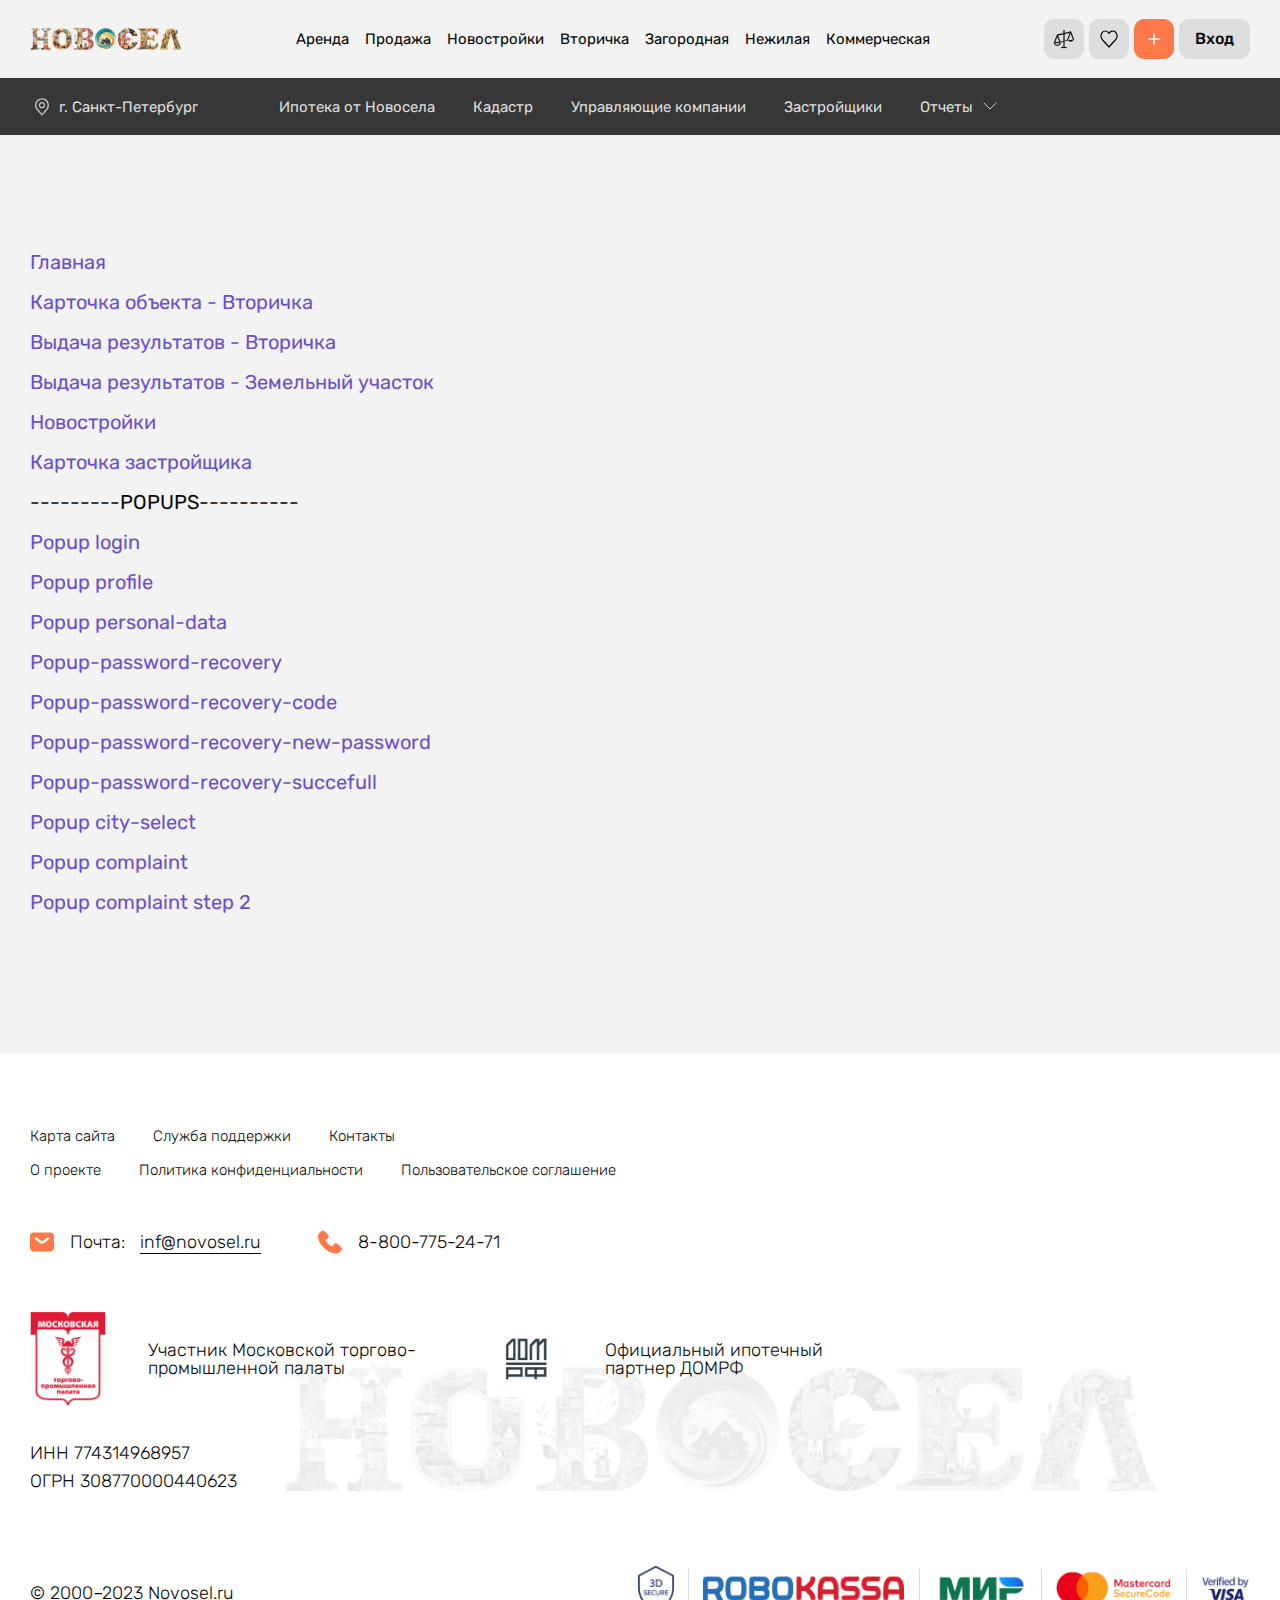
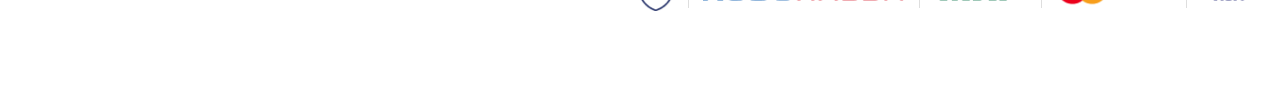
==== index.html @ 4f2bf42b "first commit" ====
<!DOCTYPE html>
<html lang="ru">

<head>
    <title>Главная</title>
    <meta http-equiv="X-UA-Compatible" content="IE=edge">
    <meta charset="utf-8" />
    <meta name="keywords" content="">
    <meta name="description" content="">
    <meta name="author" content="">
    <meta name="viewport" content="width=device-width, initial-scale=1.0">
    <link rel="preconnect" href="https://fonts.googleapis.com">
    <link rel="preconnect" href="https://fonts.gstatic.com" crossorigin>
    <link href="https://fonts.googleapis.com/css2?family=Rubik:wght@300;400;500;600;700;800;900&display=swap" rel="stylesheet">
    <link rel="stylesheet" href="./css/reset.css" />
    <link rel="stylesheet" href="./css/swipebox.min.css" />
    <link rel="stylesheet" href="./css/slick.css" />
    <link rel="stylesheet" href="./css/style.min.css" />
    <link rel="stylesheet" href="./css/swiper-bundle.min.css" />
    <script src="./js/jquery.min.js" defer></script>
    <script src="./js/slick.min.js" defer></script>
    <script src="./js/swiper-bundle.min.js" defer></script>
    <script src="./js/jquery.swipebox.min.js" defer></script>
    <script src="./js/jquery.maskedinput.min.js" defer></script>
    <script src="./js/popper.min.js" defer></script>
    <script src="./js/tippy-bundle.umd.min.js" defer></script>
    <script src="./js/scripts.js" defer></script>
    <style>
        .tile-many-lines,
        .text-many-lines {
            -webkit-box-orient: vertical;
        }
    </style>
</head>

<body>
    <!-- wrap -->
    <div class="wrap">


        <!-- header -->
        <header class="header">
            <!--header-main-panel-->
            <div class="header-main-panel cnt-section">
                <div class="inner-wrap">
                    <div class="logo-wrap">
                        <a href="" class="logo">
                            <img src="./img/main/logo.png" alt="">
                        </a>
                    </div>
                    <div class="menu-wrap js-popup-wrap">
                        <a href="" class="btn-popup-toggle btn-action-ico ico-menu js-btn-popup-toggle"></a>
                        <div class="menu-content-block js-popup-block">
                            <ul class="menu">
                                <li><a href="">Аренда</a></li>
                                <li>
                                    <a href="">Продажа</a>
                                    <ul>
                                        <li><a href="">Новостройки</a></li>
                                        <li><a href="">Вторичка</a></li>
                                        <li><a href="">Загородная недвижимость</a></li>
                                        <li><a href="">Коммерческая недвижимость</a></li>
                                        <li><a href="">Нежилая недвижимость</a></li>
                                    </ul>
                                </li>
                                <li><a href="">Новостройки</a></li>
                                <li><a href="">Вторичка</a></li>
                                <li><a href="">Загородная</a></li>
                                <li><a href="">Нежилая</a></li>
                                <li><a href="">Коммерческая</a></li>
                            </ul>
                        </div>
                    </div>
                    <div class="actions-wrap">
                        <div class="action-wrap">
                            <a href="" class="btn-action-ico ico-compare btn button-second"></a>
                        </div>
                        <div class="action-wrap">
                            <a href="" class="btn-action-ico ico-fav btn button-second"></a>
                        </div>
                        <div class="action-wrap action-add">
                            <a href="" class="btn">
                                <span class="button-ico">
                                    <img src="./img/icons/plus.svg" alt="">
                                </span>
                                <span class="button-title">Добавить объявление</span>
                            </a>
                        </div>
                        <div class="action-wrap">
                            <a href="" class="btn button-second">
                                <span class="button-title">Вход </span>
                            </a>
                        </div>
                    </div>
                </div>
            </div>
            <!--/header-main-panel-->
            <!--header-nav-panel-->
            <div class="header-nav-panel cnt-section">
                <div class="inner-wrap">
                    <div class="location-wrap">
                        <a href="" class="btn-location">
                            <span class="button-ico">
                                <img src="./img/icons/location.svg" alt="">
                            </span>
                            <span class="button-title">г. Санкт-Петербург</span>
                        </a>
                    </div>
                    <div class="menu-wrap">
                        <ul class="menu">
                            <li><a href="">Ипотека от Новосела</a></li>
                            <li><a href="">Кадастр</a></li>
                            <li><a href="">Управляющие компании</a></li>
                            <li><a href="">Застройщики</a></li>
                            <li>
                                <a href="">Отчеты</a>
                                <ul>
                                    <li><a href="">Об объектах недвижимости</a></li>
                                    <li><a href="">Об управляющей компании</a></li>
                                    <li><a href="">О застройщиках</a></li>
                                </ul>
                            </li>
                        </ul>
                    </div>
                </div>
            </div>
            <!--/header-nav-panel-->
            <!--mobile-nav-->
            <div class="mobile-nav">
                <a href="" class="btn-action-ico ico-arrow ico-arrow-dark ico-arrow-prev"></a>
            </div>
            <!--/mobile-nav-->
        </header>
        <!-- /header -->

        <!-- page -->
        <div class="page-full">
            <br><br><br><br><br>
            <ul style="line-height: 2;font-size: 20px;">
                <li><a href="main.html">Главная</a></li>
                <li><a href="card.html">Карточка объекта - Вторичка</a></li>
                <li><a href="results01.html">Выдача результатов - Вторичка</a></li>
                <li><a href="results02.html">Выдача результатов - Земельный участок</a></li>
                <li><a href="new-builders.html">Новостройки</a></li>
                <li><a href="builders-card.html">Карточка застройщика</a></li>
                <li>---------POPUPS----------</li>
                <li><a href="" class="js-popup-open" data-popup="popup-login">Popup login</a></li>
                <li><a href="" class="js-popup-open" data-popup="popup-profile">Popup profile</a></li>
                <li><a href="" class="js-popup-open" data-popup="popup-personal-data">Popup personal-data</a></li>
                <li><a href="" class="js-popup-open" data-popup="popup-password-recovery">Popup-password-recovery</a></li>
                <li><a href="" class="js-popup-open" data-popup="popup-password-recovery-code">Popup-password-recovery-code</a></li>
                <li><a href="" class="js-popup-open" data-popup="popup-password-recovery-new-password">Popup-password-recovery-new-password</a></li>
                <li><a href="" class="js-popup-open" data-popup="popup-password-recovery-succefull">Popup-password-recovery-succefull</a></li>
                <li><a href="" class="js-popup-open" data-popup="popup-city-select">Popup city-select</a></li>
                <li><a href="" class="js-popup-open" data-popup="popup-complaint">Popup complaint</a></li>
                <li><a href="" class="js-popup-open" data-popup="popup-complaint-step2">Popup complaint step 2</a></li>
            </ul>
            <br><br><br><br><br>
        </div>
        <!-- /page -->


        <!-- footer -->
        <footer class="footer">
            <div class="inner-wrap">
                <div class="menu-wrap">
                    <ul class="menu">
                        <li><a href="">Карта сайта</a></li>
                        <li><a href="">Служба поддержки</a></li>
                        <li><a href="">Контакты</a></li>
                    </ul>
                    <ul class="menu">
                        <li><a href="">О проекте</a></li>
                        <li><a href="">Политика конфиденциальности</a></li>
                        <li><a href="">Пользовательское соглашение</a></li>
                    </ul>
                </div>
                <div class="contacts-wrap">
                    <div class="cnt-wrap cnt-email">
                        <div class="cnt-title">Почта:</div>
                        <a href="mailto:inf@novosel.ru" class="link-email link-main">inf@novosel.ru</a>
                    </div>
                    <div class="cnt-wrap cnt-phone">
                        <a href="tel:88007752471" class="link-phone">8-800-775-24-71</a>
                    </div>
                </div>
                <div class="logos-wrap">
                    <div class="logo-wrap">
                        <div class="logo">
                            <img src="./img/main/logo-second.png" alt="">
                        </div>
                        <div class="logo-title">Участник Московской торгово-промышленной палаты</div>
                    </div>
                    <div class="logo-wrap">
                        <div class="logo">
                            <img src="./img/main/logo-third.png" alt="">
                        </div>
                        <div class="logo-title">Официальный ипотечный партнер ДОМРФ</div>
                    </div>
                </div>
                <div class="info-wrap">
                    <p>ИНН 774314968957</p>
                    <p>ОГРН 308770000440623</p>
                </div>
                <div class="footer-bottom-wrap">
                    <div class="bottom-info-wrap">
                        <p>© 2000–2023 Novosel.ru</p>
                    </div>
                    <div class="pays-wrap">
                        <ul class="list">
                            <li><img src="./img/icons/pay01.png" alt=""></li>
                            <li><img src="./img/icons/pay02.png" alt=""></li>
                            <li><img src="./img/icons/pay03.png" alt=""></li>
                            <li><img src="./img/icons/pay04.png" alt=""></li>
                            <li><img src="./img/icons/pay05.png" alt=""></li>
                        </ul>
                    </div>
                </div>
            </div>
        </footer>
        <!-- /footer -->

        <!--footer-mobile-panel-->
        <div class="footer-mobile-panel">
            <div class="actions-inner-wrap">
                <div class="action-wrap">
                    <a href="" class="btn-footer">
                        <span class="button-ico">
                            <img src="./img/icons/m01.svg" alt="">
                        </span>
                        <span class="button-title">Поиск</span>
                    </a>
                </div>
                <div class="action-wrap">
                    <a href="" class="btn-footer">
                        <span class="button-ico">
                            <img src="./img/icons/m02.svg" alt="">
                        </span>
                        <span class="button-title">Сравнить</span>
                    </a>
                </div>
                <div class="action-wrap">
                    <a href="" class="btn-footer button-att">
                        <span class="button-ico">
                            <img src="./img/icons/plus.svg" alt="">
                        </span>
                        <span class="button-title">Добавить</span>
                    </a>
                </div>
                <div class="action-wrap">
                    <a href="" class="btn-footer">
                        <span class="button-ico">
                            <img src="./img/icons/m03.svg" alt="">
                        </span>
                        <span class="button-title">Избранное</span>
                    </a>
                </div>
                <div class="action-wrap">
                    <a href="" class="btn-footer">
                        <span class="button-ico">
                            <img src="./img/icons/m04.svg" alt="">
                        </span>
                        <span class="button-title">Профиль</span>
                    </a>
                </div>
            </div>
        </div><!--/footer-mobile-panel-->



        <!--popup-outer-box-->
        <div class="popup-outer-box" id="popup-login">
            <div class="popup-box">
                <a href="" class="btn-action-ico ico-close js-popup-close"></a>
                <div class="popup-title-wrap">
                    <div class="popup-title">Войти или&nbsp;зарегистрироваться</div>
                </div>
                <div class="popup-content-wrap">
                    <form action="/" class="frm-popup">
                        <div class="frm-row">
                            <div class="frm-field">
                                <input type="text" class="form-input inp-main" placeholder="Почта или телефон">
                            </div>
                        </div>
                        <div class="frm-row">
                            <div class="frm-field">
                                <input type="password" class="form-input inp-main" placeholder="Пароль">
                            </div>
                        </div>
                        <div class="frm-row-submit">
                            <div class="frm-field">
                                <button type="submit" class="btn button-main button-att">Получить код</button>
                            </div>
                            <div class="frm-field">
                                <button type="button" class="btn button-dark button-border">Регистрация</button>
                            </div>
                        </div>
                        <div class="frm-row row-links">
                            <div class="frm-field">
                                <a href="" class="link-dark">Нужна помощь?</a>
                            </div>
                            <div class="frm-field">
                                <a href="">Забыли пароль?</a>
                            </div>
                        </div>
                        <div class="frm-row row-soc">
                            <div class="frm-field">
                                <div class="field-soc-title">Продолжить через:</div>
                                <div class="field-soc-items">
                                    <a href="" class="btn-action-ico button-soc">
                                        <img src="./img/icons/soc-google.svg" alt="">
                                    </a>
                                    <a href="" class="btn-action-ico button-soc">
                                        <img src="./img/icons/soc-vk.svg" alt="">
                                    </a>
                                    <a href="" class="btn-action-ico button-soc">
                                        <img src="./img/icons/soc-yd.svg" alt="">
                                    </a>
                                </div>
                            </div>
                        </div>
                    </form>
                </div>
            </div>
        </div><!--/popup-outer-box-->

        <!--popup-outer-box-->
        <div class="popup-outer-box popup-medium-width" id="popup-profile">
            <div class="popup-box">
                <a href="" class="btn-action-ico ico-close js-popup-close"></a>
                <div class="popup-title-wrap">
                    <div class="popup-title">Профиль</div>
                </div>
                <div class="popup-content-wrap">
                    <div class="frm-popup">
                        <div class="frm-row row-title row-sep">
                            <div class="frm-field">
                                <div class="frm-field-title">E-mail<span class="frm-req">*</span></div>
                                <div class="frm-field-content">
                                    <input type="email" class="form-input inp-main" placeholder="Введите почту">
                                </div>
                            </div>
                        </div>
                        <div class="frm-row row-title">
                            <div class="frm-field">
                                <div class="frm-field-title">Пароль<span class="frm-req">*</span></div>
                                <div class="frm-field-content">
                                    <div class="frm-field-password">
                                        <a href="" class="btn-action-ico ico-view-toggle js-password-toggle"></a>
                                        <input type="password" class="form-input inp-main" value="12345" placeholder="Пароль">
                                    </div>
                                </div>
                            </div>
                        </div>
                        <div class="frm-row row-title">
                            <div class="frm-field">
                                <div class="frm-field-title">Повторите пароль<span class="frm-req">*</span></div>
                                <div class="frm-field-content">
                                    <div class="frm-field-password">
                                        <a href="" class="btn-action-ico ico-view-toggle js-password-toggle"></a>
                                        <input type="password" class="form-input inp-main" value="12345" placeholder="Повторите пароль">
                                    </div>
                                </div>
                            </div>
                        </div>
                        <div class="frm-row row-title">
                            <div class="frm-field">
                                <div class="frm-field-title">Ваш профиль<span class="frm-req">*</span></div>
                                <div class="frm-field-content">
                                    <select class="form-input inp-main" required>
                                        <option selected disabled hidden value="">Выбрать категорию</option><!--placeholder-->
                                        <option>Частный риелтор</option>
                                        <option>Пункт списка</option>
                                        <option>Пункт списка</option>
                                        <option>Пункт списка</option>
                                    </select>
                                </div>
                            </div>
                        </div>
                        <div class="frm-row row-title">
                            <div class="frm-field">
                                <div class="frm-field-title">Сайт</div>
                                <div class="frm-field-content">
                                    <input type="url" class="form-input inp-main" placeholder="https://novosel.ru/">
                                </div>
                            </div>
                        </div>
                        <div class="frm-row row-sep">
                            <div class="frm-field">
                                <div class="frm-field-content">
                                    <div class="frm-select select-text">
                                        <input type="checkbox" id="popup01">
                                        <label for="popup01">Подписаться на рассылку новостей</label>
                                    </div>
                                    <div class="frm-select select-text">
                                        <input type="checkbox" id="popup02">
                                        <label for="popup02">Я согласен с условиями <a href="" class="link-main link-dark">пользовательского соглашения</a></label>
                                    </div>
                                </div>
                            </div>
                        </div>
                        <div class="frm-row-submit row-sep-main row-buttons">
                            <div class="frm-field field-main">
                                <a href="" class="btn button-main button-att js-popup-close js-popup-open" data-popup="popup-personal-data">Далее</a>
                            </div>
                            <div class="frm-field">
                                <a href="" class="btn button-main button-second button-disabled">Шаг 1/2</a>
                            </div>
                        </div>
                    </div>
                </div>
            </div>
        </div><!--/popup-outer-box-->

        <!--popup-outer-box-->
        <div class="popup-outer-box popup-medium-width" id="popup-personal-data">
            <div class="popup-box">
                <a href="" class="btn-action-ico ico-close js-popup-close"></a>
                <div class="popup-title-wrap">
                    <div class="popup-title">Персональные <br>данные</div>
                </div>
                <div class="popup-content-wrap">
                    <div class="frm-popup">
                        <div class="frm-row row-title row-sep">
                            <div class="frm-field">
                                <div class="frm-field-title">Название компании<span class="frm-req">*</span></div>
                                <div class="frm-field-content">
                                    <input type="email" class="form-input inp-main" placeholder="Введите почту">
                                </div>
                            </div>
                        </div>
                        <div class="frm-row row-title row-sep">
                            <div class="frm-field">
                                <div class="frm-field-title">ИНН<span class="frm-req">*</span></div>
                                <div class="frm-field-content">
                                    <input type="text" class="form-input inp-main" placeholder="Введите ИНН">
                                </div>
                            </div>
                        </div>
                        <div class="frm-row row-title row-sep">
                            <div class="frm-field">
                                <div class="frm-field-title">Телефон<span class="frm-req">*</span></div>
                                <div class="frm-field-content">
                                    <input type="tel" class="form-input inp-main" placeholder="+7 (___) ___-__-__">
                                </div>
                            </div>
                        </div>
                        <div class="frm-row row-title row-sep">
                            <div class="frm-field">
                                <div class="frm-field-title">Страна</div>
                                <div class="frm-field-content">
                                    <input type="text" class="form-input inp-main" placeholder="Введите название" value="Российская Федерация">
                                </div>
                            </div>
                        </div>
                        <div class="frm-row row-title row-sep">
                            <div class="frm-field">
                                <div class="frm-field-title">Город</div>
                                <div class="frm-field-content">
                                    <input type="text" class="form-input inp-main" placeholder="Введите название" value="Москва">
                                </div>
                            </div>
                        </div>
                        <div class="frm-row row-title row-sep">
                            <div class="frm-field">
                                <div class="frm-field-title">Адрес офиса</div>
                                <div class="frm-field-content">
                                    <input type="text" class="form-input inp-main" placeholder="Введите адрес">
                                </div>
                            </div>
                        </div>
                        <div class="frm-row-submit row-sep-main row-buttons">
                            <div class="frm-field field-main">
                                <a href="" class="btn button-main button-att">Зарегистрироваться</a>
                            </div>
                            <div class="frm-field">
                                <a href="" class="btn button-main button-second button-disabled">Шаг 2/2</a>
                            </div>
                        </div>
                    </div>
                </div>
            </div>
        </div><!--/popup-outer-box-->


        <!--popup-outer-box-->
        <div class="popup-outer-box popup-password" id="popup-password-recovery">
            <div class="popup-box">
                <a href="" class="btn-action-ico ico-close js-popup-close"></a>
                <div class="popup-title-wrap">
                    <div class="popup-title">Восстановление <br>пароля</div>
                </div>
                <div class="popup-content-wrap">
                    <div class="frm-popup">
                        <div class="frm-row">
                            <div class="frm-field">
                                <input type="text" class="form-input inp-main" placeholder="Логин или номер телефона">
                            </div>
                        </div>
                        <div class="frm-row-submit">
                            <div class="frm-field">
                                <a href="" class="btn button-main button-att js-popup-close js-popup-open" data-popup="popup-password-recovery-code">Получить код</a>
                            </div>
                        </div>
                    </div>
                </div>
            </div>
        </div><!--/popup-outer-box-->

        <!--popup-outer-box-->
        <div class="popup-outer-box popup-password" id="popup-password-recovery-code">
            <div class="popup-box">
                <a href="" class="btn-action-ico ico-close js-popup-close"></a>
                <div class="popup-title-wrap">
                    <div class="popup-title">Введите <br>полученый&nbsp;код</div>
                </div>
                <div class="popup-content-wrap">
                    <div class="frm-popup">
                        <div class="frm-row">
                            <div class="frm-field">
                                <input type="text" class="form-input inp-main js-input-code" placeholder="_ _ _ _">
                            </div>
                        </div>
                        <div class="frm-row-submit">
                            <div class="frm-field">
                                <a href="" class="btn button-main button-att js-popup-close js-popup-open" data-popup="popup-password-recovery-new-password">Продолжить</a>
                            </div>
                        </div>
                    </div>
                </div>
            </div>
        </div><!--/popup-outer-box-->

        <!--popup-outer-box-->
        <div class="popup-outer-box popup-password" id="popup-password-recovery-new-password">
            <div class="popup-box">
                <a href="" class="btn-action-ico ico-close js-popup-close"></a>
                <div class="popup-title-wrap">
                    <div class="popup-title">Введите новый <br>пароль</div>
                </div>
                <div class="popup-content-wrap">
                    <div class="frm-popup">
                        <div class="frm-row">
                            <div class="frm-field">
                                <input type="password" class="form-input inp-main" placeholder="Новый пароль">
                            </div>
                        </div>
                        <div class="frm-row">
                            <div class="frm-field">
                                <input type="password" class="form-input inp-main" placeholder="Повторите пароль">
                            </div>
                        </div>
                        <div class="frm-row-submit">
                            <div class="frm-field">
                                <a href="" class="btn button-main button-att js-popup-close js-popup-open" data-popup="popup-password-recovery-succefull">Обновить пароль</a>
                            </div>
                        </div>
                    </div>
                </div>
            </div>
        </div><!--/popup-outer-box-->

        <!--popup-outer-box-->
        <div class="popup-outer-box popup-password" id="popup-password-recovery-succefull">
            <div class="popup-box">
                <a href="" class="btn-action-ico ico-close js-popup-close"></a>
                <div class="popup-title-wrap">
                    <div class="popup-title">Пароль успешно восстановлен</div>
                </div>
                <div class="popup-content-wrap">
                    <div class="frm-popup">
                        <div class="frm-row-submit">
                            <div class="frm-field">
                                <a href="" class="btn button-main button-att">Ок</a>
                            </div>
                        </div>
                    </div>
                </div>
            </div>
        </div><!--/popup-outer-box-->

        <!--popup-outer-box-->
        <div class="popup-outer-box popup-bg-dark popup-city-select" id="popup-city-select">
            <div class="popup-box">
                <a href="" class="btn-action-ico ico-close js-popup-close"></a>
                <div class="popup-title-wrap">
                    <div class="popup-title">Выберите город</div>
                </div>
                <div class="popup-content-wrap">
                    <form action="/" class="frm-main-button">
                        <div class="field-input">
                            <input type="text" class="form-input inp-main" placeholder="Начните вводить город...">
                        </div>
                        <div class="field-button">
                            <button type="submit" class="btn button-att button-main">
                                <div class="button-ico">
                                    <img src="./img/icons/search.svg" alt="">
                                </div>
                                <div class="button-title">Найти</div>
                            </button>
                        </div>
                    </form>
                    <div class="popup-city-box">
                        <ul class="list">
                            <li><a href="">Москва</a></li>
                            <li><a href="">Московская область</a></li>
                            <li><a href="">Санкт-Петербург</a></li>
                            <li><a href="">Екатеринбург</a></li>
                            <li><a href="">Чебоксары</a></li>
                            <li><a href="">Саранск</a></li>
                            <li><a href="">Уфа</a></li>
                            <li><a href="">Усть-Каменогорск</a></li>
                            <li><a href="">Петрозаводск</a></li>
                            <li><a href="">Нижний Новгород</a></li>
                            <li><a href="">Воронеж</a></li>
                            <li><a href="">Ростов-на-Дону</a></li>
                            <li><a href="">Москва</a></li>
                            <li><a href="">Московская область</a></li>
                            <li><a href="">Санкт-Петербург</a></li>
                            <li><a href="">Екатеринбург</a></li>
                            <li><a href="">Чебоксары</a></li>
                            <li><a href="">Саранск</a></li>
                        </ul>
                    </div>
                </div>
            </div>
        </div><!--/popup-outer-box-->



        <!--popup-outer-box-->
        <div class="popup-outer-box popup-medium-width" id="popup-complaint">
            <div class="popup-box">
                <a href="" class="btn-action-ico ico-close js-popup-close"></a>
                <div class="popup-title-wrap">
                    <div class="popup-title">Шаг 1. Вид жалобы</div>
                </div>
                <div class="popup-content-wrap">
                    <div class="frm-popup">
                        <div class="frm-row">
                            <div class="frm-field">
                                <div class="frm-select">
                                    <input type="checkbox" id="popup-select01">
                                    <label for="popup-select01">Предложение неактуально</label>
                                </div>
                                <div class="frm-select">
                                    <input type="checkbox" id="popup-select02" checked>
                                    <label for="popup-select02">Фотографии и видеоролики</label>
                                </div>
                                <div class="frm-select">
                                    <input type="checkbox" id="popup-select03">
                                    <label for="popup-select03">Мошенничество, правовые вопросы, хулиганство</label>
                                </div>
                                <div class="frm-select">
                                    <input type="checkbox" id="popup-select04">
                                    <label for="popup-select04">Адрес, расположение объекта</label>
                                </div>
                                <div class="frm-select">
                                    <input type="checkbox" id="popup-select05">
                                    <label for="popup-select05">Цена</label>
                                </div>
                                <div class="frm-select">
                                    <input type="checkbox" id="popup-select06">
                                    <label for="popup-select06">Описание и параметры объекта</label>
                                </div>
                                <div class="frm-select">
                                    <input type="checkbox" id="popup-select07">
                                    <label for="popup-select07">Условия сделки указаны неверно</label>
                                </div>
                                <div class="frm-select">
                                    <input type="checkbox" id="popup-select08">
                                    <label for="popup-select08">Невозможно дозвониться или ошибочный номер</label>
                                </div>
                                <div class="frm-select">
                                    <input type="checkbox" id="popup-select09">
                                    <label for="popup-select09">Жалоба от собственника объекта</label>
                                </div>
                            </div>
                        </div>
                        <div class="frm-row-submit row-sep-main row-buttons">
                            <div class="frm-field field-main">
                                <a href="" class="btn button-main button-att js-popup-close js-popup-open" data-popup="popup-complaint-step2">Далее</a>
                            </div>
                            <div class="frm-field">
                                <a href="" class="btn button-main button-second button-disabled">Шаг 1/2</a>
                            </div>
                        </div>
                    </div>
                </div>
            </div>
        </div><!--/popup-outer-box-->

        <!--popup-outer-box-->
        <div class="popup-outer-box popup-medium-width" id="popup-complaint-step2">
            <div class="popup-box">
                <a href="" class="btn-action-ico ico-close js-popup-close"></a>
                <div class="popup-title-wrap">
                    <div class="popup-title">Шаг 1. Вид жалобы</div>
                </div>
                <div class="popup-content-wrap">
                    <div class="frm-popup">
                        <div class="frm-row row-title">
                            <div class="frm-field">
                                <div class="frm-field-title">E-mail<span class="frm-req">*</span></div>
                                <div class="frm-field-content">
                                    <input type="text" class="form-input inp-main" placeholder="Введите почту">
                                </div>
                            </div>
                        </div>
                        <div class="frm-row row-title">
                            <div class="frm-field">
                                <div class="frm-field-title">Обращение</div>
                                <div class="frm-field-content">
                                    <textarea class="form-input inp-main" placeholder="Опишите жалобу"></textarea>
                                </div>
                            </div>
                        </div>
                        <div class="frm-row-submit row-sep-main row-buttons">
                            <div class="frm-field field-main">
                                <a href="" class="btn button-main button-att" data-popup="popup-complaint-step2">Отправить жалобу</a>
                            </div>
                            <div class="frm-field">
                                <a href="" class="btn button-main button-second button-disabled">Шаг 2/2</a>
                            </div>
                        </div>
                    </div>
                </div>
            </div>
        </div><!--/popup-outer-box-->

    </div>
    <!-- /wrap -->



</body>

</html>
---- css/swipebox.min.css ----
/*! Swipebox v1.3.0 | Constantin Saguin csag.co | MIT License | github.com/brutaldesign/swipebox */html.swipebox-html.swipebox-touch{overflow:hidden!important}#swipebox-overlay img{border:none!important}#swipebox-overlay{width:100%;height:100%;position:fixed;top:0;left:0;z-index:99999!important;overflow:hidden;-webkit-user-select:none;-moz-user-select:none;-ms-user-select:none;user-select:none}#swipebox-container{position:relative;width:100%;height:100%}#swipebox-slider{-webkit-transition:-webkit-transform .4s ease;transition:transform .4s ease;height:100%;left:0;top:0;width:100%;white-space:nowrap;position:absolute;display:none;cursor:pointer}#swipebox-slider .slide{height:100%;width:100%;line-height:1px;text-align:center;display:inline-block}#swipebox-slider .slide:before{content:"";display:inline-block;height:50%;width:1px;margin-right:-1px}#swipebox-slider .slide .swipebox-inline-container,#swipebox-slider .slide .swipebox-video-container,#swipebox-slider .slide img{display:inline-block;max-height:100%;max-width:100%;margin:0;padding:0;width:auto;height:auto;vertical-align:middle}#swipebox-slider .slide .swipebox-video-container{background:0 0;max-width:1140px;max-height:100%;width:100%;padding:5%;-webkit-box-sizing:border-box;box-sizing:border-box}#swipebox-slider .slide .swipebox-video-container .swipebox-video{width:100%;height:0;padding-bottom:56.25%;overflow:hidden;position:relative}#swipebox-slider .slide .swipebox-video-container .swipebox-video iframe{width:100%!important;height:100%!important;position:absolute;top:0;left:0}#swipebox-slider .slide-loading{background:url(../img/loader.gif) center center no-repeat}#swipebox-bottom-bar,#swipebox-top-bar{-webkit-transition:.5s;transition:.5s;position:absolute;left:0;z-index:999;height:50px;width:100%}#swipebox-bottom-bar{bottom:-50px}#swipebox-bottom-bar.visible-bars{-webkit-transform:translate3d(0,-50px,0);transform:translate3d(0,-50px,0)}#swipebox-top-bar{top:-50px}#swipebox-top-bar.visible-bars{-webkit-transform:translate3d(0,50px,0);transform:translate3d(0,50px,0)}#swipebox-title{display:block;width:100%;text-align:center}#swipebox-close,#swipebox-next,#swipebox-prev{background-image:url(../img/icons.png);background-repeat:no-repeat;border:none!important;text-decoration:none!important;cursor:pointer;width:50px;height:50px;top:0}#swipebox-arrows{display:block;margin:0 auto;width:100%;height:50px}#swipebox-prev{background-position:-32px 13px;float:left}#swipebox-next{background-position:-78px 13px;float:right}#swipebox-close{top:0;right:0;position:absolute;z-index:9999;background-position:15px 12px}.swipebox-no-close-button #swipebox-close{display:none}#swipebox-next.disabled,#swipebox-prev.disabled{opacity:.3}.swipebox-no-touch #swipebox-overlay.rightSpring #swipebox-slider{-webkit-animation:rightSpring .3s;animation:rightSpring .3s}.swipebox-no-touch #swipebox-overlay.leftSpring #swipebox-slider{-webkit-animation:leftSpring .3s;animation:leftSpring .3s}.swipebox-touch #swipebox-container:after,.swipebox-touch #swipebox-container:before{-webkit-backface-visibility:hidden;backface-visibility:hidden;-webkit-transition:all .3s ease;transition:all .3s ease;content:' ';position:absolute;z-index:999;top:0;height:100%;width:20px;opacity:0}.swipebox-touch #swipebox-container:before{left:0;-webkit-box-shadow:inset 10px 0 10px -8px #656565;box-shadow:inset 10px 0 10px -8px #656565}.swipebox-touch #swipebox-container:after{right:0;-webkit-box-shadow:inset -10px 0 10px -8px #656565;box-shadow:inset -10px 0 10px -8px #656565}.swipebox-touch #swipebox-overlay.leftSpringTouch #swipebox-container:before,.swipebox-touch #swipebox-overlay.rightSpringTouch #swipebox-container:after{opacity:1}@-webkit-keyframes rightSpring{0%{left:0}50%{left:-30px}100%{left:0}}@keyframes rightSpring{0%{left:0}50%{left:-30px}100%{left:0}}@-webkit-keyframes leftSpring{0%{left:0}50%{left:30px}100%{left:0}}@keyframes leftSpring{0%{left:0}50%{left:30px}100%{left:0}}@media screen and (min-width:800px){#swipebox-close{right:10px}#swipebox-arrows{width:92%;max-width:800px}}#swipebox-overlay{background:#0d0d0d}#swipebox-bottom-bar,#swipebox-top-bar{text-shadow:1px 1px 1px #000;background:#000;opacity:.95}#swipebox-top-bar{color:#fff!important;font-size:15px;line-height:43px;font-family:Helvetica,Arial,sans-serif}
---- css/style.min.css ----
:root{--clr-base:#070707;--clr-att:#6a4ed4;--clr-att-second:#fd7949;--clr-att-third:#da2031;--clr-bg-light:#dedede;--clr-border:#dedede;--clr-light:#e4e4e;--min:320px;--max:1400px;--mb-main:80px;--mb-main:8rem;--mb-medium:40px;--mb-last:120px;--mb-last:12rem;--paddingContainer:10px;font-size:10px}.mb-main{margin-bottom:var(--mb-main)!important}.mb-last{margin-bottom:var(--mb-last)!important}.mb-medium{margin-bottom:var(--mb-medium)!important}.elm-hidden{display:none}body{color:var(--clr-base);background:#f3f3f3;font-size:16px;line-height:1.1875}.bq-text,blockquote,ol,p,table,ul{position:relative;margin-bottom:1.1875em}.bq-text img,blockquote img,ol img,p img,table img,ul img{max-width:100%}.bq-text:last-child,blockquote:last-child,ol:last-child,p:last-child,table:last-child,ul:last-child{margin-bottom:0!important}li{position:relative}.list-check li{padding-left:35px}.list-check li:before{content:"";display:block;width:24px;height:24px;position:absolute;background:url(../img/icons/list-check.svg) 50% no-repeat;background-size:100% auto;top:50%;left:-4px;margin-top:-12px}.list,.list li,.menu,.menu li{margin:0;padding:0}.list li:before,.menu li:before{display:none}a{color:var(--clr-att)}a,a:hover{text-decoration:none}a:hover{color:var(--clr-att-second)}.link-main,a.link-main{text-decoration:none;border-bottom:1px solid}.link-phone{white-space:nowrap}.h1-title,.h2-title,.h3-title,.h4-title,.h5-title,.h6-title,.page-subtitle,.page-title,h1,h2,h3,h4,h5,h6{display:block;position:relative;font-weight:700;margin:1em 0}.h1-title:first-child,.h2-title:first-child,.h3-title:first-child,.h4-title:first-child,.h5-title:first-child,.h6-title:first-child,.page-subtitle:first-child,.page-title:first-child,h1:first-child,h2:first-child,h3:first-child,h4:first-child,h5:first-child,h6:first-child{margin-top:0}.page-subtitle,.page-title{font-size:24px;font-weight:500;line-height:normal}.page-subtitle{font-size:20px}.text-danger,.title-danger{color:#ee1515!important}.text-att,.title-att{color:var(--clr-att)}.text-att-second,.title-att-second{color:var(--clr-att-second)}.text-light,.title-light{color:var(--clr-light)}.text-center,.title-center{text-align:center}.text-right,.title-right{text-align:right}.text-left,.title-left{text-align:left}table.tbl-main{font-size:1em}table.tbl-main thead td,table.tbl-main thead th{border:none;text-transform:uppercase;font-size:1em;color:rgba(7,7,7,.5);padding-bottom:40px;padding-bottom:4rem}table.tbl-main td,table.tbl-main th{vertical-align:top;text-align:left;font-weight:400;padding:.9em .9em .9em 30px;padding:.9em .9em .9em 3rem;border:none;border-bottom:1px solid var(--clr-border)}@media (max-width:1399px){:root{font-size:9.5px}}@media (max-width:1199px){:root{font-size:9px}}@media (max-width:1023px){:root{font-size:8px}.text-mobile-center,.title-mobile-center{text-align:center}.text-mobile-right,.title-mobile-right{text-align:right}.text-mobile-left,.title-mobile-left{text-align:left}.page-title.title-mobile-small{font-size:20px;font-weight:500}.page-subtitle.title-mobile-large{font-size:24px;font-weight:500}}@media (max-width:767px){:root{font-size:7px}}@media (min-width:1024px){:root{--paddingContainer:30px}body{font-size:18px}.page-title{font-size:4.4rem}.page-subtitle{font-size:3rem}}@media (min-width:1400px){:root{--paddingContainer:50px}}body,html{margin:0;padding:0;width:100%;height:100%;min-width:var(--min);-webkit-font-smoothing:antialiased;-moz-osx-font-smoothing:grayscale}body{width:100vw;overflow-x:hidden}.cnt-full-wrap{margin-left:calc(var(--paddingContainer) * -1);margin-right:calc(var(--paddingContainer) * -1)}.cnt-full-wrap,.inner-wrap,.page-full{padding-left:var(--paddingContainer);padding-right:var(--paddingContainer)}.inner-wrap,.page-full{position:relative;clear:both;margin:0 auto;min-width:var(--min);max-width:var(--max);width:100%}.inner-wrap .inner-wrap,.page-full .inner-wrap{min-width:0;padding-left:0;padding-right:0}.inner-wrap .cnt-section,.page-full .cnt-section{min-width:0}.page-full{-ms-flex:1 0 auto;flex:1 0 auto}.cnt-section,.footer,.header,.nav,.wrap{position:relative;clear:both;min-width:var(--min);width:100%}.wrap{min-height:100vh;display:-ms-flexbox;display:flex;-ms-flex-direction:column;flex-direction:column}.footer,.header,.nav,.wrap>.cnt-section{-ms-flex-negative:0;flex-shrink:0}.footer,.header,.nav{line-height:1;text-align:left}.footer li,.footer p,.footer ul,.header li,.header p,.header ul,.nav li,.nav p,.nav ul{margin:0;padding:0}.footer li:before,.footer p:before,.footer ul:before,.header li:before,.header p:before,.header ul:before,.nav li:before,.nav p:before,.nav ul:before{display:none}.footer a,.header a,.nav a{text-decoration:none;position:relative;transition:all .2s ease}.footer{overflow:hidden;background:#fff;font-size:16px;font-weight:300;padding:35px 0 40px}.footer:before{content:"";display:block;position:absolute;top:0;bottom:0;left:0;right:0;background:url(../img/main/logo-footer.png) 70px 16% no-repeat;background-size:262px auto}.footer .inner-wrap{z-index:2}.footer .menu-wrap{display:-ms-flexbox;display:flex;-ms-flex-wrap:wrap;flex-wrap:wrap;margin:0 -20px 5px 0}.footer .menu-wrap .menu{width:300px;padding:0 20px 30px 0}.footer .menu-wrap a{display:block;padding:5px 0}.footer .contacts-wrap{display:-ms-flexbox;display:flex;margin:0 20px 25px 0;-ms-flex-wrap:wrap;flex-wrap:wrap;font-size:18px}.footer .logos-wrap{display:none;-ms-flex-wrap:wrap;flex-wrap:wrap;margin:0 -60px 20px 0;margin:0 -6rem 2rem 0}.footer .logo-wrap,.footer .logos-wrap{-ms-flex-align:center;align-items:center}.footer .logo-wrap{margin-bottom:20px;margin-bottom:2rem;display:-ms-flexbox;display:flex;margin-right:60px;margin-right:6rem;width:auto;max-width:400px}.footer .logo-wrap .logo{width:80px;width:8rem;-ms-flex-negative:0;flex-shrink:0}.footer .logo-wrap .logo-title{padding-left:44px;padding-left:4.4rem}.footer .info-wrap{margin-bottom:40px}.footer .footer-bottom-wrap{display:-ms-flexbox;display:flex;-ms-flex-direction:column;flex-direction:column}.footer .bottom-info-wrap{-ms-flex-order:2;order:2;width:100%;text-align:center;margin-top:20px;font-size:12px}.footer .pays-wrap .list{display:-ms-flexbox;display:flex;-ms-flex-wrap:wrap;flex-wrap:wrap;-ms-flex-pack:center;justify-content:center;margin:0 -8px}.footer .pays-wrap .list li{-ms-flex-negative:0;flex-shrink:0;padding:0 8px;position:relative;margin-bottom:10px}.footer .pays-wrap .list li:after{content:"";display:block;position:absolute;left:0;top:3px;bottom:3px;width:1px;background:#dedede}.footer .pays-wrap .list li:first-child:after{display:none}.footer .pays-wrap img{display:block;width:auto;height:29px}.footer .cnt-wrap{padding:0 20px 0 38px;margin-bottom:20px;-ms-flex-negative:0;flex-shrink:0;position:relative;line-height:20px}.footer .cnt-wrap:before{content:"";display:block;width:20px;height:20px;position:absolute;background:url(../img/icons/email.svg) 50% no-repeat;background-size:100% auto;top:0;left:0}.footer .cnt-wrap.cnt-phone:before{background-image:url(../img/icons/phone.svg)}.footer .cnt-wrap .cnt-title,.footer .cnt-wrap a{display:inline}.footer .cnt-wrap .cnt-title{margin-right:10px}.footer p{margin-bottom:10px}.footer a{color:inherit}.footer a.active,.footer a:hover{color:var(--clr-att-second)}.footer-mobile-panel{position:fixed;bottom:0;left:0;right:0;display:block;z-index:99;background:#fff;line-height:1;padding:0 10px;box-shadow:0 0 20px 0 rgba(0,0,0,.2)}.footer-mobile-panel .actions-inner-wrap{display:-ms-flexbox;display:flex}.footer-mobile-panel .action-wrap{-ms-flex:1;flex:1}.footer-mobile-panel .btn-footer{display:block;position:relative;text-align:center;font-size:9px;line-height:14px;white-space:nowrap;color:var(--clr-base);overflow:hidden;padding:10px 0 0;transition:all .2s ease;height:65px}.footer-mobile-panel .btn-footer.button-att{font-weight:700;color:var(--clr-att-second)}.footer-mobile-panel .btn-footer.button-att .button-ico{width:40px;height:24px;border-radius:10px;background:var(--clr-att-second);filter:none}.footer-mobile-panel .btn-footer.button-att .button-ico img,.footer-mobile-panel .btn-footer.button-att .button-ico svg{filter:brightness(0) invert(1)}.footer-mobile-panel .btn-footer:hover{color:var(--clr-att-second)}.footer-mobile-panel .btn-footer:hover .button-ico{filter:none}.footer-mobile-panel .btn-footer .button-ico{width:25px;height:25px;margin:0 auto 5px;filter:brightness(0) grayscale(1);transition:all .2s ease}.header{border-bottom:.5px solid rgba(55,55,55,.2);background:linear-gradient(180deg,rgba(7,7,7,.7),rgba(7,7,7,0));z-index:99;position:absolute;top:0;left:0;right:0}.header .mobile-nav{display:none;width:40px;height:40px;position:absolute;top:50%;left:35px;margin:-20px 0 0 -20px;z-index:10}.wrap:not(.wrap-main) .header .btn-action-ico.ico-menu:before{background-image:url(../img/icons/menu-inner.svg)}.wrap:not(.wrap-inner) .header .btn-action-ico.ico-menu:before,.wrap:not(.wrap-inner) .header .mobile-nav .btn-action-ico.ico-arrow:before{filter:brightness(0) invert(1)}.header-nav-panel{display:none;background:#373737;color:#dedede;font-size:15px;line-height:24px}.header-nav-panel .location-wrap{width:180px;position:absolute;display:-ms-flexbox;display:flex;-ms-flex-align:center;align-items:center;top:0;bottom:0;left:var(--paddingContainer);z-index:3;overflow:hidden}.header-nav-panel .menu-wrap{display:block;position:relative;padding-left:180px;padding-right:180px}.header-nav-panel .menu-wrap .menu{display:-ms-flexbox;display:flex;-ms-flex-pack:center;justify-content:center}.header-nav-panel .menu-wrap .menu>li{-ms-flex-negative:0;flex-shrink:0;position:relative}.header-nav-panel .menu-wrap .menu>li>a{display:-ms-flexbox;display:flex;-ms-flex-align:center;align-items:center;white-space:nowrap;height:60px;height:6rem;padding:0 20px;padding:0 2rem}.header-nav-panel .menu-wrap .menu>li:hover ul{display:block}.header-nav-panel .menu-wrap .menu ul{display:none;animation:fadeinease .2s;border-radius:0 0 10px 10px;border-top:1px solid hsla(0,0%,91%,.1);background:#373737;width:274px;padding:12px 0;position:absolute;top:100%;left:0}.header-nav-panel .menu-wrap .menu ul a{display:block;padding:6px 15px 6px 20px;padding:6px 15px 6px 2rem;white-space:normal}.header-nav-panel .btn-location{display:-ms-inline-flexbox;display:inline-flex;-ms-flex-align:center;align-items:center;max-width:100%;position:relative;overflow:hidden}.header-nav-panel .btn-location .button-ico{width:24px;height:24px;-ms-flex-negative:0;flex-shrink:0;filter:grayscale(100%) brightness(1.4);transition:all .2s ease}.header-nav-panel .btn-location .button-title{padding-left:5px;display:block;max-width:100%;white-space:nowrap;text-overflow:ellipsis;position:relative;overflow:hidden}.header-nav-panel a{transition:all .2s ease;color:inherit}.header-nav-panel a.active,.header-nav-panel a:hover{color:var(--clr-att-second)}.header-nav-panel a.active .button-ico,.header-nav-panel a.active:after,.header-nav-panel a.active:before,.header-nav-panel a:hover .button-ico,.header-nav-panel a:hover:after,.header-nav-panel a:hover:before{filter:none}.header-nav-panel li:hover>a{color:var(--clr-att-second)}.header-nav-panel li:hover>a .button-ico,.header-nav-panel li:hover>a:after,.header-nav-panel li:hover>a:before{filter:none}.header-nav-panel .submenu:hover a:after{transform:rotate(180deg)}.header-nav-panel .submenu>a:after{content:"";display:inline-block;width:24px;height:24px;position:relative;background:url(../img/icons/arrow-menu.svg) 50% no-repeat;background-size:100% auto;vertical-align:middle;margin:-1px 0 0 5px;filter:grayscale(100%) brightness(1.4);transition:all .2s ease}.header-main-panel .actions-wrap{display:none;-ms-flex-negative:0;flex-shrink:0}.header-main-panel .action-wrap{padding-left:10px;-ms-flex-negative:0;flex-shrink:0}.header-main-panel .action-wrap:first-child{padding-left:0}.header-main-panel .action-wrap:nth-child(3){padding-left:18px}.header-main-panel .action-wrap:nth-child(2){padding-left:5px}.header-main-panel .btn{height:40px;border-radius:10px;padding:0 14px;min-width:88px;font-size:16px;font-weight:500}.header-main-panel .btn.btn-action-ico{min-width:40px;padding:0}.header-main-panel .btn .button-ico{width:24px;height:24px;margin:0 8px 0 0}.header-main-panel .btn .button-ico:first-child{margin-left:-8px}.cnt-box{border-radius:10px;background:#fff;box-shadow:0 2px 20px 0 rgba(0,0,0,.05);margin-bottom:20px}.cnt-box.box-att{background-color:#e2dcf7;box-shadow:none}.cnt-box .cnt-section-wrap{padding:20px;border-bottom:1px solid #dedede}.cnt-box .cnt-section-wrap:last-child{border-bottom:none}.cnt-box .cnt-title-wrap{margin-bottom:20px;font-size:16px}.cnt-box .cnt-title-wrap.title-space{padding-top:20px;padding-bottom:20px}.cnt-box .cnt-content-wrap{display:block}.cnt-box .cnt-title{font-size:20px;font-weight:500;margin-bottom:28px}.cnt-box .cnt-title:last-child{margin-bottom:0}.logo{display:block;position:relative;overflow:hidden;line-height:1;width:100%;letter-spacing:normal;font-weight:400}.logo,.logo:hover{text-decoration:none}.logo img{display:block;width:100%}@media (max-width:1023px){.cnt-box .cnt-title.title-mobile-large{font-size:24px}.wrap{overflow:hidden}.wrap-inner .header{margin-bottom:30px;position:relative;background:none}.wrap:not(.wrap-main) .header .mobile-nav{display:block}.wrap{padding-bottom:65px}.section-mobile-full{margin-left:calc(var(--paddingContainer) * -1);margin-right:calc(var(--paddingContainer) * -1)}.header-main-panel .inner-wrap{display:-ms-flexbox;display:flex;-ms-flex-align:center;align-items:center;-ms-flex-pack:center;justify-content:center;padding-top:5px;padding-bottom:5px;min-height:50px}.header-main-panel .actions-wrap{display:none}.header-main-panel .logo-wrap{width:116px;margin:0 auto}.header-main-panel .menu-wrap{position:absolute;top:0;right:0;bottom:0;width:0}.header-main-panel .menu-wrap .btn-popup-toggle{z-index:10;position:absolute;top:50%;right:var(--paddingContainer);margin-top:-20px}.header-main-panel .menu-wrap .menu-content-block{display:none;position:absolute;top:0;right:0;z-index:9;width:182px;border-radius:10px 0 0 10px;background:var(--clr-base);box-shadow:0 6px 20px 0 rgba(0,0,0,.25);font-size:15px;font-weight:400;line-height:normal;padding:50px 0 17px}.header-main-panel .menu-wrap .menu{display:block}.header-main-panel .menu-wrap .menu ul{padding:10px 0 10px 10px;display:none}.header-main-panel .menu-wrap .menu ul a{padding-top:5px;padding-bottom:5px}.header-main-panel .menu-wrap .menu a{display:block;padding:10px 15px 10px 30px;color:#fff}.header-main-panel .menu-wrap .menu a.active,.header-main-panel .menu-wrap .menu a:hover{color:var(--clr-att)}}@media (min-width:768px) and (max-width:1023px){.wrap:not(.wrap-main) .header .inner-wrap{padding-left:50px}.wrap:not(.wrap-main) .header .mobile-nav{left:20px}.header .inner-wrap{-ms-flex-pack:justify;justify-content:space-between}.header .logo-wrap{margin:0}.header .actions-wrap{display:-ms-flexbox;display:flex;padding-right:50px}}@media (min-width:1024px){.wrap-inner .header{margin-bottom:20px;position:relative;background:none}.footer{padding:8rem 0;font-size:18px}.footer:before{background-size:91.9rem auto;background-position:70% 60%}.footer .menu-wrap{margin:0 0 5.5rem;display:block}.footer .menu-wrap .menu{padding:0;margin:0 -2rem 2rem;width:auto;max-width:inherit;min-width:inherit;display:-ms-flexbox;display:flex;font-size:15px}.footer .menu-wrap a{padding:0 2rem;white-space:nowrap}.footer .contacts-wrap{margin:0 -6rem 4rem 0}.footer .cnt-wrap{line-height:24px;padding-left:40px}.footer .cnt-wrap:before{width:24px;height:24px}.footer .logos-wrap{display:-ms-flexbox;display:flex}.footer .info-wrap{margin-bottom:8rem}.footer .footer-bottom-wrap{-ms-flex-direction:row;flex-direction:row;-ms-flex-align:center;align-items:center;-ms-flex-wrap:nowrap;flex-wrap:nowrap}.footer .bottom-info-wrap{-ms-flex-order:1;order:1;-ms-flex-negative:0;flex-shrink:0;margin:0;padding:0 15px 0 0;font-size:1em;text-align:left;width:auto}.footer .pays-wrap{-ms-flex:1;flex:1;-ms-flex-order:2;order:2}.footer .pays-wrap .list{margin:0 -1.5rem;-ms-flex-pack:end;justify-content:flex-end}.footer .pays-wrap .list li{padding:0 1.5rem}.footer .pays-wrap .list img{height:4.7rem}.footer .cnt-wrap{padding-right:6rem;-ms-flex-negative:0;flex-shrink:0}.footer-mobile-panel{display:none}.header{position:relative;background:#f3f3f3;border-bottom:none}.header-nav-panel{display:block}.header-main-panel .inner-wrap{padding-top:2rem;padding-bottom:2rem;display:-ms-flexbox;display:flex;-ms-flex-align:center;align-items:center}.header-main-panel .logo-wrap{width:18.6rem;-ms-flex-negative:0;flex-shrink:0}.header-main-panel .menu-wrap{-ms-flex:1;flex:1;position:static;padding:0 10px}.header-main-panel .menu-wrap .btn-popup-toggle{display:none}.header-main-panel .menu-wrap .menu-content-block{display:block;position:static}.header-main-panel .menu-wrap .menu{font-size:15px;line-height:24px;color:var(--clr-base);display:-ms-flexbox;display:flex;-ms-flex-wrap:wrap;flex-wrap:wrap;-ms-flex-pack:center;justify-content:center;position:static}.header-main-panel .menu-wrap .menu ul{display:none;position:absolute;animation:a ease .2s;top:100%;z-index:10;border-radius:0 0 10px 10px;border-top:1px solid rgba(55,55,55,.5);background:#f3f3f3;padding:12px 0;width:274px}.header-main-panel .menu-wrap .menu ul a{padding:8px 10px 8px 20px}.header-main-panel .menu-wrap .menu li{-ms-flex-negative:0;flex-shrink:0;position:static}.header-main-panel .menu-wrap .menu li:hover>a{z-index:2}.header-main-panel .menu-wrap .menu li:hover>a:before,.header-main-panel .menu-wrap .menu li:hover ul{display:block}.header-main-panel .menu-wrap .menu li:hover>a{color:var(--clr-att-second)}.header-main-panel .menu-wrap .menu a{display:block;white-space:nowrap;color:inherit;padding:0 8px;position:relative}.header-main-panel .menu-wrap .menu a.active,.header-main-panel .menu-wrap .menu a:hover{color:var(--clr-att-second)}.header-main-panel .menu-wrap .menu .submenu>a:before{content:"";position:absolute;top:0;left:0;right:0;height:100px}.header-main-panel .actions-wrap{display:-ms-flexbox;display:flex}.cnt-box .cnt-section-wrap{padding:3rem}.cnt-box .cnt-title-wrap{margin-bottom:3rem}.cnt-box .cnt-title{font-size:2.4rem;margin-bottom:15px}.cnt-box .cnt-title.title-large{font-size:3rem}}@media (min-width:1024px) and (max-width:1399px){.header-main-panel .logo-wrap{width:16rem}.header-main-panel .action-wrap,.header-main-panel .action-wrap:nth-child(3){padding-left:5px}.header-main-panel .action-wrap .btn{min-width:0;padding:0 15px}.header-main-panel .action-add .btn{width:40px;min-width:0;padding:0}.header-main-panel .action-add .btn .button-title{display:none}.header-main-panel .action-add .btn .button-ico{margin:0 auto}.header-main-panel .action-add .btn .button-ico:first-child{margin-left:auto}}@media (min-width:1024px) and (max-width:1199px){.header-nav-panel .menu-wrap{padding-right:0}.header-nav-panel .menu-wrap .menu>li:last-child ul{left:auto;right:0}.header-main-panel .menu-wrap .menu{font-size:14px}}.item-tile-catalog{padding:20px 20px 20px 15px;display:-ms-flexbox;display:flex;-ms-flex-align:start;align-items:flex-start;font-size:15px}.item-tile-catalog .tile-price-wrap{margin-bottom:20px;display:-ms-flexbox;display:flex;-ms-flex-align:center;align-items:center;-ms-flex-wrap:wrap;flex-wrap:wrap}.item-tile-catalog .tile-link-wrap{margin-bottom:10px}.item-tile-catalog .tile-link-wrap:last-child{margin-bottom:0}.item-tile-catalog .tile-links-wrap{font-size:12px;font-weight:500;padding-right:120px}.item-tile-catalog .tile-links-wrap .btn-action-icon{color:var(--clr-att-second)}.item-tile-catalog .tile-links-wrap .btn-action-icon .button-ico{width:16px;height:16px;filter:none}.item-tile-catalog .tile-contacts-wrap{display:-ms-flexbox;display:flex;-ms-flex-wrap:wrap;flex-wrap:wrap;margin:0 -40px 10px 0}.item-tile-catalog .tile-contacts-wrap .btn{padding:0 25px;height:50px;font-size:16px;font-weight:500}.item-tile-catalog .tile-contacts-wrap .btn .button-ico{width:20px;height:20px}.item-tile-catalog .tile-email-wrap{padding-right:18px}.item-tile-catalog .tile-email-wrap,.item-tile-catalog .tile-phone-wrap,.item-tile-catalog .tile-user-wrap{-ms-flex-negative:0;flex-shrink:0;margin-bottom:15px}.item-tile-catalog .tile-phone-wrap{padding:0 10px 0 0}.item-tile-catalog .tile-phone-wrap .btn{padding:0;width:54px}.item-tile-catalog .tile-phone-wrap .btn .button-ico,.item-tile-catalog .tile-phone-wrap .btn .button-ico:first-child,.item-tile-catalog .tile-phone-wrap .btn .button-ico:last-child{margin:0 auto}.item-tile-catalog .tile-photos-wrap{width:272px;width:27.2rem;-ms-flex-negative:0;flex-shrink:0;display:-ms-flexbox;display:flex;-ms-flex-wrap:wrap;flex-wrap:wrap}.item-tile-catalog .tile-inner-wrap{-ms-flex:1;flex:1;padding-left:35px;padding-right:40px}.item-tile-catalog .tile-location-wrap{margin-bottom:20px}.item-tile-catalog .tile-location-button{margin-bottom:5px}.item-tile-catalog .tile-location-button .btn-action-icon:hover,.item-tile-catalog .tile-location-button .btn-action-icon:not(.button-dark){color:#da2031}.item-tile-catalog .tile-location-button .btn-action-icon:not(.button-dark) .button-ico{filter:none}.item-tile-catalog .tile-title-wrap{font-size:20px;font-weight:500;padding:10px 0 0;margin-bottom:30px}.item-tile-catalog .tile-title-wrap a{display:block}.item-tile-catalog .tile-title-wrap a:not(:hover){color:inherit}.item-tile-catalog .tile-actions-wrap{width:51px;-ms-flex-negative:0;flex-shrink:0;display:block}.item-tile-catalog .tile-views-wrap{position:absolute;bottom:0;right:0;display:-ms-inline-flexbox;display:inline-flex;-ms-flex-align:center;align-items:center;padding:0 20px 20px 0;z-index:2;font-size:12px;font-weight:300;color:rgba(7,7,7,.55);line-height:20px}.item-tile-catalog .tile-views-wrap .btn-action-icon{color:inherit;min-height:20px;line-height:20px}.item-tile-catalog .tile-views-wrap .btn-action-icon .button-ico{filter:none;width:20px;height:20px}.item-tile-catalog .tile-view-action{margin:0 30px 0 0;-ms-flex-negative:0;flex-shrink:0;height:20px}.item-tile-catalog .tile-action-wrap{margin-bottom:10px;display:block;height:38px}.item-tile-catalog .tile-action-wrap .btn{width:100%;padding:0;height:38px;background:#f3f3f3;border:none}.item-tile-catalog .tile-action-wrap .btn.active,.item-tile-catalog .tile-action-wrap .btn:hover{background:#f3f3f3}.item-tile-catalog .tile-action-wrap .btn.active .button-ico,.item-tile-catalog .tile-action-wrap .btn:hover .button-ico{filter:none}.item-tile-catalog .tile-action-wrap .btn:hover{background-color:#e2e2e2}.item-tile-catalog .tile-action-wrap .btn .button-ico{filter:none}.item-tile-catalog .tile-action-wrap .btn.active .btn-action-ico.ico-compare:before,.item-tile-catalog .tile-action-wrap .btn.active .btn-action-ico.ico-fav-add:before{opacity:0}.item-tile-catalog .tile-action-wrap .btn.active .btn-action-ico.ico-compare:after,.item-tile-catalog .tile-action-wrap .btn.active .btn-action-ico.ico-fav-add:after{opacity:1}.item-tile-catalog .tile-action-wrap .btn-action-ico{height:38px;width:38px;margin:0 auto}.item-tile-catalog .tile-action-wrap .btn-action-ico.ico-fav-add:after,.item-tile-catalog .tile-action-wrap .btn-action-ico.ico-fav-add:before{background-size:44px auto}.item-tile-catalog .tile-action-wrap .btn-action-ico.ico-compare:after,.item-tile-catalog .tile-action-wrap .btn-action-ico.ico-compare:before{background-size:36px auto}.item-tile-catalog .tile-photo{aspect-ratio:81/78;border-radius:10px}.item-tile-catalog .tile-price-info{font-size:12px;font-weight:500;-ms-flex-negative:0;flex-shrink:0;margin-bottom:20px;padding:0 20px 0 0;border-right:1px solid var(--clr-border);margin-right:20px}.item-tile-catalog .tile-price-info:last-child{border-right:none;margin-right:0;padding-right:0}.item-tile-catalog .tile-price-inner{padding:0 20px 0 0;border-right:1px solid var(--clr-border);-ms-flex-negative:0;flex-shrink:0;margin-right:20px;margin-bottom:20px}.item-tile-catalog .tile-price-inner:last-child{margin-right:0;padding-right:0;border-right:none}.item-tile-catalog .tile-info-title{color:#181818;font-weight:300;margin-bottom:10px}.item-tile-catalog .tile-price{font-size:24px;font-weight:500;display:block}.item-tile-catalog .tile-price.price-small{margin-top:4px;font-weight:500;font-size:15px;color:rgba(7,7,7,.55)}.item-tile-catalog.cnt-box{margin:0}.item-tile-catalog .elm-user{font-size:16px}.item-tile-catalog .elm-user .user-title{font-size:15px;font-weight:400}.item-tile-question{font-size:18px;font-weight:300}.item-tile-question .popup-content-block{display:none;padding:8px 35px 20px 30px}.item-tile-question .btn-popup{display:block;position:relative;padding:20px 60px 20px 30px;font-size:15px;font-weight:500}.item-tile-question .btn-popup:after,.item-tile-question .btn-popup:before{content:"";display:block;width:20px;height:2px;position:absolute;top:30px;right:35px;margin:-1px -10px 0 0;transition:all .2s ease;background:var(--clr-att)}.item-tile-question .btn-popup:before{transform:rotate(90deg)}.item-tile-question .btn-popup.active:before{transform:rotate(135deg)}.item-tile-question .btn-popup.active:after{transform:rotate(45deg)}.item-tile-info-attention{font-size:12px;font-weight:300;padding:24px 20px;border-radius:10px;border:1px solid var(--clr-att);background:#e5e1fa}.item-tile-info-attention.tile-second{border-radius:10px;border:1px solid var(--clr-att-second);background:#faeedd}.item-tile-info-attention.tile-second .tile-title{color:var(--clr-att-second)}.item-tile-info-attention .tile-title{color:var(--clr-att);font-weight:500;font-size:1em}.item-tile-info-attention .tile-title,.item-tile-info-attention p,.item-tile-info-attention ul{margin-bottom:10px}.item-tile-info-attention .tile-title:last-child,.item-tile-info-attention p:last-child,.item-tile-info-attention ul:last-child{margin-bottom:0}.item-tile-info-attention li{padding-left:20px;margin-bottom:0}.item-tile-info-attention li:before{content:"";display:block;width:4px;height:4px;background:currentColor;position:absolute;top:8px;left:8px;margin:-2px 0 0;border-radius:50%}.item-tile-info-text{display:block;position:relative;border-radius:10px;background:#fff;padding:20px;font-size:12px;font-weight:300;overflow:hidden}.item-tile-info-text.tile-att{background-color:var(--clr-att);color:#fff}.item-tile-info-text.tile-att .btn-action-icon{color:#fff}.item-tile-info-text.tile-att .btn-action-icon .button-ico{filter:brightness(0) invert(1)}.item-tile-info-text .tile-title-wrap{margin-bottom:20px}.item-tile-info-text .tile-select-wrap{padding:10px 0 20px}.item-tile-info-text .tile-total-wrap{padding:30px 20px 20px;margin:0 -20px -20px;color:var(--clr-base);background:#e2dcf7}.item-tile-info-text .tile-total-wrap .tile-total{font-size:15px;margin-bottom:20px}.item-tile-info-text .tile-total-wrap .tile-price{font-weight:700;font-size:16px;display:inline}.item-tile-info-text .tile-total-wrap .btn{width:100%}.item-tile-info-text .tile-total-info-wrap{margin-bottom:30px;display:-ms-flexbox;display:flex;-ms-flex-wrap:wrap;flex-wrap:wrap;-ms-flex-align:start;align-items:flex-start;font-size:12px;line-height:20px}.item-tile-info-text .tile-total-info-wrap:last-child{margin-bottom:0}.item-tile-info-text .tile-total-info-wrap .tile-price{font-weight:400;margin:0 2px 0 0;-ms-flex-negative:0;flex-shrink:0;font-size:16px}.item-tile-info-text .tile-total-info-wrap .tile-help{margin:-4px 12px 0 0;-ms-flex-negative:0;flex-shrink:0}.item-tile-info-text .tile-total-info-wrap .tile-total-action{-ms-flex:1;flex:1;text-align:right;font-size:14px;font-weight:700}.item-tile-info-text .tile-info-row{margin-bottom:10px;display:block;position:relative;filter:blur(5px)}.item-tile-info-text .tile-info-row:last-child{margin-bottom:0}.item-tile-info-text .tile-info-row:before{content:"";display:block;position:absolute;top:0;bottom:0;left:0;right:0}.item-tile-info-text .tile-info-title,.item-tile-info-text .tile-info-value{display:inline}.item-tile-info-text .tile-info-value{font-weight:400}.item-tile-info-text .tile-subtitle{display:block;margin:30px 0 20px;font-size:15px;font-weight:400;color:var(--clr-att)}.item-tile-info-text .tile-subtitle:first-child{margin-top:0}.item-tile-info-text .tile-subtitle-small{margin:20px 0 10px;font-size:12px;font-weight:500;color:var(--clr-att)}.item-tile-info-text .tile-subtitle-small:first-child{margin-top:0}.item-tile-info-text .tile-title{font-size:16px;font-weight:700;margin-bottom:5px}.item-tile-info-text .tile-title:last-child{margin-bottom:0}.item-tile-info-text .frm-select{margin-bottom:20px;font-weight:400}.item-tile-info-text .frm-select .lbl-title{display:block}.item-tile-info-text .frm-select:last-child{margin-bottom:0}.item-tile-info-text .frm-select b{font-weight:500}.item-tile-offer{display:-ms-flexbox;display:flex;-ms-flex-direction:column;flex-direction:column;min-height:100%;border-radius:10px;position:relative;overflow:hidden;font-size:16px;background:#fff}.item-tile-offer,.item-tile-offer:hover{color:rgba(7,7,7,.55)}.item-tile-offer .tile-photo-wrap{display:block;-ms-flex-negative:0;flex-shrink:0}.item-tile-offer .tile-info-wrap{display:block;-ms-flex:1;flex:1;padding:20px}.item-tile-offer .tile-action-wrap{padding:0 20px 20px;display:block;-ms-flex-negative:0;flex-shrink:0}.item-tile-offer .tile-title{color:var(--clr-base);font-weight:500;margin-bottom:10px;display:block}.item-tile-offer .tile-photo{aspect-ratio:300/188;border-radius:10px 10px 0 0}.item-tile-offer .tile-photo:after{content:"";display:block;position:absolute;top:0;bottom:0;left:0;right:0;background:rgba(0,0,0,.08)}.item-tile-logo{width:auto;line-height:1;position:relative;overflow:hidden;display:block}.item-tile-logo img{width:auto;max-width:inherit;height:42px}.item-tile-icon{display:-ms-flexbox;display:flex;-ms-flex-align:center;align-items:center}.item-tile-icon .tile-ico{width:30px;height:30px;-ms-flex-negative:0;flex-shrink:0}.item-tile-icon .tile-action{-ms-flex:1;flex:1;padding:0 0 0 10px}.item-tile-icon .btn{height:42px;padding:0 10px;width:100%;-ms-flex-pack:start;justify-content:flex-start}.item-tile-info{display:block;position:relative;border-radius:10px;background:#fff;box-shadow:0 2px 20px 0 rgba(0,0,0,.05);padding:20px 28px 20px 20px;font-size:16px;line-height:normal;font-weight:300;color:var(--clr-base)}.item-tile-info.tile-bg{background:#e2dcf7}.item-tile-info .tile-action{margin-bottom:20px}.item-tile-info .btn{height:50px;padding:0 20px;font-size:16px;font-weight:700}.item-tile-article{display:-ms-flexbox;display:flex;-ms-flex-direction:column;flex-direction:column;min-height:100%;border-radius:10px;color:var(--clr-base);transition:all .2s ease;box-shadow:0 2px 20px 0 rgba(0,0,0,.05);position:relative;overflow:hidden;font-size:15px;line-height:normal}.item-tile-article:before{content:"";display:block;position:absolute;top:0;bottom:0;left:0;right:0;background:var(--clr-att-second);z-index:2;opacity:0;transition:opacity .2s ease}.item-tile-article:hover{color:#fff;box-shadow:none}.item-tile-article:hover:before{opacity:1}.item-tile-article .tile-photo-wrap{display:block;-ms-flex-negative:0;flex-shrink:0}.item-tile-article .tile-info-wrap{-ms-flex:1;flex:1;display:block;padding:20px}.item-tile-article .tile-photo{aspect-ratio:300/125;border-radius:0 0 10px 10px}.item-tile-article .tile-photo:after{content:"";display:block;position:absolute;top:0;bottom:0;left:0;right:0;opacity:.5;background:var(--clr-base);-webkit-backdrop-filter:blur(5px);backdrop-filter:blur(5px)}.item-tile-article .tile-title{font-size:18px;line-height:normal;text-transform:uppercase;font-weight:300;color:#fff;position:absolute;bottom:0;left:0;right:0;padding:20px;z-index:3}.item-tile-article .tile-info{display:block;z-index:3;position:relative}.item-tile-adv{display:-ms-flexbox;display:flex;-ms-flex-direction:column;flex-direction:column;border-radius:10px;position:relative;overflow:hidden;background:#fff;color:#373737;font-size:12px;line-height:normal;box-shadow:0 2px 20px 0 rgba(0,0,0,.05);height:100%;min-height:190px}.item-tile-adv .tile-inner-wrap{display:none;margin-bottom:15px;-ms-flex-order:2;order:2}.item-tile-adv .tile-inner-items{display:-ms-flexbox;display:flex;-ms-flex-wrap:wrap;flex-wrap:wrap;margin:0 -15px 0 0}.item-tile-adv .tile-sl-wrap{display:block}.item-tile-adv .tile-sl-wrap~.tile-sl-wrap{display:none}.item-tile-adv .slick-slider{line-height:0}.item-tile-adv .slick-dots{position:absolute;bottom:0;left:0;right:0;padding:0 0 9px;margin:0;-ms-flex-wrap:nowrap;flex-wrap:nowrap;pointer-events:none}.item-tile-adv .slick-dots li{margin:0 2px;width:auto;-ms-flex:1;flex:1;max-width:36px;padding:0}.item-tile-adv .slick-dots li button{z-index:8;margin:0;width:100%}.item-tile-adv .slick-dots li:not(.slick-active) button{background-color:#fff}.item-tile-adv .slick-list{border-radius:10px;overflow:hidden;z-index:7;position:relative}.item-tile-adv .slick-list .tile-photo{border-radius:0}.item-tile-adv .tile-inner-item{display:-ms-flexbox;display:flex;-ms-flex-align:center;align-items:center;margin:0 15px 10px 0}.item-tile-adv .tile-inner-item .tile-ico{width:18px;height:18px;-ms-flex-negative:0;flex-shrink:0;margin:0 6px 0 0}.item-tile-adv .tile-inner-item .tile-inner-title{display:block;font-weight:400}.item-tile-adv .tile-inner-info{font-size:12px;line-height:normal;font-weight:300}.item-tile-adv .tile-inner-info b{font-weight:500}.item-tile-adv .tile-actions-wrap{display:none;-ms-flex-align:center;align-items:center;-ms-flex-pack:justify;justify-content:space-between;padding:0 20px 20px;padding:0 2rem 2rem}.item-tile-adv .tile-action,.item-tile-adv .tile-time{-ms-flex-negative:0;flex-shrink:0}.item-tile-adv .tile-time .tile-info-ico{color:rgba(7,7,7,.5);font-size:15px}.item-tile-adv .tile-photo-wrap{display:block;width:100%;-ms-flex-negative:0;flex-shrink:0;position:relative}.item-tile-adv .tile-info-wrap{display:-ms-flexbox;display:flex;-ms-flex-direction:column;flex-direction:column;-ms-flex:1;flex:1;padding:10px 8px 18px}.item-tile-adv .tile-info-wrap .tile-info-ico{-ms-flex-order:3;order:3}.item-tile-adv .tile-price-info{display:block;-ms-flex-order:2;order:2;font-size:15px;line-height:normal;color:var(--clr-base);font-weight:400}.item-tile-adv .tile-title,.item-tile-adv .tile-title-short{display:block;font-size:1em;line-height:normal;font-weight:400;-ms-flex-order:1;order:1;margin:0 0 5px;-ms-flex:1;flex:1}.item-tile-adv .tile-title{display:none}.item-tile-adv .tile-info-ico{display:block;position:relative;padding-left:20px}.item-tile-adv .tile-info-ico .tile-ico{width:16px;height:16px;position:absolute;top:50%;left:0;margin-top:-8px}.item-tile-adv .tile-photo{aspect-ratio:145/100}.item-tile-adv .tile-photo:after{content:"";display:block;position:absolute;top:0;bottom:0;left:0;right:0;background:rgba(0,0,0,.08)}.item-tile-adv .btn-action-ico.button-compare,.item-tile-adv .btn-action-ico.button-fav{z-index:6;position:absolute;top:5px;right:5px;width:20px;height:20px;border-radius:6px;background:#fff}.item-tile-adv .btn-action-ico.button-compare:hover,.item-tile-adv .btn-action-ico.button-fav:hover{background-color:var(--clr-att)}.item-tile-adv .btn-action-ico.button-compare:hover:after,.item-tile-adv .btn-action-ico.button-compare:hover:before,.item-tile-adv .btn-action-ico.button-fav:hover:after,.item-tile-adv .btn-action-ico.button-fav:hover:before{filter:brightness(0) invert(1)}.item-tile-adv .btn-action-ico.button-compare{display:none}.item-tile-adv .btn{z-index:6;height:42px;padding:0 24px}.item-tile-list{display:-ms-flexbox;display:flex;position:relative;min-height:100%;background:#fff;border-radius:0 0 10px 10px;background:var(--white,#fff);-ms-flex-direction:column;flex-direction:column;padding:20px 30px 25px 20px}.item-tile-list .tile-title-wrap{display:block;-ms-flex-negative:0;flex-shrink:0;min-height:40px;padding-bottom:2px}.item-tile-list .tile-title-wrap a{color:inherit}.item-tile-list .tile-title-wrap a:hover{color:var(--clr-att)}.item-tile-list .tile-list-wrap{display:block;font-size:15px;line-height:25px;font-weight:400}.item-tile-list .tile-list-wrap a{display:block;padding:2px 30px 2px 0;color:var(--clr-att);transition:all .2s ease}.item-tile-list .tile-list-wrap a.active,.item-tile-list .tile-list-wrap a:hover{color:var(--clr-att-second)}.item-tile-list .tile-list-wrap a.active:before,.item-tile-list .tile-list-wrap a:hover:before{opacity:0}.item-tile-list .tile-list-wrap a.active:after,.item-tile-list .tile-list-wrap a:hover:after{opacity:1}.item-tile-list .tile-list-wrap a:after,.item-tile-list .tile-list-wrap a:before{content:"";display:block;width:24px;height:24px;position:absolute;background:url(../img/icons/arrow-att.svg) 50% no-repeat;background-size:100% auto;top:50%;right:0;margin-top:-12px;transition:all .2s ease}.item-tile-list .tile-list-wrap a:after{background-image:url(../img/icons/arrow-att-second.svg);opacity:0}.item-tile-list .tile-category{display:none;font-size:16px;line-height:19px;color:var(--clr-att)}.item-tile-list .tile-category a{color:var(--clr-att)}.item-tile-list .tile-category a:hover{color:var(--clr-att-second)}.item-tile-list .tile-title{display:block;font-size:16px;line-height:19px;font-weight:700}.item-tile-main{display:-ms-flexbox;display:flex;-ms-flex-direction:column;flex-direction:column;min-height:100%;border-radius:10px;box-shadow:0 2px 20px 0 rgba(0,0,0,.05);background:#fff;padding:30px 20px 20px;font-size:16px;line-height:normal;color:var(--clr-base)}.item-tile-main.tile01{background-color:#f5d4c8}.item-tile-main.tile01 .btn:not(:hover){color:var(--clr-att-second);background-color:#fff;border-color:#fff}.item-tile-main.tile01 .btn:hover{background-color:var(--clr-att-second);border-color:var(--clr-att-second)}.item-tile-main.tile02{background-color:#e2dcf7}.item-tile-main.tile02 .btn:not(:hover){color:var(--clr-att);background-color:#fff}.item-tile-main.tile03{background-color:#fff}.item-tile-main.tile03 .tile-title{color:#00a639}.item-tile-main.tile03 .btn:not(:hover){color:#00a639;background-color:#c5f0d4;border-color:#c5f0d4}.item-tile-main.tile03 .btn:hover{background-color:#00a639;border-color:#00a639}.item-tile-main .tile-title-wrap{display:block;-ms-flex:1;flex:1;padding-bottom:16px}.item-tile-main .tile-actions-wrap{display:-ms-flexbox;display:flex;-ms-flex-pack:justify;justify-content:space-between;-ms-flex-align:center;align-items:center}.item-tile-main .tile-ico{width:40px;height:40px}.item-tile-main .tile-button,.item-tile-main .tile-ico{-ms-flex-negative:0;flex-shrink:0}.item-tile-main .tile-title{font-size:18px;font-weight:600;margin-bottom:10px}.item-tile-main .btn{min-width:157px;height:50px;font-size:15px;padding:0 10px;font-weight:700}.item-tile-main .btn:not(:hover){background-color:#dedede;border-color:#dedede;color:rgba(7,7,7,.5)}:is([class^=item-tile]):hover .elm-photo img,:is([class^=item-tile]):hover .tile-photo img{transform:scale(1.03)}.elm-photo,.tile-photo{display:block;position:relative;overflow:hidden;text-decoration:none;line-height:1}.elm-photo.photo-main,.tile-photo.photo-main{border:1px solid red;width:300px;height:300px}.elm-photo:before,.tile-photo:before{content:"";display:none;padding-top:100%}.elm-photo img,.tile-photo img{display:block;position:relative;width:100%;transition:all 1s ease-out}.elm-photo.photo-cover:before,.tile-photo.photo-cover:before{display:block}.elm-photo.photo-cover img,.tile-photo.photo-cover img{position:absolute;top:0;left:0;width:100%;height:100%;object-fit:cover}.elm-photo.photo-contain:before,.tile-photo.photo-contain:before{display:block}.elm-photo.photo-contain img,.tile-photo.photo-contain img{position:absolute;top:0;left:0;bottom:0;right:0;margin:auto;max-width:100%;max-height:100%;width:auto;height:auto}@supports (aspect-ratio:1){.elm-photo:not(.photo-cover,.photo-contain),.tile-photo:not(.photo-cover,.photo-contain){aspect-ratio:inherit!important}.photo-contain,.photo-cover{aspect-ratio:1}.photo-contain:before,.photo-cover:before{display:none!important}}.elm-price,.tile-price{white-space:nowrap}.elm-price.price-old,.tile-price.price-old{text-decoration:line-through}.elm-price[data-unit]:after,.tile-price[data-unit]:after{content:" " attr(data-unit)}.button-ico,.elm-ico,.frm-ico,.lbl-ico,.menu-ico,.tab-ico,.tile-ico{display:block;position:relative;overflow:hidden;width:40px;height:40px}.button-ico .i,.button-ico [class*=icon-],.button-ico img,.button-ico svg,.elm-ico .i,.elm-ico [class*=icon-],.elm-ico img,.elm-ico svg,.frm-ico .i,.frm-ico [class*=icon-],.frm-ico img,.frm-ico svg,.lbl-ico .i,.lbl-ico [class*=icon-],.lbl-ico img,.lbl-ico svg,.menu-ico .i,.menu-ico [class*=icon-],.menu-ico img,.menu-ico svg,.tab-ico .i,.tab-ico [class*=icon-],.tab-ico img,.tab-ico svg,.tile-ico .i,.tile-ico [class*=icon-],.tile-ico img,.tile-ico svg{display:block;position:absolute;top:0;bottom:0;left:0;right:0;margin:auto;max-width:100%;max-height:100%}.elm-overlay{display:none;animation:a ease .2s;background:rgba(0,0,0,.8);position:fixed;top:0;bottom:0;left:0;right:0;z-index:120}.elm-overlay.active{display:block}.elm-user{font-size:16px;font-weight:400;color:rgba(7,7,7,.55);display:-ms-flexbox;display:flex;-ms-flex-align:center;align-items:center}.elm-user .elm-photo{width:44px;height:44px;-ms-flex-negative:0;flex-shrink:0;border-radius:50%}.elm-user .user-title-wrap{display:block;padding-left:16px}.elm-user .user-title{color:var(--clr-base);font-weight:700;display:block;margin-bottom:5px}.elm-row,.tile-row{display:-ms-flexbox;display:flex}.elm-row .row-title,.tile-row .row-title{color:rgba(7,7,7,.5);-ms-flex:1;flex:1;padding-right:10px}.elm-row .rov-value,.tile-row .rov-value{text-align:right}.elm-help,.tile-help{display:block;position:relative;z-index:2;width:20px;height:20px}.elm-help:before,.tile-help:before{content:"";display:block;position:absolute;top:0;bottom:0;left:0;right:0;background:url(../img/icons/info.svg) 50% no-repeat;background-size:13px auto}@media (max-width:1399px){.item-tile-catalog .tile-inner-wrap{padding-left:20px;padding-right:20px}}@media (max-width:1199px){.item-tile-catalog{-ms-flex-wrap:wrap;flex-wrap:wrap;padding:0}.item-tile-catalog .tile-photos-wrap{width:100%;-ms-flex-wrap:nowrap;flex-wrap:nowrap;-ms-flex-negative:0;flex-shrink:0;padding-top:3rem;margin-bottom:20px;overflow-x:auto;overflow-y:hidden;scrollbar-width:none;-ms-overflow-style:none;padding-left:3rem}.item-tile-catalog .tile-photos-wrap::-webkit-scrollbar{width:0;height:0}.item-tile-catalog .tile-photo-wrap{width:276px;padding:0 10px 0 0;-ms-flex-negative:0;flex-shrink:0;margin:0}.item-tile-catalog .tile-photo-wrap .tile-photo{aspect-ratio:266/157;border-radius:10px}.item-tile-catalog .tile-inner-wrap{padding:0 20px 3rem 3rem;max-width:calc(100% - 81px)}.item-tile-catalog .tile-actions-wrap{width:81px;padding-right:3rem}.item-tile-catalog .tile-title-wrap{padding-top:0}}@media (max-width:1023px){.item-tile-catalog .tile-links-wrap{padding-right:0}.item-tile-catalog .tile-views-wrap{display:none}}@media (max-width:479px){.item-tile-catalog{display:block;font-size:12px}.item-tile-catalog .tile-actions-wrap{position:absolute;top:30px;right:15px;display:-ms-inline-flexbox;display:inline-flex;-ms-flex-direction:row-reverse;flex-direction:row-reverse;width:auto;pointer-events:none;padding:0}.item-tile-catalog .tile-action-wrap{margin:0 0 0 4px;width:50px;height:auto;padding:0;-ms-flex-negative:0;flex-shrink:0;display:none}.item-tile-catalog .tile-action-wrap.action-mobile{display:block}.item-tile-catalog .tile-action-wrap .btn{width:100%;height:38px;z-index:10;border-radius:5px;background-color:rgba(7,7,7,.55);pointer-events:auto}.item-tile-catalog .tile-action-wrap .btn:not(.active) .btn-action-ico:before{filter:brightness(0) invert(1)}.item-tile-catalog .tile-action-wrap .btn.active,.item-tile-catalog .tile-action-wrap .btn:hover{background-color:rgba(7,7,7,.55)}.item-tile-catalog .tile-photos-wrap{padding-left:15px;padding-top:15px}.item-tile-catalog .tile-inner-wrap{padding:0 15px 20px;max-width:100%;width:100%}.item-tile-catalog .tile-title-wrap{margin-bottom:15px}.item-tile-catalog .tile-location-button{font-size:15px;margin-bottom:2px}.item-tile-catalog .tile-price-wrap{display:block;margin-bottom:20px}.item-tile-catalog .tile-contacts-wrap{margin:0 0 20px;-ms-flex-wrap:wrap;flex-wrap:wrap}.item-tile-catalog .tile-phone-wrap{width:64px;margin-bottom:15px}.item-tile-catalog .tile-email-wrap{width:calc(100% - 64px);padding:0;margin-bottom:15px}.item-tile-catalog .tile-email-wrap .btn{width:100%}.item-tile-catalog .tile-user-wrap{width:100%;padding:0;margin:0}.item-tile-catalog .tile-price-inner{display:-ms-flexbox;display:flex;padding:0 0 10px;margin:0 0 10px;-ms-flex-wrap:wrap;flex-wrap:wrap;-ms-flex-align:end;align-items:flex-end;position:relative;border:none;width:100%}.item-tile-catalog .tile-price-inner:before{content:"";display:block;position:absolute;bottom:0;left:0;width:110px;height:1px;background:var(--clr-border)}.item-tile-catalog .tile-price-inner:last-child{margin-bottom:0;padding-bottom:0}.item-tile-catalog .tile-price-inner:last-child:before{display:none}.item-tile-catalog .tile-price-info{display:-ms-flexbox;display:flex;-ms-flex-wrap:wrap;flex-wrap:wrap;padding:0 0 10px;margin:0 0 10px;position:relative}.item-tile-catalog .tile-price-info:before{content:"";display:block;position:absolute;bottom:0;left:0;width:110px;height:1px;background:var(--clr-border)}.item-tile-catalog .tile-price-info:last-child{margin-bottom:0;padding-bottom:0}.item-tile-catalog .tile-price-info:last-child:before{display:none}.item-tile-catalog .tile-price-info .tile-info-title{margin:0 10px 0 0}.item-tile-catalog .tile-price{margin:0 10px 0 0;font-size:24px}.item-tile-catalog .tile-price.price-small{font-size:12px;margin:0}.item-tile-catalog .tile-title{font-size:15px}.item-tile-catalog .elm-user{font-size:12px}.item-tile-catalog .elm-user .user-title-wrap{padding-left:10px}.item-tile-catalog .elm-user .user-title{font-weight:500;margin-bottom:5px;font-size:1em}.item-tile-catalog .elm-user .elm-photo{width:30px;height:30px}.item-tile-info:not(.show-all) .tile-info.tile-info-more{max-height:9.5em;position:relative;overflow:hidden}.item-tile-info:not(.show-all) .tile-more-link{display:block}.item-tile-info p{position:static}.item-tile-info .tile-more-link{position:absolute;bottom:0;right:0;z-index:2;white-space:nowrap;font-weight:500;color:rgba(7,7,7,.5);display:none;background:#e2dcf7}.item-tile-info .tile-more-link:before{content:"... "}.item-tile-info .tile-more-link:hover{color:var(--clr-att-second)}}@media (min-width:480px){.item-tile-info .tile-more-link{display:none}}@media (min-width:768px){.item-tile-icon{display:block}.item-tile-icon .tile-ico{height:40px;width:100%}.item-tile-icon .tile-action{margin-top:20px;padding:0;width:100%;display:block}.item-tile-icon .btn{-ms-flex-pack:center;justify-content:center}.item-tile-info{font-size:1.8rem;padding:4rem 7rem 4rem 4rem;display:-ms-flexbox;display:flex;-ms-flex-direction:column;flex-direction:column;-ms-flex-pack:end;justify-content:flex-end;min-height:202px;height:100%}.item-tile-info.tile-bg .tile-info{max-width:60.55555556em}.item-tile-info .tile-action{margin-bottom:2.8rem;width:100%;text-align:left}}@media (min-width:1024px){.item-tile-question .btn-popup{font-size:2rem}.item-tile-question .popup-content-block{padding:20px 30px 30px}.item-tile-question .popup-content-block ol,.item-tile-question .popup-content-block p,.item-tile-question .popup-content-block ul{max-width:36.27777778em}.item-tile-info-text{background:#f3f3f3;padding-top:24px;padding-bottom:24px}.item-tile-info-text .tile-select-wrap{padding-top:0}.item-tile-info-text .tile-total-info-wrap{margin-bottom:18px}.item-tile-info-text .tile-total-wrap{margin-bottom:-24px}.item-tile-info-text .tile-title-wrap{margin-bottom:4rem}.item-tile-logo img{height:8.2rem}.item-tile-article{font-size:16px;font-weight:500}.item-tile-article .tile-photo{aspect-ratio:420/152}.item-tile-article .tile-info-wrap,.item-tile-article .tile-title{padding:2rem}.item-tile-adv{min-height:100%;height:auto;font-size:15px;border-radius:10px}.item-tile-adv .tile-photo-wrap{position:static}.item-tile-adv .tile-info-wrap{padding:18px 15px 15px 2rem}.item-tile-adv .tile-price-info{padding-right:110px;height:38px;line-height:38px;-ms-flex-order:4;order:4;margin:0;font-size:16px;font-weight:400}.item-tile-adv .tile-inner-wrap{display:block}.item-tile-adv .tile-title{display:block;margin-bottom:10px}.item-tile-adv .tile-title-short{display:none}.item-tile-adv .tile-photo{aspect-ratio:280/150;border-radius:10px}.item-tile-adv .btn-action-ico.button-compare,.item-tile-adv .btn-action-ico.button-fav{width:50px;height:38px;border-radius:5px;background-color:#f3f3f3;position:absolute;top:auto;right:15px;bottom:15px;margin:0}.item-tile-adv .btn-action-ico.button-compare:after,.item-tile-adv .btn-action-ico.button-compare:before,.item-tile-adv .btn-action-ico.button-fav:after,.item-tile-adv .btn-action-ico.button-fav:before{background-size:50px auto}.item-tile-adv .btn-action-ico.button-compare.active,.item-tile-adv .btn-action-ico.button-fav.active{background-color:#f3f3f3}.item-tile-adv .btn-action-ico.button-compare.active:after,.item-tile-adv .btn-action-ico.button-compare.active:before,.item-tile-adv .btn-action-ico.button-fav.active:after,.item-tile-adv .btn-action-ico.button-fav.active:before{filter:none}.item-tile-adv .btn-action-ico.button-compare{right:69px;display:block}.item-tile-adv .btn-action-ico.button-compare:after,.item-tile-adv .btn-action-ico.button-compare:before{background-size:44px auto}.item-tile-list{border-radius:10px;box-shadow:0 2px 20px 0 rgba(0,0,0,.05);padding:3rem;min-height:260px}.item-tile-list .tile-list-wrap{font-size:15px;font-weight:500;color:var(--clr-base)}.item-tile-list .tile-list-wrap a:not(:hover,.active){color:var(--clr-base)}.item-tile-list .tile-title-wrap{padding-bottom:12px;min-height:60px}.item-tile-list .tile-title{font-size:2rem;line-height:normal;margin-bottom:4px}.item-tile-list .tile-title:last-child{margin-bottom:0}.item-tile-list .tile-category{display:block}.item-tile-main{padding:3rem}.item-tile-main .tile-title{margin-bottom:16px}.item-tile-main .tile-title-wrap{padding-bottom:2rem;max-width:305px}}@media (min-width:1200px){.item-tile-catalog .tile-photo-wrap{width:33.33%;padding:0 5px;-ms-flex-negative:0;flex-shrink:0}.item-tile-catalog .tile-photo-wrap:nth-child(4) .tile-photo:after{content:attr(data-title);display:-ms-flexbox;display:flex;-ms-flex-pack:center;justify-content:center;-ms-flex-align:center;align-items:center;background:rgba(7,7,7,.7);position:absolute;top:0;bottom:0;left:0;right:0;font-size:12px;font-weight:300;color:#fff;text-align:center}.item-tile-catalog .tile-photo-wrap:nth-child(4)~.tile-photo-wrap{display:none}.item-tile-catalog .tile-photo-wrap:first-child{width:100%;margin-bottom:10px}.item-tile-catalog .tile-photo-wrap:first-child .tile-photo{aspect-ratio:262/273}}.tiles-totals-box .items-wrap{margin:0 -10px -20px}.tiles-totals-box .item-wrap{padding:0 10px;margin-bottom:20px}.tiles-totals-box .cnt-box{margin-bottom:0}.tiles-totals-box .cnt-title .elm-ico{width:24px;height:24px;margin:0 auto 5px}.tiles-totals-box .more-box{margin-top:30px;text-align:center}.tiles-totals-box .more-box .btn{width:auto;padding:0 24px}.tiles-totals-box .more-box .btn.active:not(:hover){background-color:#dedede;border-color:#dedede;color:#373737}.tiles-totals-box .cnt-box:not(.show-all) li:nth-child(5)~li{display:none}.tiles-totals-box .list{font-size:15px;font-weight:500;text-align:center}.tiles-totals-box .list a{color:inherit;display:block;padding:7px 0}.tiles-totals-box .list a.active,.tiles-totals-box .list a:hover{color:var(--clr-att-second)}.contacts-box .cnt-section-wrap{border:none}.contacts-box .cnt-photo{margin:0 auto;max-width:300px;padding-right:25px}.contacts-box .contacts-inner-wrap{margin-bottom:30px;margin-left:-5px;margin-right:-5px}.contacts-box .contacts-inner-wrap,.contacts-box .soc-inner-wrap{display:-ms-flexbox;display:flex;-ms-flex-wrap:wrap;flex-wrap:wrap}.contacts-box .soc-inner-wrap{margin:0 -10px}.contacts-box .soc-wrap{padding:0 10px;width:100%;-ms-flex-negative:0;flex-shrink:0;margin-bottom:10px}.contacts-box .soc-wrap .cnt-title{text-align:center;margin-bottom:15px}.contacts-box .soc-buttons-wrap{margin:0 -10px;display:-ms-flexbox;display:flex;-ms-flex-wrap:wrap;flex-wrap:wrap;-ms-flex-pack:center;justify-content:center}.contacts-box .soc-buttons-wrap .button-soc{-ms-flex-negative:0;flex-shrink:0;margin:0 10px 20px}.contacts-box .contact-wrap{margin-bottom:10px;padding:0 5px;width:100%;-ms-flex-negative:0;flex-shrink:0}.contacts-box .contact-wrap .btn{width:100%}.contacts-box .contact-wrap .btn.button-main{height:58px;padding:0 10px}.map-box{margin-bottom:30px;height:454px;position:relative;overflow:hidden;display:none;border-radius:10px}.filter-box{margin-bottom:var(--mb-main);padding:0;font-size:15px}.filter-box .filter-submit-wrap{-ms-flex-negative:0;flex-shrink:0;padding:20px 30px 30px}.filter-box .filter-section-wrap{border-bottom:1px solid var(--clr-border);padding:30px 30px 10px;display:block;position:relative}.filter-box .filter-section-wrap:last-child{border-bottom:none}.filter-box .filter-content-wrap{display:block;position:relative;padding-top:10px}.filter-box .filter-title-wrap{display:-ms-flexbox;display:flex;padding-bottom:20px;-ms-flex-align:center;align-items:center;font-size:15px;font-weight:400}.filter-box .filter-title-wrap.mb-small{padding-bottom:10px}.filter-box .filter-title-info{display:block;-ms-flex-negative:0;flex-shrink:0;color:#373737}.filter-box .filter-title{-ms-flex:1;flex:1;padding:0 10px 0 0;font-size:20px;font-weight:500}.filter-box .frm-field-range{max-width:280px;border:1px solid rgba(7,7,7,.55);border-radius:10px;overflow:hidden}.filter-box .btn-popup,.filter-box .btn-popup-close{display:none}.filter-box .btn-popup{display:block}.filter-box .popup-content-block{margin:0}.filter-box .frm-row-submit{margin:0 -8px;-ms-flex-wrap:nowrap;flex-wrap:nowrap}.filter-box .frm-row-submit .frm-field{-ms-flex:1;flex:1;padding:0 8px;margin:0;-ms-flex-negative:0;flex-shrink:0}.filter-box .frm-row-submit .frm-field:last-child{margin:0}.filter-box .frm-row-submit .btn{width:100%}.filter-box .frm-row{margin:0 -5px}.filter-box .frm-field{padding:0 5px;margin-bottom:16px}.filter-box .field-half{width:50%}.filter-box .frm-select{margin-bottom:10px;font-size:15px}.filter-box .frm-select:last-child{margin-bottom:0}.filter-box .frm-select-button.button-mobile{display:none}.filter-box .form-input{height:40px;font-size:15px;padding-left:24px}.pagenav-box{margin:40px 0 60px;display:block;position:relative}.pagenav-box .more-wrap{margin-bottom:15px}.pagenav-box .more-wrap .btn{width:100%}.pagenav-box .pages-wrap{display:-ms-flexbox;display:flex;-ms-flex:1;flex:1;-ms-flex-pack:center;justify-content:center;margin:0 -3px}.pagenav-box .nav-wrap{display:none;-ms-flex-negative:0;flex-shrink:0}.pagenav-box .nav-wrap .btn-page{margin:0 6px 0 0}.pagenav-box .nav-wrap .btn-page:last-child{margin-right:0}.pagenav-box:last-child{margin-bottom:0}.pagenav-box:first-child{margin-top:0}.pagenav-box .btn-page{padding:0 16px;border-radius:10px;box-shadow:0 2px 15px 0 rgba(0,0,0,.05);border:none;background:#fff;display:block;-ms-flex-negative:0;flex-shrink:0;position:relative;overflow:hidden;text-align:center;height:36px;line-height:36px;font-size:15px;font-weight:400;transition:all .2s ease;color:var(--clr-base);margin:0 3px;z-index:2}.pagenav-box .btn-page:nth-child(6)~.btn-page{display:none}.pagenav-box .btn-page.button-disabled{color:rgba(7,7,7,.55);pointer-events:none}.pagenav-box .btn-page.button-disabled:before{opacity:.5}.pagenav-box .btn-page.active,.pagenav-box .btn-page:hover{color:#fff;background-color:var(--clr-att)}.pagenav-box .btn-page.active:before,.pagenav-box .btn-page:hover:before{filter:brightness(0) invert(1)}.pagenav-box .btn-page.active{pointer-events:none}.pagenav-box .btn-page.button-nav-next,.pagenav-box .btn-page.button-nav-prev{padding-left:18px;padding-right:18px}.pagenav-box .btn-page.button-nav-next:before,.pagenav-box .btn-page.button-nav-prev:before{content:"";display:block;width:24px;height:24px;position:absolute;background:url(../img/icons/arrow-nav.svg) 50% no-repeat;background-size:100% auto;top:50%;margin-top:-12px}.pagenav-box .btn-page.button-nav-next{padding-right:40px}.pagenav-box .btn-page.button-nav-next:before{right:23px;margin-right:-12px}.pagenav-box .btn-page.button-nav-prev{padding-left:40px}.pagenav-box .btn-page.button-nav-prev:before{left:23px;margin-left:-12px;transform:rotate(180deg)}.catalog-box{margin-bottom:60px}.catalog-box .items-wrap{margin-left:calc(var(--paddingContainer) * -1);margin-right:calc(var(--paddingContainer) * -1)}.catalog-box .item-wrap{margin-bottom:20px}.catalog-box .item-wrap:last-child{margin-bottom:0}.subscribe-box{margin-bottom:var(--mb-main)}.subscribe-box.section-inner .cnt-title-inner{min-height:0;margin-bottom:20px}.subscribe-box.section-inner .cnt-photo{width:290px;margin-left:auto;margin-right:auto}.subscribe-box.section-inner .elm-photo{width:290px;margin-left:-20px}.subscribe-box .cnt-title-inner{min-height:150px}.subscribe-box .cnt-section-wrap{padding:30px 10px 20px;min-height:557px;display:-ms-flexbox;display:flex;-ms-flex-direction:column;flex-direction:column;-ms-flex-pack:justify;justify-content:space-between}.subscribe-box .cnt-title-wrap{text-align:center;padding:0 20px;-ms-flex:1;flex:1;display:-ms-flexbox;display:flex;-ms-flex-direction:column;flex-direction:column}.subscribe-box .cnt-content-wrap{padding-top:0;margin-top:-45px;position:relative;z-index:2;-ms-flex-negative:0;flex-shrink:0}.subscribe-box .cnt-text,.subscribe-box .cnt-title{margin-bottom:20px}.subscribe-box .cnt-text:last-child{-ms-flex:1;flex:1;display:-ms-flexbox;display:flex;-ms-flex-direction:column;flex-direction:column;-ms-flex-pack:end;justify-content:flex-end;padding-bottom:20px}.subscribe-box .cnt-photo{margin-bottom:20px}.subscribe-box .elm-photo{margin:0 auto;width:230px}.subscribe-box .info-wrap{border-radius:10px;background:#f3f3f3;margin-bottom:25px;margin-top:30px;font-size:15px;padding:20px}.subscribe-box .info-wrap .info-title{font-weight:500;font-size:1em;margin:0 0 20px}.subscribe-box .info-wrap li{margin-bottom:11px}.subscribe-box .info-wrap li:last-child{margin-bottom:0}.info-photo-box{margin-bottom:var(--mb-main);font-size:18px;font-weight:300}.info-photo-box .info-inner-wrap{border-radius:0;margin-bottom:0}.info-photo-box .photo-inner-wrap{margin-bottom:20px}.info-photo-box .cnt-section-wrap{padding:30px 20px 20px 30px}.info-photo-box .elm-photo{aspect-ratio:300/169;border-radius:10px}.questions-box{margin-bottom:var(--mb-main)}.questions-box .cnt-section-wrap{padding:0}.questions-box .item-wrap{border-bottom:1px solid var(--clr-border)}.questions-box .item-wrap:last-child{border-bottom:none}.card-box{margin-bottom:40px}.card-box .desc-inner-wrap{font-size:12px;font-weight:300}.card-box .desc-inner-wrap .page-subtitle{text-align:center}.card-box .user-inner-wrap{margin-bottom:60px}.card-box .buttons-actions-wrap{margin-bottom:20px}.card-box .buttons-actions-wrap .action-wrap{margin-bottom:10px}.card-box .buttons-actions-wrap .btn{width:100%}.card-box .photos-inner-wrap .btn-action-icon{position:absolute;right:46px;bottom:20px;z-index:3}.card-box .price-info-wrap{margin-bottom:20px}.card-box .price-info-wrap .elm-price{font-size:24px;font-weight:500}.card-box .price-info-wrap .elm-price.price-small{font-size:18px;font-weight:300;margin-top:4px}.card-box .address-wrap{margin-bottom:10px;font-size:15px;font-weight:500}.card-box .address-wrap p{margin-bottom:8px}.card-box .address-wrap .btn-action-icon{color:#da2031}.card-box .address-wrap .btn-action-icon .button-ico{filter:none}.card-box .view-info-wrap{margin-bottom:40px;font-size:12px;font-weight:300;color:#373737;display:-ms-flexbox;display:flex;-ms-flex-align:center;align-items:center}.card-box .view-info-wrap .view-add{margin:0 40px 0 0}.card-box .view-info-wrap .btn-action-icon{font-weight:300}.card-box .buttons-inner-wrap{display:-ms-flexbox;display:flex;margin:0 -6px 24px 0}.card-box .buttons-inner-wrap .button-wrap{-ms-flex-negative:0;flex-shrink:0;padding:0 6px 0 0;margin-bottom:6px}.card-box .buttons-inner-wrap .btn-action-ico.ico-compare:after,.card-box .buttons-inner-wrap .btn-action-ico.ico-compare:before,.card-box .buttons-inner-wrap .btn-action-ico.ico-fav-add:after,.card-box .buttons-inner-wrap .btn-action-ico.ico-fav-add:before{background-size:36px auto}.card-box .buttons-inner-wrap .btn{width:45px;padding:0;height:38px}.card-box .buttons-inner-wrap .btn:hover .btn-action-ico,.card-box .buttons-inner-wrap .btn:hover .button-ico{filter:brightness(0) invert(1)}.card-box .buttons-inner-wrap .btn.active{background:#fff;border-color:#fff}.card-box .buttons-inner-wrap .btn.active:hover .btn-action-ico,.card-box .buttons-inner-wrap .btn.active:hover .button-ico{filter:none}.card-box .buttons-inner-wrap .btn.active .btn-action-ico:before{opacity:0}.card-box .buttons-inner-wrap .btn.active .btn-action-ico:after{opacity:1}.card-box .buttons-inner-wrap .btn .btn-action-ico,.card-box .buttons-inner-wrap .btn .button-ico{width:24px;height:24px;margin:0 auto;filter:none}.card-box .buttons-inner-wrap .btn .btn-action-ico:first-child,.card-box .buttons-inner-wrap .btn .btn-action-ico:last-child,.card-box .buttons-inner-wrap .btn .button-ico:first-child,.card-box .buttons-inner-wrap .btn .button-ico:last-child{margin-left:auto;margin-right:auto}.card-box .buttons-inner-wrap .btn .button-title{display:none}.info-box{margin-bottom:var(--mb-main)}.info-box .item-tile-info-attention,.info-box .item-tile-info-text{margin-top:20px}.info-box .item-tile-info-attention:first-child,.info-box .item-tile-info-text:first-child{margin-top:0}.info-box .items-wrap{margin:0 -10px -20px}.info-box .item-wrap{padding:0 10px;margin-bottom:20px}.info-tabs-box{margin-bottom:50px}.info-tabs-box .menu{display:-ms-flexbox;display:flex;-ms-flex-wrap:wrap;flex-wrap:wrap;margin:0 -5px}.info-tabs-box .menu li{width:100%;-ms-flex-negative:0;flex-shrink:0;padding:0 5px;margin-bottom:10px}.info-tabs-box .btn{min-height:130px;width:100%;height:auto;padding:12px 35px;font-size:15px;font-weight:500;text-align:center;-ms-flex-direction:column;flex-direction:column;white-space:normal}.info-tabs-box .btn .button-ico{margin:0 auto 8px;display:block}.info-tabs-box .btn .button-ico:first-child,.info-tabs-box .btn .button-ico:last-child{margin-left:auto;margin-right:auto}.search-box{margin-bottom:40px}.search-box .page-subtitle{text-align:center;margin-bottom:20px}.search-box .search-info{display:block;margin-top:20px;font-size:12px;color:rgba(7,7,7,.5)}.menu-box{margin-bottom:30px;margin-bottom:3rem;font-size:15px;font-weight:500}.menu-box .list{display:-ms-flexbox;display:flex;-ms-flex-wrap:wrap;flex-wrap:wrap;margin:0 -20px 0 0;margin:0 -2rem 0 0}.menu-box .list>li{width:100%;-ms-flex-negative:0;flex-shrink:0;padding:0 20px 0 0;padding:0 2rem 0 0;margin-bottom:50px;margin-bottom:5rem}.menu-box .list ul{display:block}.menu-box .list ul li{margin-bottom:16px}.menu-box .list ul li:last-child{margin-bottom:0}.menu-box .menu-title{margin-bottom:20px}.menu-box .menu-title a{color:inherit}.menu-box .menu-title a:hover{color:var(--clr-att)}.table-box{font-size:16px;margin-bottom:var(--mb-main)}.table-box .cnt-section-wrap{padding:20px 0 30px;padding:2rem 0 3rem;min-height:300px;min-height:30rem}.table-box .cnt-content-wrap{overflow-y:auto;max-height:220px}.table-box .text-att,.table-box .text-att-second{margin-left:24px;margin-left:2.4rem}.price-dbox{margin-bottom:var(--mb-main)}.price-dbox .d-title{display:none;font-size:15px;line-height:20px;font-weight:400;color:#373737;position:absolute;top:0;right:100%;white-space:nowrap;float:left;transform:rotate(-90deg);transform-origin:100% 0}.tabs-box{margin-bottom:6px}.tabs-box .menu{display:-ms-flexbox;display:flex;-ms-flex-wrap:wrap;flex-wrap:wrap;margin:0 -20px 0 0}.tabs-box .menu li{padding:0 15px 15px 0;-ms-flex-negative:0;flex-shrink:0}.tabs-box .btn{height:51px;padding:0 31px;border-radius:10px;font-size:16px}.card-comm-box .cnt-section-wrap{padding:30px}.card-comm-box .actions-inner-wrap{margin:0 -5px 20px;display:-ms-flexbox;display:flex}.card-comm-box .action-wrap{-ms-flex-preferred-size:0;flex-basis:0;-ms-flex-positive:1;flex-grow:1;padding:0 5px}.card-comm-box .btn{padding:0 20px}.card-comm-box .btn .button-ico{width:20px;height:20px}.card-avprice-box{font-size:12px}.card-avprice-box .cnt-title-wrap{font-size:12px;margin-bottom:30px}.card-avprice-box .cnt-section-wrap{padding:20px 30px}.card-avprice-box .cnt-title{font-size:15px;font-weight:500;margin-bottom:10px}.card-avprice-box b{font-weight:500}.card-avprice-box .elm-photo{margin-bottom:20px}.card-price-box .cnt-section-wrap{padding:20px 30px}.card-price-box .address-wrap{font-size:15px;margin-bottom:10px}.card-price-box .address-wrap b{font-size:16px}.card-price-box .address-wrap p{margin-bottom:10px}.card-price-box .btn-action-icon:not(:hover){color:#da2031}.card-price-box .btn-action-icon:not(:hover) .button-ico{filter:none}.card-price-box .elm-price{font-size:40px;font-size:4rem;font-weight:400}.card-price-box .elm-price.price-small{font-size:1em;color:#373737;font-weight:300;margin-top:5px}.card-actions-box{margin-bottom:30px;margin:-10px -5px 3rem;display:-ms-flexbox;display:flex}.card-actions-box .action-wrap{padding:0 5px;-ms-flex-preferred-size:0;flex-basis:0;-ms-flex-positive:1;flex-grow:1}.card-actions-box .btn{padding:0 20px;width:100%}.card-outer-box{display:block;position:relative}.card-outer-box .card-side-wrap{display:none;width:400px;-ms-flex-negative:0;flex-shrink:0}.content-outer-box{display:-ms-flexbox;display:flex;-ms-flex-direction:column;flex-direction:column;position:relative}.content-outer-box .side-wrap{-ms-flex-order:2;order:2;-ms-flex-negative:0;flex-shrink:0}.content-outer-box .content-wrap{-ms-flex-order:1;order:1}.breadcrumbs-box{display:none;font-size:12px;font-weight:300;color:rgba(7,7,7,.55);margin-bottom:40px;margin-bottom:4rem}.breadcrumbs-box .menu{display:-ms-flexbox;display:flex;-ms-flex-wrap:wrap;flex-wrap:wrap}.breadcrumbs-box li{-ms-flex-negative:0;flex-shrink:0;max-width:100%}.breadcrumbs-box li:last-child a{padding-right:8px}.breadcrumbs-box li:last-child a:before{display:none}.breadcrumbs-box .btn-page,.breadcrumbs-box a{display:block;position:relative;max-width:100%;overflow:hidden;padding:6px 20px 6px 8px;color:inherit}.breadcrumbs-box .btn-page:hover,.breadcrumbs-box a:hover{color:var(--clr-base)}.breadcrumbs-box .btn-page:before,.breadcrumbs-box a:before{content:"";display:block;width:24px;height:24px;position:absolute;background:url(../img/icons/arrow-breadcrumbs.svg) 50% no-repeat;background-size:100% auto;top:50%;right:12px;margin:-12px -12px 0 0}.tiles-logos-box{margin-bottom:90px}.tiles-logos-box .slick-list{overflow:visible}.tiles-logos-box .slider-wrap{margin:0 -10px}.tiles-logos-box .sl-wrap{padding:0 10px}.tiles-logos-box .tabs-buttons-box{margin-bottom:35px}.tiles-logos-box .slick-dots{padding-top:20px}.tiles-icons-box{margin-bottom:80px}.tiles-icons-box .item-wrap{margin-bottom:20px;padding:0 10px}.tiles-icons-box .items-wrap{margin:0 -10px -20px}.bg-light-box{position:relative;z-index:2;padding:50px 0;margin-bottom:60px}.bg-light-box:last-child{margin-bottom:var(--mb-last)}.bg-light-box>div,.bg-light-box>section{margin-bottom:0}.bg-light-box:before{content:"";display:block;position:absolute;top:0;bottom:0;left:50%;width:100vw;transform:translateX(-50%);background:#fff;z-index:-1}.tiles-info-box{margin-bottom:60px}.tiles-info-box .items-wrap{margin:0 -10px -20px}.tiles-info-box .item-wrap{padding:0 10px;margin-bottom:20px}.tiles-info-box .tile-photo{border-radius:10px;aspect-ratio:300/173}.tiles-info-box .wrap03 .tile-photo{aspect-ratio:300/118}.tiles-links-box{margin-bottom:80px}.tiles-links-box.show-all .more-box{display:none}.tiles-links-box .more-box{margin-top:30px}.tiles-links-box .more-box .btn.active:not(:hover){background-color:#dedede;border-color:#dedede;color:#373737}.tiles-links-box .list{font-size:18px;line-height:normal;font-weight:300}.tiles-links-box .list a{display:block;position:relative;padding:10px 30px 10px 0;color:var(--clr-base)}.tiles-links-box .list a:after,.tiles-links-box .list a:before{content:"";display:block;width:24px;height:24px;position:absolute;background:url(../img/icons/arrow-att.svg) 50% no-repeat;background-size:100% auto;top:50%;right:0;margin-top:-12px;transition:opacity .2s ease}.tiles-links-box .list a:after{background-image:url(../img/icons/arrow-att-second.svg);opacity:0}.tiles-links-box .list a.active,.tiles-links-box .list a:hover{color:var(--clr-att-second)}.tiles-links-box .list a.active:before,.tiles-links-box .list a:hover:before{opacity:0}.tiles-links-box .list a.active:after,.tiles-links-box .list a:hover:after{opacity:1}.tiles-links-box .list a .button-count,.tiles-links-box .list a .button-title{display:inline;margin-right:10px}.tiles-links-box .list a .button-count{white-space:nowrap;opacity:.6;margin-right:0}.tiles-articles-box{margin-bottom:80px}.tiles-articles-box .items-wrap{margin:0 -5px -10px}.tiles-articles-box .item-wrap{width:100%;padding:0 5px;margin-bottom:10px}.tags-box{margin-bottom:10px}.tags-box .menu{margin:0 -5px;display:-ms-flexbox;display:flex;-ms-flex-wrap:wrap;flex-wrap:wrap}.tags-box .menu li{padding:0 5px;-ms-flex-negative:0;flex-shrink:0;margin-bottom:10px}.tags-box .btn{height:51px;padding:0 32px;font-size:16px}.tags-box .btn.button-second{font-weight:300;height:43px;padding:0 20px}.tags-box .btn.button-second:not(:hover,.active){background-color:#f3f3f3;border-color:#f3f3f3}.tags-box .btn.button-second.active{background-color:var(--clr-att);border-color:var(--clr-att)}.tags-box .btn .button-count{display:inline;margin-left:10px;margin-left:1rem;opacity:.6}.tiles-slider-box{margin-bottom:80px;position:relative}.tiles-slider-box .actions-inner-wrap{margin-top:40px}.tiles-slider-box .actions-inner-wrap .btn{width:100%}.tiles-slider-box .slider-wrap{margin:0 -5px}.tiles-slider-box .sl-wrap{padding:0 5px}.more-box{line-height:1}.more-box .btn{width:100%}.title-box{text-align:center;margin-bottom:40px}.title-box.title-catalog{display:-ms-flexbox;display:flex;-ms-flex-direction:column;flex-direction:column;margin-bottom:20px}.title-box.title-catalog .slider-inner-wrap{display:none;-ms-flex-order:10;order:10;margin-top:30px;margin-top:3rem;width:100%;-ms-flex-negative:0;flex-shrink:0}.title-box.title-catalog .title-wrap{margin-bottom:20px;-ms-flex-order:2;order:2}.title-box.title-catalog .sort-wrap{-ms-flex-order:3;order:3}.title-box.title-catalog .buttons-wrap{-ms-flex-order:1;order:1;margin-bottom:20px;margin-left:-5px;margin-right:-5px;display:-ms-flexbox;display:flex}.title-box.title-catalog .buttons-wrap .btn{padding:0 21px;width:100%;font-weight:400}.title-box.title-catalog .button-wrap{padding:0 5px;-ms-flex-preferred-size:0;flex-basis:0;-ms-flex-positive:1;flex-grow:1}.title-box.title-catalog .sort-title{display:block;font-size:16px;font-weight:500;color:rgba(7,7,7,.55);margin-bottom:30px;text-align:center}.title-box.title-catalog .sort-field{display:block}.title-box.title-catalog .form-input{width:100%}.title-box.title-catalog .btn,.title-box.title-catalog .form-input{height:38px;font-size:15px}.title-box.title-card{text-align:left;margin-bottom:30px}.title-box .page-subtitle,.title-box .page-title{margin-bottom:10px;margin-bottom:1rem}.title-box .page-subtitle:last-child,.title-box .page-title:last-child{margin-bottom:0}.tiles-box{margin-bottom:80px}.order-info-box{margin-bottom:60px;padding:30px 0 20px;border-radius:10px;background:var(--clr-bg-light);box-shadow:0 2px 20px 0 rgba(0,0,0,.05)}.order-info-box .title-inner-wrap{text-align:center;margin-bottom:40px;padding:0 5px}.order-info-box .frm-row-info{padding-top:12px;text-align:center;font-size:16px;line-height:normal}.order-info-box .frm-row-info a:not(:hover){color:inherit}.order-info-box .frm-row{margin:0 -10px;margin:0 -1rem}.order-info-box .frm-field{padding:0 10px;padding:0 1rem;width:100%;margin-bottom:10px}.order-info-box .order-title{display:block;font-size:24px;font-weight:500;margin:0 0 10px;line-height:normal}.order-info-box .order-title:last-child{margin-bottom:0}.order-info-box .btn{width:100%;font-size:16px;font-weight:500}.order-info-box .btn .button-ico{display:none}.order-info-box .form-input{padding-left:23px;font-size:15px}.order-info-box .btn,.order-info-box .form-input{height:50px}.main-tiles-box{margin-bottom:60px;margin-top:-40px}.main-tiles-box .slick-list{overflow:visible}.main-tiles-box .slick-list .slick-slide{transition:all .2s ease}.main-tiles-box .slick-list .slick-slide:not(.slick-active){opacity:0;pointer-events:none}.main-tiles-box .slider-wrap{margin:0 -10px;margin:0 -1rem}.main-tiles-box .sl-wrap{padding:0 10px;padding:0 1rem}.main-tiles-box .slick-dots{padding-top:20px}.main-tiles-box .item-tile-main{z-index:5}.main-tiles-box .slick-track{display:-ms-flexbox;display:flex}.main-tiles-box .slick-track:after,.main-tiles-box .slick-track:before{display:none}.main-tiles-box .slick-track .slick-slide{min-height:100%;float:none;height:auto}.main-tiles-box .slick-track .slick-slide>div{min-height:100%;display:-ms-flexbox;display:flex}.main-tiles-box .slick-track .sl-wrap{display:block!important;width:100%;min-height:100%}.main-top-box{padding:65px 0 0;margin-bottom:100px}.main-top-box .breadcrumbs-box{padding:0;margin-bottom:50px;margin-bottom:5rem;color:#fff;font-weight:300}.main-top-box .breadcrumbs-box a:hover{color:var(--clr-att-second)}.main-top-box .breadcrumbs-box a:before{filter:brightness(0) invert(1)}.main-top-box .items-inner-wrap{border-radius:10px;background:var(--50-dark,rgba(7,7,7,.55));padding:12px 30px;font-size:20px;font-weight:500;color:#fff;text-align:center;margin-bottom:10px;display:-ms-flexbox;display:flex;-ms-flex-pack:center;justify-content:center}.main-top-box .items-wrap{display:block;-ms-flex-negative:0;flex-shrink:0;max-width:100%}.main-top-box .item-wrap{padding:8px 0;width:100%;display:block;position:relative;margin:0}.main-top-box .item-wrap:before{content:"";display:block;position:absolute;bottom:0;left:50%;width:160px;margin-left:-80px;height:1px;background-color:#fff}.main-top-box .item-wrap:last-child:before{display:none}.main-top-box .item-title{display:block;font-size:14px;font-weight:400;color:#dedede;margin:0 0 4px}.main-top-box .box-inner-wrap{margin-bottom:-40px}.main-top-box .title-inner-wrap{margin-bottom:20px;color:#fff;text-align:center}.main-top-box .info-inner-wrap{border-radius:10px;background:#e2dcf7;padding:30px 14px 10px;text-align:center;font-size:15px;font-weight:500}.main-top-box .info-inner-wrap li,.main-top-box .info-inner-wrap p,.main-top-box .info-inner-wrap ul{margin-bottom:20px}.main-top-box .info-inner-wrap li:last-child,.main-top-box .info-inner-wrap p:last-child,.main-top-box .info-inner-wrap ul:last-child{margin-bottom:0}.main-top-box .actions-wrap{display:-ms-flexbox;display:flex;padding:10px 0 0;margin:0 -5px;-ms-flex-wrap:wrap;flex-wrap:wrap}.main-top-box .action-wrap{width:100%;margin-bottom:10px;padding:0 5px;-ms-flex-negative:0;flex-shrink:0}.main-top-box .action-wrap .btn{width:100%;padding-left:13px;padding-right:13px;font-size:16px}.main-top-box .action-wrap .btn .button-ico{margin-right:5px;width:20px;height:20px}.main-top-box .action-wrap .btn.button-light{font-weight:700;font-size:14px}.main-top-box .action-wrap .btn.button-light:not(:hover){color:var(--clr-att)}.main-top-box .action-wrap .btn.button-light:not(:hover) .button-ico{filter:none}.main-top-box .top-title{display:block;color:inherit;margin-bottom:10px;font-size:32px;line-height:1.05;font-weight:600}.main-top-box .top-title:last-child{margin-bottom:0}.main-filter-box{padding:65px 0 75px}.main-filter-box .title-inner-wrap{margin-bottom:30px;color:#fff;text-align:center}.main-filter-box .add-inner-wrap{margin-top:60px}.main-filter-box .add-inner-wrap .btn{width:100%}.main-filter-box .frm-row{margin:0 -3px}.main-filter-box .frm-field{padding:0 3px;margin-bottom:6px}.main-filter-box .field-buttons{display:-ms-flexbox;display:flex;-ms-flex-wrap:nowrap;flex-wrap:nowrap;-ms-flex-pack:end;justify-content:flex-end}.main-filter-box .field-button{padding:0 3px;width:auto;max-width:240px}.main-filter-box .field-button:first-child{-ms-flex:1;flex:1}.main-filter-box .field-button .btn{padding:0 10px;width:100%}.main-filter-box .field-more{display:none}.main-filter-box .field-more .btn.button-border{font-size:13px;font-weight:500;padding:0 15px}.main-filter-box .field-more .btn.button-border:not(:hover){border-color:#fff;color:#fff}.main-filter-box .filter-title{display:block;color:inherit;margin-bottom:10px;font-size:32px;line-height:1.05;font-weight:600}.main-filter-box .filter-title:last-child,.main-filter-box .tabs-buttons-box{margin-bottom:0}.main-filter-box .button-title[data-title-short]:after{content:attr(data-title-short)}.tabs-buttons-main-box{margin-bottom:14px}.tabs-buttons-main-box .menu{display:-ms-flexbox;display:flex;-ms-flex-wrap:wrap;flex-wrap:wrap;margin:0 -3px}.tabs-buttons-main-box .menu li{padding:0 3px;margin-bottom:6px;width:100%}.tabs-buttons-main-box .menu .btn{width:100%}.tabs-buttons-box{margin-bottom:10px}.tabs-buttons-box .menu{display:-ms-flexbox;display:flex;-ms-flex-wrap:wrap;flex-wrap:wrap;margin:0 -3px}.tabs-buttons-box li{-ms-flex:1;flex:1;padding:0 3px;margin-bottom:6px}.tabs-buttons-box .btn{width:100%;padding:0 5px;font-size:15px;font-weight:400}.cnt-box .cnt-actions-wrap{display:-ms-flexbox;display:flex;-ms-flex-wrap:wrap;flex-wrap:wrap;margin:0 -5px -10px;padding:0 10px}.cnt-box .cnt-actions-wrap .cnt-action{padding:0 5px;width:100%;-ms-flex-negative:0;flex-shrink:0;margin-bottom:10px}.cnt-box .cnt-actions-wrap .btn{width:100%}.cnt-box .cnt-map-wrap{position:relative;overflow:hidden;height:203px;border-radius:10px;margin:0 -20px -20px}.cnt-box .cnt-map-wrap.map-main{height:473px}.cnt-box .cnt-rows-wrap{font-size:16px}.cnt-box .cnt-list-wrap{font-size:18px}.cnt-box .cnt-list-wrap .list li{break-inside:avoid-column;padding-top:10px;padding-bottom:2px}.cnt-box .cnt-list-wrap a{color:inherit}.cnt-box .cnt-list-wrap a:hover{color:var(--clr-att)}.cnt-box .elm-row{break-inside:avoid-column;padding-top:10px}.text-more-wrap.active .text-more-inner{overflow:visible;-webkit-line-clamp:inherit;height:auto;max-height:inherit}.text-more-wrap.active .text-more-action a:before{content:attr(data-hide)}.text-more-wrap .text-more-action{margin-top:10px;font-size:15px;font-weight:500}.text-more-wrap .text-more-action a:before{content:attr(data-show)}.text-more-wrap .text-more-inner{-webkit-line-clamp:6;line-height:1.16666667;max-height:7em;position:relative;overflow:hidden}@media (max-width:1023px){.filter-show{overflow:hidden}.filter-box{margin:0;position:static;padding:0}.filter-box .filter-content-wrap{padding-top:0}.filter-box .filter-submit-wrap{padding:20px}.filter-box .filter-title-wrap,.filter-box .filter-title-wrap.mb-small{padding-bottom:20px}.filter-box .filter-section-wrap{padding:20px 20px 10px}.filter-box .filter-submit-wrap .frm-row-submit{-ms-flex-wrap:wrap;flex-wrap:wrap}.filter-box .filter-submit-wrap .frm-row-submit .frm-field{width:100%;margin-bottom:10px;-ms-flex:inherit;flex:inherit;-ms-flex-negative:0;flex-shrink:0}.filter-box .filter-submit-wrap .frm-row-submit .frm-field:last-child{margin:0}.filter-box .field-half{width:100%}.filter-box .field-half:last-child{margin-top:-6px}.filter-box .popup-content-block{margin:0;position:fixed;top:0;bottom:0;left:0;right:0;z-index:200;display:none;-ms-flex-direction:column;flex-direction:column;border-radius:0}.filter-box .filter-sections-wrap{-ms-flex:1;flex:1;overflow-y:auto;overflow-x:hidden;scrollbar-width:none;-ms-overflow-style:none}.filter-box .filter-sections-wrap::-webkit-scrollbar{width:0;height:0}.filter-box .btn-popup-close{display:block;position:absolute;top:12px;right:12px;z-index:10}.filter-box .js-btn-popup-toggle.active+.js-popup-block{display:-ms-flexbox!important;display:flex!important}.card-box .photos-inner-wrap{margin-bottom:20px;margin-left:calc(var(--paddingContainer) * -1);margin-right:calc(var(--paddingContainer) * -1);padding-left:var(--paddingContainer);overflow-x:auto;overflow-y:hidden;scrollbar-width:none;-ms-overflow-style:none}.card-box .photos-inner-wrap::-webkit-scrollbar{width:0;height:0}.card-box .photos-inner-wrap .items-wrap{margin:0 -5px;-ms-flex-wrap:nowrap;flex-wrap:nowrap}.card-box .photos-inner-wrap .item-wrap{width:270px;-ms-flex-negative:0;flex-shrink:0;padding:0 5px;margin-bottom:0}.card-box .photos-inner-wrap .elm-photo{aspect-ratio:260/246;border-radius:10px}.card-box .photos-inner-wrap .btn-action-icon{display:none}.info-box{background:none;border-radius:0;box-shadow:none}.info-box .cnt-section-wrap{padding:0}.card-outer-box .tabs-buttons-main-box .btn.button-second br{display:none}.title-box.mb-mobile-small{margin-bottom:30px}.tiles-links-box:not(.show-all) li:nth-child(30)~li{display:none}.tags-box .scroll-inner-wrap{padding-left:var(--paddingContainer);margin-left:calc(var(--paddingContainer) * -1);margin-right:calc(var(--paddingContainer) * -1);overflow-x:auto;overflow-y:hidden;scrollbar-width:none;-ms-overflow-style:none}.tags-box .scroll-inner-wrap::-webkit-scrollbar{width:0;height:0}.tags-box .scroll-inner-wrap .menu{width:1200px}.tiles-slider-box.all-slider{margin-bottom:var(--mb-last)}.tiles-slider-box.all-slider .slider-outer-wrap{max-width:1180px;min-width:1180px}.tiles-slider-box.all-slider .box-inner-wrap{position:relative}.tiles-slider-box.all-slider .tabs-buttons-box{padding-right:14rem}.tiles-slider-box.all-slider .slider,.tiles-slider-box.all-slider .slider-wrap{position:static}.tiles-slider-box.all-slider .slick-list{overflow:visible}.tiles-slider-box.all-slider .slider-wrap{margin:0 -1rem}.tiles-slider-box.all-slider .sl-wrap{padding:0 5px;display:-ms-flexbox!important;display:flex!important}.tiles-slider-box.all-slider .sl-inner-wrap{width:100%;padding:0 5px}.tiles-slider-box.all-slider .slider>.slick-dots{padding-top:24px;padding-left:8px;padding-right:8px;width:100dvw}.tiles-slider-box.all-slider .ico-arrow{position:absolute;top:0;right:0}.tiles-slider-box.all-slider .ico-arrow-prev{margin-right:7rem}.tiles-slider-box.all-slider .item-tile-adv{min-height:100%;height:auto;font-size:15px;border-radius:10px}.tiles-slider-box.all-slider .item-tile-adv .tile-photo-wrap{position:static}.tiles-slider-box.all-slider .item-tile-adv .tile-info-wrap{padding:18px 15px 15px 2rem}.tiles-slider-box.all-slider .item-tile-adv .tile-price-info{padding-right:110px;height:38px;line-height:38px;-ms-flex-order:4;order:4;margin:0;font-size:16px;font-weight:400}.tiles-slider-box.all-slider .item-tile-adv .tile-inner-wrap{display:block}.tiles-slider-box.all-slider .item-tile-adv .tile-title{display:block;margin-bottom:10px}.tiles-slider-box.all-slider .item-tile-adv .tile-title-short{display:none}.tiles-slider-box.all-slider .item-tile-adv .tile-photo{aspect-ratio:280/150;border-radius:10px}.tiles-slider-box.all-slider .item-tile-adv .btn-action-ico.button-compare,.tiles-slider-box.all-slider .item-tile-adv .btn-action-ico.button-fav{width:50px;height:38px;border-radius:5px;background-color:#f3f3f3;position:absolute;top:auto;right:15px;bottom:15px;margin:0}.tiles-slider-box.all-slider .item-tile-adv .btn-action-ico.button-compare:after,.tiles-slider-box.all-slider .item-tile-adv .btn-action-ico.button-compare:before,.tiles-slider-box.all-slider .item-tile-adv .btn-action-ico.button-fav:after,.tiles-slider-box.all-slider .item-tile-adv .btn-action-ico.button-fav:before{background-size:50px auto}.tiles-slider-box.all-slider .item-tile-adv .btn-action-ico.button-compare.active,.tiles-slider-box.all-slider .item-tile-adv .btn-action-ico.button-fav.active{background-color:#f3f3f3}.tiles-slider-box.all-slider .item-tile-adv .btn-action-ico.button-compare.active:after,.tiles-slider-box.all-slider .item-tile-adv .btn-action-ico.button-compare.active:before,.tiles-slider-box.all-slider .item-tile-adv .btn-action-ico.button-fav.active:after,.tiles-slider-box.all-slider .item-tile-adv .btn-action-ico.button-fav.active:before{filter:none}.tiles-slider-box.all-slider .item-tile-adv .btn-action-ico.button-compare:hover,.tiles-slider-box.all-slider .item-tile-adv .btn-action-ico.button-fav:hover{background-color:var(--clr-att)}.tiles-slider-box.all-slider .item-tile-adv .btn-action-ico.button-compare{right:69px;display:block}.tiles-slider-box.all-slider .item-tile-adv .btn-action-ico.button-compare:after,.tiles-slider-box.all-slider .item-tile-adv .btn-action-ico.button-compare:before{background-size:44px auto}.tiles-slider-box:not(.all-slider) .slider-outer-wrap{padding:10px 0;padding-left:var(--paddingContainer);margin:-10px calc(var(--paddingContainer) * -1);overflow-x:auto;overflow-y:hidden;scrollbar-width:none;-ms-overflow-style:none}.tiles-slider-box:not(.all-slider) .slider-outer-wrap::-webkit-scrollbar{width:0;height:0}.tiles-slider-box:not(.all-slider) .slider{display:-ms-flexbox;display:flex}.tiles-slider-box:not(.all-slider) .sl-wrap{-ms-flex-negative:0;flex-shrink:0;width:155px}.tiles-slider-box:not(.all-slider) .sl-wrap~.sl-wrap{display:block}.tiles-slider-box:not(.all-slider) .sl-inner-wrap{margin-bottom:10px;-ms-flex:1;flex:1;display:-ms-flexbox;display:flex;-ms-flex-direction:column;flex-direction:column}.tiles-slider-box:not(.all-slider) .sl-inner-wrap:last-child{margin-bottom:0}.tiles-slider-box:not(.all-slider) .sl-wrap{display:-ms-flexbox;display:flex;-ms-flex-direction:column;flex-direction:column}.tiles-slider-box:not(.all-slider) .sl-wrap~.sl-wrap{display:-ms-flexbox;display:flex}.tiles-box.section-list-row .sl-inner-wrap{background:none;border-radius:0;box-shadow:none}.tiles-box.section-list-row .tile-photo.elm-hidden-desktop{-ms-flex-order:1;order:1;border-radius:10px 10px 0 0;z-index:3}.tiles-box.section-list-row .tile-photo.elm-hidden-desktop~.tile-photo.elm-hidden-desktop{-ms-flex-order:3;order:3;margin-top:20px}.tiles-box.section-list-row .item-tile-list{-ms-flex-order:2;order:2;border-radius:0 0 10px 10px;box-shadow:0 2px 20px 0 rgba(0,0,0,.05)}.tiles-box.section-list-row .item-tile-list~.item-tile-list{-ms-flex-order:3;order:3}.tiles-box .slider-wrap{margin:0 -10px}.tiles-box .sl-inner-wrap{display:-ms-flexbox;display:flex;-ms-flex-direction:column;flex-direction:column;border-radius:10px;position:relative;overflow:hidden;box-shadow:0 2px 20px 0 rgba(0,0,0,.05);background:#fff;min-height:100%}.tiles-box .sl-wrap{padding:0 10px;width:100%;margin-bottom:20px}.tiles-box .sl-wrap~.sl-wrap{display:block}.tiles-box .tile-photo{-ms-flex-order:1;order:1;width:100%;-ms-flex-negative:0;flex-shrink:0;aspect-ratio:300/110}.tiles-box .item-tile-list{-ms-flex-order:2;order:2;border-radius:10px;-ms-flex:1;flex:1}.tiles-box .item-tile-list+.item-tile-list{border-top:1px solid var(--clr-bg-light)}.tiles-box .slider{display:-ms-flexbox;display:flex;-ms-flex-wrap:wrap;flex-wrap:wrap}.main-filter-box.section-filter-new .title-inner-wrap{min-height:160px}.main-filter-box .frm-field{-ms-flex-order:1;order:1}.main-filter-box .field-app{-ms-flex-order:2;order:2}.main-filter-box .field-select-buttons{-ms-flex-order:4;order:4}.main-filter-box .field-location{-ms-flex-order:3;order:3;display:-ms-flexbox;display:flex}.main-filter-box .field-location .frm-field-input{-ms-flex:1;flex:1;max-width:calc(100% - 46px)}.main-filter-box .field-location .btn-action-ico{width:40px;height:40px;-ms-flex-negative:0;flex-shrink:0;margin-left:6px;border-radius:10px}.main-filter-box .field-location .btn-action-ico:before{filter:brightness(0) grayscale(1)}.main-filter-box .field-location .btn-action-ico:hover:before{filter:none}.main-filter-box .field-price{-ms-flex-order:6;order:6}.main-filter-box .field-buttons{padding-top:14px;-ms-flex-order:8;order:8}.main-filter-box .field-select-buttons .btn-select{display:none}.main-filter-box .field-select-buttons .select-content-block{display:block;padding:0;position:relative;top:auto;bottom:auto;left:auto;right:auto}.main-filter-box .field-select-buttons .menu{display:-ms-flexbox;display:flex;margin:0;padding:0;box-shadow:none;background:none;overflow:hidden;border-radius:10px}.main-filter-box .field-select-buttons .menu li{-ms-flex-negative:0;flex-shrink:0;border-left:1px solid rgba(7,7,7,.4)}.main-filter-box .field-select-buttons .menu li:first-child{border-left:none;-ms-flex:1;flex:1}.main-filter-box .field-select-buttons .menu li:first-child a{width:100%}.main-filter-box .field-select-buttons .menu a{display:block;height:40px;line-height:40px;white-space:nowrap;text-align:center;background:#fff;padding:0 4px;position:relative;overflow:hidden;font-size:0;min-width:40px}.main-filter-box .field-select-buttons .menu a:before{content:attr(data-title);text-indent:0;font-size:15px;display:inline}.main-filter-box .field-price .btn-select{display:none}.main-filter-box .field-price .select-content-block{display:block;position:relative;top:auto;bottom:auto;left:auto;right:auto;padding:0}.cnt-box .tiles-links-box{margin:-20px 0 0}.cnt-box .tiles-links-box .more-box{text-align:center}.cnt-box .tiles-links-box .more-box .btn{width:auto;padding:0 24px}.cnt-box .tiles-links-box .btn-list{text-align:center;padding:8px 0}.cnt-box .tiles-links-box .btn-list:after,.cnt-box .tiles-links-box .btn-list:before{display:none}}@media (max-width:767px){.table-box .cnt-content-wrap{max-height:200px}.table-box .cnt-section-wrap{padding:15px 0;min-height:0}.table-box table.tbl-main{display:block;position:relative;font-size:12px}.table-box table.tbl-main thead{display:none}.table-box table.tbl-main tbody,.table-box table.tbl-main td,.table-box table.tbl-main th,.table-box table.tbl-main tr{display:block;width:100%;min-width:100%;max-width:100%;width:100%\9;float:left\9;position:relative;overflow:hidden}.table-box table.tbl-main td,.table-box table.tbl-main th{padding:12px 12px 6px;border:none}.table-box table.tbl-main td:nth-child(2),.table-box table.tbl-main th:nth-child(2){font-size:16px;color:rgba(7,7,7,.5)}.table-box table.tbl-main td:nth-child(3),.table-box table.tbl-main th:nth-child(3){font-weight:500;padding-top:0}.table-box table.tbl-main td:first-child,.table-box table.tbl-main th:first-child{width:75px;position:absolute;top:4px;left:0;font-weight:300;font-size:10px}.table-box table.tbl-main tr{border-bottom:1px solid var(--clr-border);padding-bottom:4px;padding-left:75px;position:relative}.tiles-links-box:not(.show-all) li:nth-child(20)~li{display:none}}@media (max-width:639px){.tiles-links-box:not(.show-all) li:nth-child(10)~li{display:none}}@media (max-width:479px){.filter-box .frm-select-button.button-mobile{display:block}.filter-box .frm-select-button.button-full,.tiles-links-box:not(.show-all) li:nth-child(5)~li{display:none}}@media (min-width:480px){.subscribe-box .field-half{width:50%}.cnt-box .cnt-list-wrap .list{columns:2;column-gap:3rem}}@media (min-width:640px){.tiles-totals-box .item-wrap{width:50%}.menu-box .list>li{width:33.33%}.tiles-links-box .list{display:-ms-flexbox;display:flex;-ms-flex-wrap:wrap;flex-wrap:wrap;margin-left:-1.5rem;margin-right:-1.5rem}.tiles-links-box .list li{break-inside:avoid-column;width:50%;-ms-flex-negative:0;flex-shrink:0;padding-left:1.5rem;padding-right:1.5rem}.tiles-articles-box .item-wrap{width:50%}.cnt-box .cnt-rows-wrap{columns:2;column-gap:3rem}.cnt-box .elm-row{font-weight:300}.cnt-box .elm-row .row-value{width:50%;text-align:left}}@media (min-width:640px) and (max-width:1023px){.tiles-box .sl-wrap{width:50%}}@media (min-width:768px){.contacts-box{position:relative}.contacts-box .cnt-section-wrap{padding-right:50rem;position:relative}.contacts-box .cnt-photo{width:100%;max-width:44.7rem;margin:0;position:absolute;bottom:0;right:4rem}.contacts-box .cnt-title-wrap{text-align:left}.contacts-box .soc-inner-wrap{margin-right:-9rem}.contacts-box .soc-wrap{width:auto;padding-right:9rem}.contacts-box .soc-wrap .cnt-title{text-align:left}.contacts-box .contact-wrap{width:auto}.contacts-box .contact-wrap .btn.button-main{padding:0 20px}.title-box.title-catalog{-ms-flex-direction:row;flex-direction:row;-ms-flex-wrap:wrap;flex-wrap:wrap}.title-box.title-catalog .title-wrap{-ms-flex-order:1;order:1;text-align:left;width:100%;-ms-flex-negative:0;flex-shrink:0}.title-box.title-catalog .buttons-wrap{width:50%;-ms-flex-order:3;order:3;margin:0;padding-left:10px}.title-box.title-catalog .button-wrap{padding:0 1rem 0 0}.title-box.title-catalog .sort-wrap{-ms-flex-order:2;order:2;width:50%;display:-ms-flexbox;display:flex;-ms-flex-align:center;align-items:center}.title-box.title-catalog .sort-title{padding:0 2rem 0 0;margin:0}.title-box.title-catalog .sort-field{width:auto;-ms-flex:1;flex:1}.info-photo-box{display:-ms-flexbox;display:flex;position:relative}.info-photo-box .photo-inner-wrap{position:relative;width:44%;padding:0 2rem 0 0;-ms-flex-negative:0;flex-shrink:0;margin:0}.info-photo-box .info-inner-wrap{width:56%;-ms-flex-negative:0;flex-shrink:0}.info-photo-box .cnt-section-wrap{padding:3rem 4.5rem 3rem 3rem}.info-photo-box .elm-photo{aspect-ratio:inherit;position:absolute;top:0;bottom:0;left:0;right:2rem}.info-box .item-wrap{width:53%}.info-box .item-wrap:nth-child(2){width:47%}.info-box .wrap-full{width:100%}.info-tabs-box .menu li{width:50%}.search-box .page-subtitle{text-align:left;max-width:22.91666667em}.price-dbox .cnt-content-wrap{display:block;position:relative;padding-left:40px}.price-dbox .d-title{display:block}.tiles-icons-box .item-wrap{width:33.33%}.tiles-icons-box .items-outer-wrap{max-width:800px;margin:0 auto}.tiles-info-box .item-wrap{-ms-flex-order:10;order:10}.tiles-info-box .item-wrap .tile-photo{aspect-ratio:inherit;height:100%;min-height:252px}.tiles-info-box .wrap01{width:42%;-ms-flex-order:1;order:1}.tiles-info-box .wrap02{width:58%;-ms-flex-order:2;order:2}.tiles-info-box .wrap03{width:58%;-ms-flex-order:4;order:4}.tiles-info-box .wrap04{-ms-flex-order:3;order:3;width:42%}.order-info-box{padding-left:3rem;padding-right:3rem}.order-info-box .frm-row{-ms-flex-wrap:nowrap;flex-wrap:nowrap}.order-info-box .frm-field{width:auto;-ms-flex-negative:0;flex-shrink:0}.order-info-box .field-input{-ms-flex:1;flex:1}.order-info-box .btn{padding:0 20px}.order-info-box .btn .button-ico{display:block;margin:0 5px 0 0;-ms-flex-negative:0;flex-shrink:0}.tiles-links-box .list li{width:33.33%}.cnt-box .cnt-list-wrap .list{columns:3}}@media (min-width:768px) and (max-width:1023px){.subscribe-box{overflow:hidden;position:relative}.subscribe-box.section-inner .cnt-section-wrap{padding-right:340px}.subscribe-box.section-inner .cnt-photo{width:360px}.subscribe-box.section-inner .cnt-photo .elm-photo{width:100%;margin:0}.subscribe-box.section-second .frm-main .btn{width:auto}.subscribe-box .cnt-section-wrap{min-height:282px;padding:3rem 264px 3rem 3rem}.subscribe-box .cnt-title-wrap{position:static;text-align:left;padding:0;margin-bottom:0}.subscribe-box .cnt-content-wrap,.subscribe-box .cnt-text,.subscribe-box .cnt-title,.subscribe-box .cnt-title-inner{position:relative;z-index:2}.subscribe-box .cnt-content-wrap{margin-top:0}.subscribe-box .cnt-title-inner{min-height:0}.subscribe-box .cnt-text{padding-bottom:0}.subscribe-box .cnt-text:last-child{padding-bottom:0;-ms-flex:inherit;flex:inherit;-ms-flex-negative:0;flex-shrink:0;display:block}.subscribe-box .cnt-title,.subscribe-box .cnt-title:last-child{margin-bottom:20px}.subscribe-box .cnt-photo{margin:0;padding:0;width:320px;max-width:inherit;position:absolute;top:20px;right:0}.subscribe-box .elm-photo{width:100%}.subscribe-box .frm-main{text-align:left}.subscribe-box .frm-main .btn{padding:0 3.8rem;min-width:30rem}}@media (min-width:1024px){.main-top-box{margin-bottom:var(--mb-main);padding:20px 0 6rem}.main-top-box .inner-wrap{min-height:0}.main-top-box .title-inner-wrap{text-align:left;margin-bottom:4rem}.main-top-box .top-title{font-size:4.4rem;line-height:1;font-weight:700}.main-top-box .box-inner-wrap{max-width:640px}.main-top-box .items-inner-wrap{padding:20px 20px 10px}.main-top-box .items-wrap{margin:0 -3.8rem;width:auto;max-width:inherit;display:-ms-flexbox;display:flex;-ms-flex-wrap:wrap;flex-wrap:wrap;-ms-flex-negative:1;flex-shrink:1;-ms-flex-align:start;align-items:flex-start}.main-top-box .item-wrap{padding:0 3.8rem;width:auto;-ms-flex-negative:0;flex-shrink:0;text-align:left;margin-bottom:10px}.main-top-box .item-wrap:before{left:100%;bottom:auto;top:50%;height:46px;width:1px;margin:-23px 0 0}.main-top-box .info-inner-wrap{text-align:left;padding:30px 20px 10px 30px;font-size:15px}.main-top-box .info-inner-wrap p,.main-top-box .info-inner-wrap ul{margin-bottom:10px}.main-top-box .info-inner-wrap li{padding-left:16px;margin-bottom:10px}.main-top-box .info-inner-wrap li:before{content:"";display:block;width:4px;height:4px;border-radius:50%;position:absolute;top:50%;left:2px;margin-top:-2px;background:currentColor}.main-top-box .actions-wrap{-ms-flex-wrap:nowrap;flex-wrap:nowrap}.main-top-box .action-wrap{width:auto;-ms-flex:1;flex:1;padding-top:0}.main-top-box .action-wrap:last-child{-ms-flex:inherit;flex:inherit;-ms-flex-negative:0;flex-shrink:0}.tiles-totals-box .cnt-section-wrap{padding:4rem}.tiles-totals-box .cnt-title{display:-ms-flexbox;display:flex;-ms-flex-align:center;align-items:center}.tiles-totals-box .cnt-title .elm-ico{margin:0 10px 0 0;-ms-flex-negative:0;flex-shrink:0}.tiles-totals-box .cnt-box:not(.show-all) li:nth-child(5)~li{display:block}.tiles-totals-box .cnt-box:not(.show-all) li:nth-child(10)~li{display:none}.tiles-totals-box .more-box{text-align:left}.tiles-totals-box .list{text-align:left;columns:2;column-gap:30px;max-width:500px}.contacts-box .cnt-title-wrap{margin-bottom:20px}.contacts-box .contacts-inner-wrap{margin:0 -2rem 3.2rem}.contacts-box .soc-inner-wrap{margin-bottom:-2rem}.contacts-box .soc-wrap .cnt-title{font-size:2rem}.contacts-box .contact-wrap{padding:0 2rem}.contacts-box .contact-wrap .btn.button-main{height:6.4rem;font-size:2rem}.subscribe-box.section-inner{margin-bottom:var(--mb-last);overflow:visible}.subscribe-box.section-inner .cnt-title-wrap{padding:0;position:static}.subscribe-box.section-inner .cnt-title-inner{text-align:left;padding:0}.subscribe-box.section-inner .cnt-section-wrap{padding:3rem;min-height:346px;display:block;position:relative}.subscribe-box.section-inner .cnt-content-wrap{display:-ms-flexbox;display:flex;max-width:625px;margin:0}.subscribe-box.section-inner .info-wrap{width:51%;margin:0;-ms-flex-negative:0;flex-shrink:0}.subscribe-box.section-inner .cnt-photo{display:block;width:50rem;margin:0;padding:0;position:absolute;top:auto;bottom:-2.5rem;left:75rem}.subscribe-box.section-inner .cnt-photo .elm-photo{width:100%;margin:0}.subscribe-box.section-inner .frm-main{-ms-flex:1;flex:1;width:auto;margin:0;padding-left:25px}.subscribe-box.section-inner .frm-main .frm-field{width:100%}.subscribe-box.section-inner .frm-main .frm-row-submit{padding-top:10px}.subscribe-box.section-inner .frm-main .frm-row-submit .frm-field{margin-bottom:0}.subscribe-box.section-inner .frm-main .btn{min-width:0;width:100%}.subscribe-box .info-wrap{margin-top:0;padding:20px 30px}.subscribe-box .info-wrap .info-title{font-size:20px}.map-box{margin-bottom:4rem;height:45rem}.filter-box{position:sticky;top:20px}.pagenav-box .more-wrap{display:none}.pagenav-box .nav-wrap,.pagenav-box .pagenav-wrap{display:-ms-flexbox;display:flex}.pagenav-box .nav-wrap .btn-page{margin:0 10px 0 0}.pagenav-box .pages-wrap{-ms-flex-pack:start;justify-content:flex-start;margin:0}.pagenav-box .btn-page{margin:0 10px 0 0}.catalog-box{margin-bottom:var(--mb-main)}.catalog-box .items-wrap{margin:0}.catalog-box .item-wrap{margin-bottom:2rem}.content-outer-box{-ms-flex-direction:row;flex-direction:row}.content-outer-box .side-wrap{width:41.8rem}.content-outer-box .content-wrap{-ms-flex:1;flex:1;padding:0 19px 0 0;max-width:calc(100% - 41.8rem)}.content-outer-box .tiles-slider-box{overflow:hidden}.card-box{margin-bottom:10rem;display:-ms-flexbox;display:flex;-ms-flex-direction:column;flex-direction:column}.card-box .actions-inner-wrap{width:100%;-ms-flex-order:1;order:1;display:-ms-flexbox;display:flex;-ms-flex-wrap:wrap;flex-wrap:wrap;-ms-flex-align:center;align-items:center;margin-bottom:20px}.card-box .buttons-inner-wrap{-ms-flex:1;flex:1;-ms-flex-order:1;order:1;margin-bottom:20px}.card-box .view-info-wrap{-ms-flex-negative:0;flex-shrink:0;-ms-flex-order:2;order:2;margin-bottom:20px}.card-box .mobile-info-wrap{width:100%;-ms-flex-order:3;order:3;margin-bottom:20px;display:-ms-flexbox;display:flex}.card-box .mobile-info-wrap .left-inner-wrap{-ms-flex:1;flex:1;padding:0 4rem 0 0}.card-box .mobile-info-wrap .right-inner-wrap{width:300px;-ms-flex-negative:0;flex-shrink:0}.card-box .user-inner-wrap{margin-bottom:0}.card-box .photos-inner-wrap{margin-bottom:4rem;-ms-flex-order:2;order:2;width:100%}.card-box .photos-inner-wrap .items-wrap{display:-ms-grid;display:grid;-ms-grid-rows:1fr 1fr 1fr;grid-template-rows:1fr 1fr 1fr;-ms-grid-columns:1fr 222px;grid-template-columns:1fr 222px;margin:0 -10px -20px}.card-box .photos-inner-wrap .item-wrap{padding:0 10px;margin-bottom:20px;-ms-grid-row:1;grid-row-start:1;grid-row-end:2;-ms-grid-column:2;grid-column-start:2;grid-column-end:3}.card-box .photos-inner-wrap .item-wrap:first-child{-ms-grid-row:1;grid-row-start:1;grid-row-end:4;-ms-grid-column:1;grid-column-start:1;grid-column-end:2}.card-box .photos-inner-wrap .item-wrap:first-child .elm-photo{height:394px}.card-box .photos-inner-wrap .item-wrap:nth-child(3){-ms-grid-row:2;grid-row-start:2;grid-row-end:3}.card-box .photos-inner-wrap .item-wrap:nth-child(4){-ms-grid-row:3;grid-row-start:3;grid-row-end:4}.card-box .photos-inner-wrap .item-wrap:nth-child(4)~.item-wrap{display:none}.card-box .photos-inner-wrap .elm-photo{height:118px;aspect-ratio:inherit;border-radius:10px}.card-box .photos-inner-wrap .elm-photo[data-title]:after{opacity:1}.card-box .photos-inner-wrap .elm-photo[data-title]:hover{background:rgba(0,0,0,.8)}.card-box .photos-inner-wrap .elm-photo:hover:after{opacity:1}.card-box .photos-inner-wrap .elm-photo:after{display:-ms-flexbox;display:flex;-ms-flex-align:center;align-items:center;-ms-flex-pack:center;justify-content:center;transition:all .2s ease;font-size:16px;font-weight:500;color:#fff;line-height:1.2;text-align:center;position:absolute;opacity:0;top:0;bottom:0;left:0;right:0;background:rgba(0,0,0,.5);content:attr(data-title)}.card-box .desc-inner-wrap{-ms-flex-order:3;order:3;width:100%;border-radius:0;box-shadow:none;padding:0;background:none;font-size:18px}.card-box .desc-inner-wrap .cnt-section-wrap{padding:0}.card-box .desc-inner-wrap .cnt-title-wrap{margin-bottom:20px}.card-box .desc-inner-wrap .page-subtitle{text-align:left}.card-box .desc-inner-wrap .text-more-wrap .text-more-action{display:none}.card-box .desc-inner-wrap .text-more-wrap .text-more-inner{overflow:visible;-webkit-line-clamp:inherit;height:auto;max-height:inherit}.info-box .info-tabs-box{margin-bottom:0}.info-box .cnt-section-wrap{padding:15px 4rem 3rem}.info-tabs-box .menu{margin:0}.info-tabs-box .menu li{padding:0}.info-tabs-box .btn{min-height:125px;padding:12px 24px;font-size:14px;font-weight:500}.info-tabs-box .btn .button-title{margin:0 auto;max-width:25em}.info-tabs-box .btn.button-second.active,.info-tabs-box .btn.button-second:hover{background-color:#fff;border-color:#fff;color:var(--clr-att-second)}.info-tabs-box .btn.button-second.active .button-ico,.info-tabs-box .btn.button-second:hover .button-ico{filter:none}.search-box .page-subtitle{font-size:2.4rem}.menu-box .menu-title{font-size:2rem;margin-bottom:3.5rem}.card-outer-box .tabs-buttons-main-box{margin-bottom:40px}.card-outer-box .tabs-buttons-main-box .menu{margin:0;padding-right:120px}.card-outer-box .tabs-buttons-main-box .menu li{margin:0;-ms-flex-negative:1;flex-shrink:1}.card-outer-box .tabs-buttons-main-box .btn.button-second{font-size:16px;line-height:19px;padding:16px 24px;white-space:normal;min-height:70px}.breadcrumbs-box{display:block}.tiles-logos-box .tabs-buttons-box{display:none}.tiles-logos-box .tab-box{display:block}.tiles-logos-box .tab-box,.tiles-logos-box .tab-box:not(.active){height:auto;margin-bottom:var(--mb-last);position:relative;overflow:visible}.tiles-logos-box .tab-box:not(.active){padding:0;width:100%}.tiles-icons-box{margin-bottom:9rem}.tiles-icons-box .items-wrap{margin:0 -2rem -4rem}.tiles-icons-box .item-wrap{padding:0 2rem;margin-bottom:4rem}.bg-light-box{padding:6rem 0;margin-bottom:var(--mb-main)}.tiles-info-box{margin-bottom:var(--mb-last)}.tiles-links-box{margin-bottom:11rem}.tiles-links-box .more-box{display:none}.tiles-links-box .list a{padding:9px 0}.tiles-links-box .list a:after,.tiles-links-box .list a:before{display:none}.tiles-articles-box{margin-bottom:14rem}.tiles-articles-box .item-wrap{width:33.33%;padding:0 1rem;margin-bottom:2rem}.tiles-articles-box .items-wrap{margin:0 -1rem -2rem}.tags-box{margin-bottom:2rem;padding-top:1.5rem}.tags-box .menu{margin:0 -1rem}.tags-box .menu li{padding:0 1rem;margin-bottom:2rem}.tags-box .btn.button-second{height:53px;padding:0 3.2rem;font-size:1.8rem}.tiles-slider-box{margin-bottom:var(--mb-last)}.tiles-slider-box.all-slider .sl-inner-wrap{width:100%;padding:0}.tiles-slider-box .actions-inner-wrap{text-align:left;margin-top:20px}.tiles-slider-box .actions-inner-wrap .btn{width:auto}.tiles-slider-box .slider-outer-wrap{max-width:1180px;min-width:1180px}.tiles-slider-box .box-inner-wrap{position:relative}.tiles-slider-box .tabs-buttons-box{padding-right:14rem}.tiles-slider-box .slider,.tiles-slider-box .slider-wrap{position:static}.tiles-slider-box .slick-list{overflow:visible}.tiles-slider-box .slider-wrap{margin:0 -1rem}.tiles-slider-box .sl-wrap{padding:0 1rem;display:-ms-flexbox!important;display:flex!important}.tiles-slider-box .sl-inner-wrap{width:100%;padding:0}.tiles-slider-box .sl-inner-wrap+.sl-inner-wrap{padding:0 0 0 1rem;display:none}.tiles-slider-box .ico-arrow{position:absolute;top:0;right:0}.tiles-slider-box .ico-arrow-prev{margin-right:7rem}.tiles-box{position:relative}.tiles-box .slick-list{overflow:visible}.tiles-box .slick-list .slick-slide{transition:all .2s ease}.tiles-box .slick-list .slick-slide:not(.slick-active){opacity:0;pointer-events:none}.tiles-box .slider-wrap{margin:0 -1rem}.tiles-box .sl-wrap{padding:0 1rem}.tiles-box .slick-track{display:-ms-flexbox;display:flex}.tiles-box .slick-track:after,.tiles-box .slick-track:before{display:none}.tiles-box .slick-track .slick-slide{min-height:100%;float:none;height:auto}.tiles-box .slick-track .slick-slide>div{min-height:100%;display:-ms-flexbox;display:flex}.tiles-box .slick-track .sl-wrap{display:block!important;width:100%;min-height:100%}.tiles-box .sl-inner-wrap{min-height:100%;display:-ms-flexbox;display:flex;-ms-flex-direction:column;flex-direction:column}.tiles-box .tile-photo{aspect-ratio:420/261;border-radius:10px;margin-bottom:2rem;margin-top:2rem}.tiles-box .tile-photo:first-child{margin-top:0}.tiles-box .tile-photo:last-child{margin-bottom:0}.tiles-box .item-tile-list{-ms-flex:1;flex:1;width:100%}.tiles-box .item-tile-list+.item-tile-list{margin-top:2rem}.title-box{text-align:left}.title-box.title-catalog{margin-bottom:4rem}.title-box.title-catalog .slider-inner-wrap{display:block;padding:0 55px;position:relative;overflow:hidden;border-radius:10px}.title-box.title-catalog .slider-wrap{margin:0 -5px;position:relative}.title-box.title-catalog .slider-wrap .slick-list{overflow:visible}.title-box.title-catalog .slider-wrap .ico-arrow{width:50px;height:53px;position:absolute;top:0;left:-50px;box-shadow:none}.title-box.title-catalog .slider-wrap .ico-arrow-next{left:auto;right:-50px;background:#dedede}.title-box.title-catalog .sl-wrap{padding:0 5px}.title-box.title-catalog .sl-wrap .btn{height:53px;padding:0 3.2rem;font-size:18px;font-weight:300}.title-box.title-catalog .sl-wrap .btn.button-light{box-shadow:none}.title-box.title-catalog .sort-wrap{width:auto}.title-box.title-catalog .sort-field{max-width:230px}.title-box.title-catalog .button-filter{display:none}.title-box.title-catalog .buttons-wrap{width:auto}.title-box.title-card{margin-bottom:4rem}.title-box.title-slider{padding-right:12rem}.title-box~.slider-wrap,.title-box~.slider-wrap .slider{position:static}.title-box~.slider-wrap .ico-arrow{position:absolute;top:0;right:0;margin:0;left:auto;bottom:auto}.title-box~.slider-wrap .ico-arrow-prev{top:0;right:0;margin-right:7rem}.order-info-box{margin-bottom:var(--mb-last);padding:4rem}.order-info-box .frm-row-info{padding-top:6px}.order-info-box .title-inner-wrap{margin-bottom:4rem}.order-info-box .frm-inner-wrap{max-width:73rem;margin:0 auto}.order-info-box .order-title{font-size:3rem}.main-tiles-box{margin-bottom:9rem;margin-top:-6rem}.main-tiles-box .slider{display:-ms-flexbox;display:flex;-ms-flex-wrap:wrap;flex-wrap:wrap}.main-tiles-box .sl-wrap{width:33.33%}.main-tiles-box .sl-wrap~.sl-wrap{display:block}.main-filter-box{padding:40px 0 100px}.main-filter-box .inner-wrap{min-height:375px}.main-filter-box .title-inner-wrap{margin-bottom:20px;text-align:left}.main-filter-box .tabs-buttons-box{margin-bottom:20px}.main-filter-box .filter-title{font-size:4.4rem;line-height:1;font-weight:700}.main-filter-box .frm-row{margin:0 -1rem;-ms-flex-wrap:nowrap;flex-wrap:nowrap}.main-filter-box .frm-field{padding:0 1rem;width:auto;-ms-flex-negative:0;flex-shrink:0}.main-filter-box .field-type{width:16.5%}.main-filter-box .field-price{width:15%}.main-filter-box .field-more{display:block;position:absolute;bottom:0;right:100%;padding-right:10px}.main-filter-box .field-location{-ms-flex:1;flex:1}.main-filter-box .field-location .btn-action-ico{position:absolute;top:0;left:12px;z-index:2;pointer-events:none}.main-filter-box .field-location .btn-action-ico.btn{background:none;border:none}.main-filter-box .field-location .btn-action-ico:before{filter:brightness(0) grayscale(1)}.main-filter-box .field-location .form-input{padding-left:40px}.main-filter-box .frm-field-range{min-width:300px}.main-filter-box .field-buttons{width:24.6rem;display:block}.main-filter-box .field-button{width:100%;padding:0;margin:0 0 2rem}.main-filter-box .field-button:last-child{margin-bottom:0}.main-filter-box .button-title[data-title-short]:after{content:attr(data-title-full)}.tabs-buttons-main-box{margin-bottom:6rem}.tabs-buttons-main-box .menu{margin:0}.tabs-buttons-main-box .menu li{margin:0;padding:0;width:auto;-ms-flex-negative:0;flex-shrink:0}.tabs-buttons-main-box .btn,.tabs-buttons-main-box .btn.button-second{height:5.6rem;border-radius:0;border:none;background:none;box-shadow:none;padding:0 2.4rem;font-size:2rem;font-weight:500;color:var(--clr-base)}.tabs-buttons-main-box .btn.active,.tabs-buttons-main-box .btn.button-second.active,.tabs-buttons-main-box .btn.button-second:hover,.tabs-buttons-main-box .btn:hover{background:none;border:none;color:var(--clr-att-second)}.tabs-buttons-main-box .btn.active:before,.tabs-buttons-main-box .btn.button-second.active:before{opacity:1}.tabs-buttons-main-box .btn.button-second:before,.tabs-buttons-main-box .btn:before{content:"";display:block;position:absolute;bottom:0;left:0;right:0;height:3px;background:var(--clr-att-second);opacity:0;transition:opacity .2s ease}.tabs-buttons-box.d-line .menu{display:-ms-inline-flexbox;display:inline-flex;max-width:100%;margin:0;padding:0 18px;background:var(--clr-base);color:var(--clr-bg-light)}.tabs-buttons-box.d-line .menu li{width:auto;margin:0;padding:0;-ms-flex:inherit;flex:inherit}.tabs-buttons-box.d-line .btn.button-second{display:block;height:5rem;line-height:5rem;font-size:16px;font-weight:500;opacity:.85;border-radius:0;border:none;background:none;padding:0 10px;color:inherit}.tabs-buttons-box.d-line .btn.button-second.active,.tabs-buttons-box.d-line .btn.button-second:hover{background:none;box-shadow:none;border:none;color:var(--clr-att-second);opacity:1}.tabs-buttons-box.d-line .btn.button-second:before{content:"";display:block;position:absolute;bottom:0;left:10px;right:10px;height:3px;background:var(--clr-att-second);opacity:0;transition:opacity .2s ease}.tabs-buttons-box.d-line .btn.button-second.active:before{opacity:1}.cnt-box .tiles-links-box{margin:-20px 0 0}.cnt-box .cnt-actions-wrap{padding:8px 0}.cnt-box .cnt-actions-wrap .cnt-action{width:auto}.cnt-box .cnt-map-wrap{margin:0 -3rem -3rem;height:27.4rem;border-top-right-radius:0;border-top-left-radius:0}.cnt-box .cnt-rows-wrap{font-size:18px}.cnt-box .row-line{columns:inherit;column-gap:0;display:-ms-flexbox;display:flex;-ms-flex-align:center;align-items:center;-ms-flex-wrap:wrap;flex-wrap:wrap;margin:0 -2rem;font-size:15px;padding-top:1rem}.cnt-box .row-line .elm-row{display:block;padding:0 2rem;margin-bottom:2rem;border-right:1px solid var(--clr-border)}.cnt-box .row-line .elm-row .row-title{padding:0;margin-bottom:10px;color:rgba(7,7,7,.55)}.cnt-box .row-line .elm-row .row-value{text-align:left;width:100%;font-size:2.4rem;font-weight:700;color:var(--clr-base)}.cnt-box .row-line .elm-row:last-child{border-right:none}.cnt-box .cnt-list-wrap{padding-bottom:5px}.cnt-box .cnt-list-wrap .list li{padding-top:2rem;padding-bottom:0}.cnt-box .elm-row{padding-top:15px}}@media (min-width:1024px) and (max-width:1199px){.subscribe-box.section-inner .cnt-photo{left:67rem}.pagenav-box .nav-wrap .btn-page.button-nav-next,.pagenav-box .nav-wrap .btn-page.button-nav-prev{width:42px;padding:0}.pagenav-box .nav-wrap .btn-page.button-nav-next:before,.pagenav-box .nav-wrap .btn-page.button-nav-prev:before{left:50%;right:auto;margin:-12px 0 0 -12px}.pagenav-box .nav-wrap .btn-page.button-nav-next .button-title,.pagenav-box .nav-wrap .btn-page.button-nav-prev .button-title{display:none}}@media (min-width:1024px) and (max-width:1399px){.main-filter-box .frm-row{-ms-flex-wrap:wrap;flex-wrap:wrap}.main-filter-box .field-more{padding-right:2rem;position:static}.main-filter-box .field-buttons{width:100%;-ms-flex-negative:0;flex-shrink:0;display:-ms-flexbox;display:flex;padding-top:6px}.main-filter-box .field-buttons .field-button{width:33.33%;padding:0 1rem 0 0;margin:0}.main-filter-box .field-buttons .field-button+.field-button{padding:0 0 0 1rem}}@media (min-width:1200px){.subscribe-box{overflow:hidden;position:relative}.subscribe-box.section-second .frm-main .btn{width:auto}.subscribe-box .cnt-section-wrap{min-height:282px;padding:3rem 264px 3rem 3rem}.subscribe-box .cnt-title-wrap{position:static;text-align:left;padding:0;margin-bottom:0}.subscribe-box .cnt-content-wrap,.subscribe-box .cnt-text,.subscribe-box .cnt-title,.subscribe-box .cnt-title-inner{position:relative;z-index:2}.subscribe-box .cnt-content-wrap{margin-top:0}.subscribe-box .cnt-title-inner{min-height:0}.subscribe-box .cnt-text{padding-bottom:0}.subscribe-box .cnt-text:last-child{padding-bottom:0;-ms-flex:inherit;flex:inherit;-ms-flex-negative:0;flex-shrink:0;display:block}.subscribe-box .cnt-title,.subscribe-box .cnt-title:last-child{margin-bottom:20px}.subscribe-box .cnt-photo{margin:0;padding:0;width:320px;max-width:inherit;position:absolute;top:20px;right:0}.subscribe-box .elm-photo{width:100%}.subscribe-box .frm-main{text-align:left}.subscribe-box .frm-main .btn{padding:0 3.8rem;min-width:30rem}.card-box .actions-inner-wrap .mobile-info-wrap{display:none}.card-outer-box{display:-ms-flexbox;display:flex;-ms-flex-align:start;align-items:flex-start}.card-outer-box .card-side-wrap{display:block;position:sticky;top:20px}.card-outer-box .card-content-wrap{-ms-flex:1;flex:1;padding:0 4rem 0 0;max-width:calc(100% - 400px)}.card-outer-box .tiles-slider-box{overflow:hidden}.tiles-links-box .list li{width:25%}}@media (min-width:1400px){.main-filter-box.section-filter-new .field-buttons{width:auto;-ms-flex-wrap:nowrap;flex-wrap:nowrap;display:-ms-flexbox;display:flex}.main-filter-box.section-filter-new .field-buttons .field-more{position:relative;top:auto;left:auto;right:auto;padding-right:2rem}.main-filter-box.section-filter-new .field-buttons .field-button{padding-right:1rem}.main-filter-box.section-filter-new .field-buttons .field-button:last-child{padding-right:0}.cnt-box .tiles-links-box .list li{width:20%}}.form-input,.form-input[placeholder]{text-overflow:ellipsis}.form-input{height:40px;border-radius:10px;background-color:#fff;padding:0 10px 0 16px;border:none;font-size:15px;font-weight:400;color:var(--clr-base)}.form-input.inp-content{background-color:#f3f3f3}.form-input.inp-main{height:50px;padding-left:22px;font-size:16px}.form-input.inp-main[placeholder]::-webkit-input-placeholder{color:rgba(7,7,7,.5)}.form-input.inp-main[placeholder]:-moz-placeholder,.form-input.inp-main[placeholder]::-moz-placeholder{color:rgba(7,7,7,.5)}.form-input.inp-main[placeholder]:-ms-input-placeholder{color:rgba(7,7,7,.5)}select.form-input{display:block;text-overflow:ellipsis;width:100%;padding-right:46px;background-image:url(../img/icons/arrow-select.svg);background-position:100%;background-size:60px auto;background-color:#fff;background-repeat:no-repeat;-moz-appearance:none;-ms-appearance:none;-webkit-appearance:none;appearance:none!important;line-height:1em;text-indent:.01px;outline:none}select.form-input.inp-content{background-image:url(../img/icons/arrow-select-light.svg)}select.form-input.form-input-clear{height:auto;border:none;min-height:0;border-radius:0;box-shadow:none;width:auto;display:inline-block;vertical-align:middle;font-size:1em;line-height:inherit;padding:0 40px 0 0;color:inherit;font-weight:700;background-image:url(../img/icons/arrow-select.svg);background-size:auto 100%;background-repeat:no-repeat;background-position:100%}select::-ms-expand{display:none}select.form-input:required:invalid{color:#373737}[placeholder]::-webkit-input-placeholder{color:#373737}[placeholder]:-moz-placeholder,[placeholder]::-moz-placeholder{color:#373737}[placeholder]:-ms-input-placeholder{color:#373737}.btn{border:1px solid var(--clr-att-second);background:var(--clr-att-second);border-radius:10px;padding:0 20px;padding:0 2rem;height:40px;font-size:16px;font-weight:500;color:#fff}.btn.button-many-lines{white-space:normal;line-height:1.1875;padding-top:13px;padding-bottom:13px;height:auto;min-height:inherit}.btn.button-small{height:43px;border-radius:10px;font-size:16px;font-weight:500;padding:0 23px}.btn.button-main{height:50px;border-radius:10px;font-size:16px;padding:0 19px}.btn.button-att-light:not(:hover){color:var(--clr-att-second);background-color:#f5d4c8;border-color:#f5d4c8}.btn.button-att-light.button-att:not(:hover){color:var(--clr-att);background-color:#e2dcf7;border-color:#e2dcf7}.btn.button-text-att:not(:hover){color:var(--clr-att)!important}.btn:hover{background-color:var(--clr-att);border-color:var(--clr-att);color:#fff}.btn.button-tag{background:#fff;border-color:#fff;text-transform:uppercase;font-weight:400;color:var(--clr-base)}.btn.button-tag.active,.btn.button-tag:hover{background:var(--clr-att);border-color:var(--clr-att);color:#fff}.btn.button-light{background-color:#fff;border-color:#fff;color:var(--clr-base)}.btn.button-light.active,.btn.button-light:hover{color:#fff;border-color:var(--clr-att);background-color:var(--clr-att)}.btn.button-light.button-att{background-color:#fff;border-color:#fff;color:var(--clr-att)}.btn.button-light.button-att.active,.btn.button-light.button-att:hover{color:#fff}.btn.button-second{background-color:var(--clr-bg-light);border-color:var(--clr-bg-light);color:var(--clr-base)}.btn.button-second.active,.btn.button-second:hover{background-color:var(--clr-att-second);border-color:var(--clr-att-second);color:#fff}.btn.button-second.active.button-second-hover-att,.btn.button-second:hover.button-second-hover-att{background-color:var(--clr-att);border-color:var(--clr-att)}.btn.button-second:not(:hover,.active) .button-ico{filter:brightness(0) grayscale(1)}.btn.button-border:not(:hover){background-color:transparent;color:#231f20}.btn.button-border:not(:hover) .button-ico{filter:none}.btn.button-border.active,.btn.button-border:hover{background-color:var(--clr-att);border-color:var(--clr-att)}.btn.button-border.active .button-ico,.btn.button-border:hover .button-ico{filter:brightness(0) invert(1)}.btn.button-att{background-color:var(--clr-att);border-color:var(--clr-att)}.btn.button-att:hover{background-color:var(--clr-att-second);border-color:var(--clr-att-second)}.btn.button-att.button-att-light:not(:hover){color:var(--clr-att-second);background-color:#f5d4c8;border-color:#f5d4c8}.btn.button-att.button-att-light.button-att:not(:hover){color:var(--clr-att);background-color:#e2dcf7;border-color:#e2dcf7}.btn .button-ico{width:24px;height:24px;margin:0 10px;transition:all .2s ease;filter:brightness(0) invert(1)}.btn .button-ico:last-child{margin-right:0}.btn .button-ico:first-child{margin-left:0}.btn .button-title[data-title]:before{content:attr(data-title)}.btn .button-title[data-show]:before{content:attr(data-show)}.btn.active .button-title[data-title-active]:before{content:attr(data-title-active)}.btn.active .button-title[data-hide]:before{content:attr(data-hide)}.btn-action-ico{min-width:0;border-radius:0;padding:0;margin:0;font-size:0;display:block;position:relative;overflow:hidden;width:40px;height:40px;text-align:center;line-height:40px;text-decoration:none;transition:all .2s ease;-ms-flex-negative:0;flex-shrink:0}.btn-action-ico:not(.btn){background:none;border:none;box-shadow:none}.btn-action-ico.btn{min-width:0;min-height:0;padding:0;display:block}.btn-action-ico.btn:hover:before{filter:brightness(0) invert(1)}.btn-action-ico:after,.btn-action-ico:before,.btn-action-ico [class*=icon-],.btn-action-ico img,.btn-action-ico svg{display:block;position:absolute;top:0;bottom:0;left:0;right:0;margin:auto;max-width:100%;max-height:100%;transition:all .2s ease}.btn-action-ico img,.btn-action-ico svg{max-width:24px;max-height:24px}.btn-action-ico:after,.btn-action-ico:before{content:"";background-position:50%;background-repeat:no-repeat;background-size:24px auto}.btn-action-ico:hover{text-decoration:none}.btn-action-ico:hover:not(.btn){background:none;box-shadow:none}.btn-action-ico.ico-arrow{z-index:20;cursor:pointer;border-radius:10px;background:#fff;box-shadow:0 4px 20px rgba(0,0,0,.05)}.btn-action-ico.ico-arrow:hover{background-color:#dedede}.btn-action-ico.ico-arrow:before{background-image:url(../img/icons/arrow-slider.svg);background-size:100% auto}.btn-action-ico.ico-arrow.ico-arrow-dark{background:none;border-radius:0;box-shadow:none;border:none}.btn-action-ico.ico-arrow.ico-arrow-dark:before{background-size:48px auto}.btn-action-ico.ico-arrow-prev:before{transform:rotate(180deg)}.btn-action-ico.ico-location:before{background-image:url(../img/icons/location.svg)}.btn-action-ico.ico-fav:before{background-image:url(../img/icons/fav.svg);background-size:40px auto}.btn-action-ico.ico-fav-add:after,.btn-action-ico.ico-fav-add:before{background-image:url(../img/icons/fav.svg);background-size:20px auto}.btn-action-ico.ico-fav-add:after{opacity:0;background-image:url(../img/icons/fav-active.svg)}.btn-action-ico.ico-fav-add.active:after{opacity:1}.btn-action-ico.ico-fav-add.active:before{opacity:0}.btn-action-ico.ico-compare:before{background-image:url(../img/icons/compare.svg);background-size:40px auto}.btn-action-ico.ico-compare:after{opacity:0;background-image:url(../img/icons/compare-active.svg)}.btn-action-ico.ico-compare.active:after{opacity:1}.btn-action-ico.ico-compare.active:before{opacity:0}.btn-action-ico.ico-menu:before{background-image:url(../img/icons/menu.svg);background-size:40px auto}.btn-action-ico.ico-menu:after{background-image:url(../img/icons/menu-close.svg);background-size:40px auto;opacity:0}.btn-action-ico.ico-menu.active:before{opacity:0}.btn-action-ico.ico-menu.active:after{opacity:1}.btn-action-ico.ico-close:after,.btn-action-ico.ico-close:before{width:20px;height:2px;top:50%;left:50%;bottom:auto;right:auto;margin:-1px 0 0 -10px;background:var(--clr-base)}.btn-action-ico.ico-close:before{transform:rotate(45deg)}.btn-action-ico.ico-close:after{transform:rotate(-45deg)}.btn-action-ico.button-soc img,.btn-action-ico.button-soc svg{max-width:100%;max-height:100%}.btn-action-ico.button-soc:hover{opacity:.8}.btn-action-ico.button-soc.button-soc-yt{width:52px}.btn-action-icon{display:-ms-inline-flexbox;display:inline-flex;-ms-flex-align:center;align-items:center;position:relative;color:inherit}.btn-action-icon.button-attention{padding:6px 16px;border-radius:5px;background:rgba(7,7,7,.55);transition:all .2s ease;color:#fff}.btn-action-icon.button-attention:hover{background:rgba(7,7,7,.8);color:#fff}.btn-action-icon.button-attention .button-ico{filter:brightness(0) invert(1)}.btn-action-icon.button-att{color:var(--clr-att)}.btn-action-icon.button-att .button-ico{filter:none}.btn-action-icon:hover{color:var(--clr-att)}.btn-action-icon:hover .button-ico{filter:none}.btn-action-icon .button-ico{width:24px;height:24px;-ms-flex-negative:0;flex-shrink:0;filter:brightness(0) grayscale(1)}.btn-action-icon .button-ico+.button-title{padding-left:5px}.btn-action-icon .button-title{display:block}@media (min-width:768px){.main-filter-box .add-inner-wrap{display:none}}@media (min-width:1024px){.btn-action-ico.ico-arrow{width:5rem;height:5rem}.form-input{height:5rem;padding-left:2rem}.btn{height:5rem;padding:0 3rem}}.frm-panel-buttons{display:-ms-inline-flexbox;display:inline-flex;max-width:100%;border-radius:10px;line-height:1;position:relative;overflow:hidden}.frm-panel-buttons .frm-select-button{-ms-flex-negative:0;flex-shrink:0;border-left:1px solid rgba(7,7,7,.55)}.frm-panel-buttons .frm-select-button:first-child{border-left:none}.frm-main{margin-bottom:-10px;position:relative;text-align:center}.frm-main .frm-row,.frm-main .frm-row-submit{margin:0 -5px}.frm-main .frm-row-submit{padding-top:10px}.frm-main .frm-field{padding:0 5px;margin-bottom:10px}.frm-main .field-info{font-size:16px;min-height:48px}.frm-main .btn{width:100%}.frm-main-button{display:block}.frm-main-button .field-input{-ms-flex:1;flex:1;margin-bottom:10px}.frm-main-button .field-button{-ms-flex-negative:0;flex-shrink:0}.frm-main-button .btn,.frm-main-button .form-input{height:50px;border-radius:10px;font-size:16px;width:100%}.frm-main-button .btn{padding:0 20px}.frm-main-button .btn .button-ico{display:none;width:24px;height:24px;margin-left:-6px}.frm-main-button .form-input{font-size:15px;text-align:center;padding:0 10px;border:none;background-color:var(--clr-bg-light)}.frm-main-button [placeholder]::-webkit-input-placeholder{color:rgba(7,7,7,.5)}.frm-main-button [placeholder]:-moz-placeholder,.frm-main-button [placeholder]::-moz-placeholder{color:rgba(7,7,7,.5)}.frm-main-button [placeholder]:-ms-input-placeholder{color:rgba(7,7,7,.5)}.frm-field-contacts{min-width:243px}.frm-field-contacts .btn{width:100%}.frm-field-contacts .btn .button-ico{width:20px;height:20px;margin-right:8px}.frm-field-contacts.active .button-show,.frm-field-contacts:not(.active) .btn:not(.button-show){display:none}.frm-field-range{display:-ms-flexbox;display:flex;position:relative;line-height:1;width:100%}.frm-field-range .field-range{position:relative;width:50%;-ms-flex-negative:0;flex-shrink:0;border-right:1px solid #373737}.frm-field-range .field-range:last-child{border:none}.frm-field-range .field-range:last-child .form-input{border-radius:0 10px 10px 0}.frm-field-range .field-range:before{content:attr(data-title);left:0;padding-left:15px;color:rgba(7,7,7,.5)}.frm-field-range .field-range:after,.frm-field-range .field-range:before{display:-ms-flexbox;display:flex;position:absolute;top:0;bottom:0;float:left;font-size:15px;white-space:nowrap;pointer-events:none;-ms-flex-align:center;align-items:center;z-index:2}.frm-field-range .field-range:after{content:attr(data-unit);right:0;padding-right:16px;color:#373737}.frm-field-range .form-input{border-radius:10px 0 0 10px;padding-left:40px}.frm-field-select{display:block;position:relative}.frm-field-select .select-content-block{position:absolute;top:100%;left:0;width:100%;padding:5px 0 0;display:none;animation:a ease .2s}.frm-field-select .menu{border-radius:10px;background:#fff;box-shadow:0 4px 4px 0 rgba(0,0,0,.25);font-size:15px;line-height:18px;padding:12px 0}.frm-field-select .menu a{display:block;padding:8px 10px 7px 16px;color:var(--clr-base)}.frm-field-select .menu a.active,.frm-field-select .menu a:hover{color:var(--clr-att-second)}.frm-field-select .btn-select{display:-ms-flexbox;display:flex;-ms-flex-align:center;align-items:center;position:relative;height:40px;border-radius:10px;background:#fff;border:none;box-shadow:none;padding:0 50px 0 16px;font-size:15px;color:#373737;max-width:100%;overflow:hidden}.frm-field-select .btn-select.active~.select-content-block{z-index:20}.frm-field-select .btn-select:before{content:"";display:block;width:40px;height:40px;position:absolute;background:url(../img/icons/arrow-select.svg) 50% no-repeat;background-size:100% auto;top:0;right:0;filter:drop-shadow(0 4px 20px rgba(0,0,0,.05));transition:all .2s ease}.frm-field-select .btn-select.active:before{transform:rotate(180deg)}.frm-field-select .btn-select .button-ico{width:24px;height:24px;-ms-flex-negative:0;flex-shrink:0;margin:0 8px 0 0}.frm-field-select .btn-select .button-title{-ms-flex:1;flex:1;position:relative;overflow:hidden;display:block;white-space:nowrap;text-overflow:ellipsis}.frm-field,.frm-row,.frm-row-submit{display:-ms-flexbox;display:flex;-ms-flex-wrap:wrap;flex-wrap:wrap;position:relative;line-height:1}.frm-field{display:block;width:100%}.frm-select,.frm-select-button{position:relative;display:block;overflow:hidden;line-height:1}.frm-select-button input,.frm-select input{display:block;position:absolute;top:0;left:0;width:0;height:0;opacity:0;margin:0;padding:0}.frm-select-button label,.frm-select label{display:block;position:relative;cursor:pointer}.frm-select-button label:after,.frm-select-button label:before,.frm-select label:after,.frm-select label:before{content:"";display:block;position:absolute}.frm-select-button{display:block;position:relative;overflow:hidden;line-height:1;-ms-flex-negative:0;flex-shrink:0}.frm-select-button input:checked~label{color:var(--clr-att-second)}.frm-select-button label{height:40px;text-align:center;padding:0 10px;min-width:40px;background:#f3f3f3;line-height:40px;white-space:nowrap;color:#373737;transition:all .2s ease}.frm-select-button label:hover{color:var(--clr-att-second)}.frm-select-button label.lbl-text{padding:0 23px}.frm-select{font-size:12px;line-height:normal}.frm-select input:checked~label:after{opacity:1}.frm-select input:checked~label:before{background-color:var(--clr-att-second);border-color:var(--clr-att-second)}.frm-select label{padding-left:30px;min-height:20px;display:-ms-flexbox;display:flex;-ms-flex-align:center;align-items:center}.frm-select label:after,.frm-select label:before{content:"";position:absolute;width:20px;height:20px;border-radius:2px;border:1px solid rgba(7,7,7,.5);background:#fff;top:50%;left:0;margin-top:-10px}.frm-select label:after{background:url(../img/icons/check.svg) 50% no-repeat;background-size:100% auto;border:none;opacity:0}.frm-select .lbl-text{display:block;padding-left:30px;font-size:11px;font-weight:300;margin-top:5px}@media (min-width:768px){.frm-main-button{display:-ms-flexbox;display:flex}.frm-main-button .field-input{margin:0;padding:0 2rem 0 0;-ms-flex:1;flex:1}.frm-main-button .form-input{text-align:left;padding-left:2.3rem}.frm-main-button .btn{font-size:15px}.frm-main-button .btn .button-ico{display:block}}@media (min-width:1024px){.frm-main .frm-row-submit{padding-top:5px}.frm-field-select .btn-select{height:5rem;padding-left:2rem;padding-right:6rem}.frm-field-select .btn-select:before{width:5rem;height:5rem}.frm-field-select .menu a{padding-left:2rem}}@keyframes a{0%{opacity:0}to{opacity:1}}.i,[class*=icon-]{display:block;transition:none}.img-bg-contain,.img-bg-cover{display:block;position:absolute;top:0;left:0;width:100%;height:auto}.img-bg-contain{bottom:0;right:0;margin:auto;max-width:100%;max-height:100%}@supports (object-fit:cover){.img-bg-cover{height:100%;object-fit:cover}}@supports (object-fit:contain){.img-bg-contain{height:100%;object-fit:contain;max-width:inherit;max-height:inherit;right:auto;bottom:auto}}.js-btn-popup-toggle.active+.js-popup-block{display:block!important}.js-popup-block{animation:a ease .3s}.js-tab-block{animation:a ease .2s}.js-tab-block:not(.active){margin:0;position:relative;padding:0;height:0;width:100%;overflow:hidden}.items-wrap{display:-ms-flexbox;display:flex;-ms-flex-wrap:wrap;flex-wrap:wrap;position:relative}.items-wrap.show-all .item-wrap.wrap-hidden{display:block}.items-wrap.show-all .wrap-more a:after{content:attr(data-hide)}.item-wrap{width:100%;position:relative;break-inside:avoid-column;display:block;animation:a ease .2s}.item-wrap.wrap-more.active,.item-wrap.wrap-more~.item-wrap{display:none}.item-wrap.wrap-more.active~.item-wrap{display:block}.item-wrap.wrap-more a:after{content:attr(data-show)}.item-wrap.wrap-hidden{display:none;animation:a ease .2s}.sl-wrap,.slider,.slider-wrap{position:relative;line-height:1;display:block}.sl-wrap~.sl-wrap{display:none}.slick-dots{display:-ms-flexbox;display:flex;-ms-flex-align:center;align-items:center;-ms-flex-pack:center;justify-content:center;-ms-flex-wrap:wrap;flex-wrap:wrap;position:relative;line-height:1;text-align:center;font-size:0;margin:0 -5px}.slick-dots li{padding:0 5px;display:block;-ms-flex:1;flex:1;max-width:100px}.slick-dots li:before{display:none}.slick-dots li button{background:none;border:none;min-width:0;padding:0;box-shadow:none;font-size:0;width:100%;height:3px;border-radius:2px;background:var(--clr-att)}.slick-dots .slick-active button,.slick-dots li button.active{background:var(--clr-att-second)}.item-tile,.tile-action-wrap,.tile-actions-wrap,.tile-desc,.tile-desc-wrap,.tile-ico,.tile-info,.tile-info-wrap,.tile-inner-wrap,.tile-outer-wrap,.tile-photo,.tile-photo-wrap,.tile-photos-wrap,.tile-text,.tile-text-wrap,.tile-title,.tile-title-wrap{display:block;position:relative}.tile-link{display:block;position:absolute;top:0;bottom:0;left:0;right:0;z-index:5;overflow:hidden;text-indent:-999px;font-size:0;color:transparent}.no-mbottom{margin-bottom:0!important}.no-mtop{margin-top:0!important}.no-pbottom{padding-bottom:0!important}.no-ptop{padding-top:0!important}.mb-main{margin-bottom:80px;margin-bottom:8rem}.elm-hidden{display:none!important}input.form-clear-autofill::-webkit-contacts-auto-fill-button{visibility:hidden;display:none!important;pointer-events:none;position:absolute;right:0}@media (max-width:1023px){.elm-hidden-mobile{display:none!important}}@media (min-width:1024px){.elm-hidden-desktop{display:none!important}}.slick-dots .swiper-pagination-bullet{margin:0 5px;-ms-flex-negative:0;flex-shrink:0;background:none;border:none;min-width:0;padding:0;box-shadow:none;font-size:0;width:auto;-ms-flex:1;flex:1;max-width:100px;height:3px;border-radius:2px;background:var(--clr-att)}.slick-dots .swiper-pagination-bullet.swiper-pagination-bullet-active{background:var(--clr-att-second)}.tiles-slider-box.all-slider .slider{width:100%}@media (max-width:1023px){.tiles-slider-box .ico-arrow{display:none}.tiles-slider-box.all-slider .slick-dots.swiper-pagination-bullets{padding-top:24px;padding-left:8px;padding-right:8px;width:100dvw}}.popup-city-box{font-size:16px;line-height:19px;color:#171717;font-weight:500}.popup-city-box .list{margin:0;columns:3;column-gap:20px}.popup-city-box a{display:block;padding:5px 0 6px}.popup-city-box a:not(:hover){color:inherit}.info-box .item-tile-info-list{margin-top:20px}.info-box .item-tile-info-list:first-child{margin-top:0}.info-box .cnt-title-wrap{margin-top:50px;margin-top:5rem}.info-box .cnt-title-wrap:first-child{margin-top:0}.info-box .cnt-section-wrap[data-tab]{display:none}.info-box .cnt-section-wrap[data-tab].active{display:block}.search-box .search-info{margin-bottom:20px}.search-box .search-info:last-child{margin-bottom:0}body.popup-open{overflow:hidden}.popup-outer-box{display:none;padding:50px 15px;animation:a ease .2s;-ms-flex-direction:column;flex-direction:column;-ms-flex-align:center;align-items:center;-ms-flex-pack:center;justify-content:center;position:fixed;z-index:100;background:rgba(7,7,7,.5);-webkit-backdrop-filter:blur(5px);backdrop-filter:blur(5px);top:0;bottom:0;left:0;right:0}.popup-outer-box.active{display:-ms-flexbox;display:flex}.popup-outer-box.popup-medium-width .popup-box{width:565px}.popup-outer-box.popup-medium-width .frm-popup{max-width:400px}.popup-outer-box.popup-bg-dark .popup-box{background-color:#dedede}.popup-outer-box.popup-bg-dark .popup-box .form-input{border-color:#fff;background-color:#fff}.popup-outer-box.popup-city-select .popup-box{width:784px}.popup-outer-box.popup-city-select .popup-box .popup-content-wrap{padding-top:30px}.popup-outer-box.popup-city-select .popup-box .popup-title,.popup-outer-box.popup-city-select .popup-box .popup-title-wrap{text-align:left}.popup-outer-box.popup-password .popup-content-wrap{padding-top:20px}.popup-box{display:-ms-flexbox;display:flex;-ms-flex-direction:column;flex-direction:column;-ms-flex-align:center;align-items:center;-ms-flex-pack:center;justify-content:center;-ms-flex-negative:0;flex-shrink:0;position:relative;overflow:hidden;width:488px;max-width:100%;max-height:100%;background-color:#f3f3f3;border-radius:10px;z-index:20;padding:40px 48px 0}.popup-box .popup-footer-wrap,.popup-box .popup-title-wrap{width:100%;-ms-flex-negative:0;flex-shrink:0}.popup-box .popup-content-wrap{padding:37px 0 30px;padding:3.7rem 0 3rem;width:100%;overflow:auto;-ms-overflow-style:none}.popup-box .popup-content-wrap::-webkit-scrollbar{width:0;height:0}.popup-box .popup-content-wrap:last-child{padding-bottom:40px}.popup-box .popup-footer-wrap{padding-top:10px;padding-bottom:40px}.popup-box .popup-title-wrap{padding-bottom:10px;text-align:center}.popup-box .popup-title{text-align:center;font-size:30px;font-size:3rem;line-height:1.2;font-weight:500;line-height:normal;margin:0 0 10px}.popup-box .popup-title:last-child{margin-bottom:0}.popup-box .btn-action-ico.ico-close{position:absolute;top:20px;right:20px;z-index:2}.popup-box .frm-popup{max-width:280px;margin-left:auto;margin-right:auto}.popup-box .frm-main-button{margin-bottom:35px}.elm-help,.tile-help{cursor:pointer;overflow:hidden}.tippy-box{border-radius:10px;background-color:#dedede}.tippy-box .tippy-content{padding:12px 20px;font-size:12px;line-height:normal;font-weight:300;text-align:left;color:var(--clr-base)}.tippy-box .tippy-arrow{color:#dedede}.item-tile-info-list{display:block;position:relative;border-radius:10px;background:#f3f3f3;padding:40px 40px 30px;padding:4rem 4rem 3rem;font-size:15px;font-weight:500;color:#373737}.item-tile-info-list.tile-second{color:var(--clr-base);padding:20px 30px;font-size:15px}.item-tile-info-list.tile-second b{font-weight:500}.item-tile-info-list .tile-title-wrap{display:-ms-flexbox;display:flex;-ms-flex-align:center;align-items:center;margin:30px 0 20px}.item-tile-info-list .tile-title-wrap:first-child{margin-top:0}.item-tile-info-list .tile-title-wrap:last-child{margin-bottom:0}.item-tile-info-list .tile-ico{width:24px;height:24px}.item-tile-info-list .tile-title{display:block;padding-left:10px;font-size:16px;font-weight:500;color:var(--clr-att-second)}.item-tile-info-list .tile-subtitle{font-size:20px;font-weight:500;margin:0 0 20px}.item-tile-info-list .tile-subtitle-inner{display:block;font-size:15px;font-weight:400;margin-bottom:4px;color:var(--clr-att-second)}.item-tile-info-list li,.item-tile-info-list p{margin-bottom:6px}.item-tile-info-list li:last-child{margin-bottom:0}.item-tile-info-list li a{display:block}.item-tile-info-list li a:not(:hover){color:inherit}.frm-popup .frm-field{padding:0 5px;margin-bottom:10px}.frm-popup .frm-row,.frm-popup .frm-row-submit{margin:0 -5px}.frm-popup .frm-row-submit .btn{width:100%}.frm-popup .frm-field-title{font-size:16px;line-height:normal;font-weight:300;margin:0 0 5px}.frm-popup .row-links{font-size:15px;font-weight:700;padding-top:12px}.frm-popup .row-links .frm-field{width:50%}.frm-popup .row-links .frm-field+.frm-field{text-align:right}.frm-popup .row-soc{margin-top:32px;margin-top:3.2rem;text-align:center}.frm-popup .row-title{margin-bottom:10px}.frm-popup .row-sep{padding-top:10px}.frm-popup .row-sep-main{padding-top:30px}.frm-popup .field-soc-title{font-size:15px;font-weight:700;color:#373737;margin:0 0 10px}.frm-popup .field-soc-items{display:-ms-flexbox;display:flex;-ms-flex-wrap:wrap;flex-wrap:wrap;-ms-flex-pack:center;justify-content:center}.frm-popup .field-soc-items .button-soc{width:38px;height:38px;margin:0 13px;margin:0 1.3rem}.frm-popup .link-dark:not(:hover){color:#373737}.frm-popup .frm-select{margin-bottom:14px}.frm-popup .frm-select:last-child{margin-bottom:0}.frm-popup .frm-select{font-size:16px;font-weight:300}.frm-popup .frm-select a{font-weight:400}.frm-popup [placeholder]::-webkit-input-placeholder{color:rgba(7,7,7,.5)}.frm-popup [placeholder]:-moz-placeholder,.frm-popup [placeholder]::-moz-placeholder{color:rgba(7,7,7,.5)}.frm-popup [placeholder]:-ms-input-placeholder{color:rgba(7,7,7,.5)}.form-input.js-input-code{text-align:center;padding-left:10px;padding-right:10px;font-size:18px;font-weight:300}textarea.form-input.inp-main{height:205px;padding-top:15px}.frm-req{display:inline;color:var(--clr-att-second)}.frm-field-password{display:block;position:relative;line-height:1}.frm-field-password .btn-action-ico{z-index:2;position:absolute;top:50%;right:10px;margin-top:-20px}.btn-action-ico.ico-view-toggle:before{background-image:url(../img/icons/password-view.svg);opacity:0}.btn-action-ico.ico-view-toggle:after{background-image:url(../img/icons/password-hide.svg)}.btn-action-ico.ico-view-toggle.active:before{opacity:1}.btn-action-ico.ico-view-toggle.active:after{opacity:0}.btn.button-dark:not(:hover){background-color:#373737;border-color:#373737;color:#fff}.btn.button-dark.button-border:not(:hover){color:#373737;background-color:transparent;border-color:#373737}.frm-select.select-top label:after,.frm-select.select-top label:before{top:10px}.frm-select.select-text label{display:block;line-height:20px}@media (max-width:1023px){.info-box .item-tile-info-list{background-color:#fff}}@media (max-width:767px){.popup-city-box .list{columns:2}}@media (max-width:479px){.popup-box{padding-left:30px;padding-right:30px}.popup-box .btn-action-ico.ico-close{top:0;right:0}}@media (min-width:640px){.popup-outer-box.popup-medium-width .frm-popup{max-width:100%}.frm-popup .row-buttons .frm-field{width:auto;-ms-flex:1;flex:1}.frm-popup .row-buttons .frm-field.field-main{min-width:290px}.frm-popup .row-title{margin-bottom:10px}.frm-popup .row-title .frm-field{display:-ms-flexbox;display:flex;-ms-flex-align:start;align-items:flex-start}.frm-popup .row-title .frm-field-title{padding:0 10px 0 0;margin:0;width:182px;-ms-flex-negative:0;flex-shrink:0;display:-ms-flexbox;display:flex;-ms-flex-align:center;align-items:center;min-height:50px}.frm-popup .row-title .frm-field-content{-ms-flex:1;flex:1}}
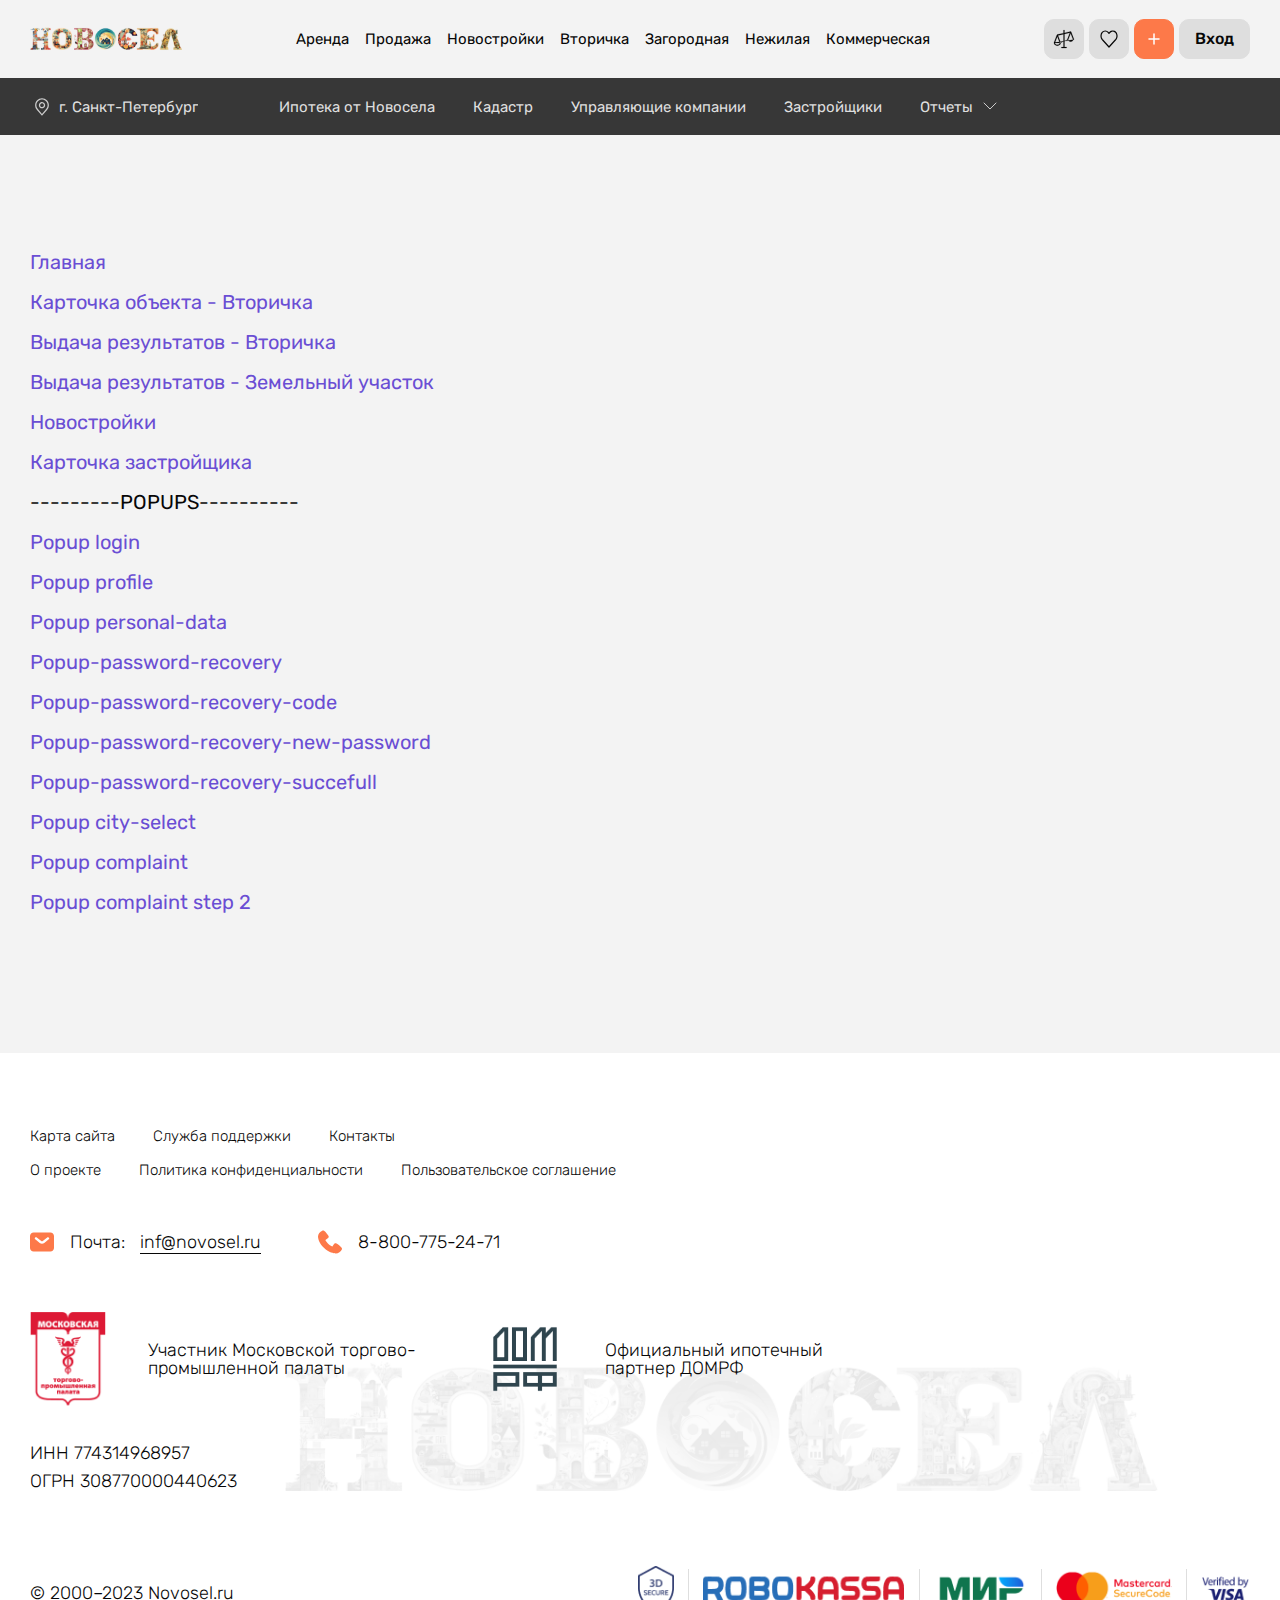
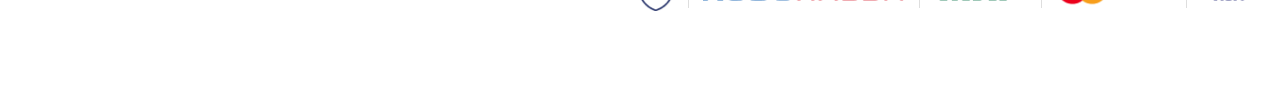
==== commit 76aff07e: "noindex, nofollow for all" ====
--- a/index.html
+++ b/index.html
@@ -8,6 +8,7 @@
     <meta name="keywords" content="">
     <meta name="description" content="">
     <meta name="author" content="">
+<meta name="robots" content="noindex, nofollow">
     <meta name="viewport" content="width=device-width, initial-scale=1.0">
     <link rel="preconnect" href="https://fonts.googleapis.com">
     <link rel="preconnect" href="https://fonts.gstatic.com" crossorigin>
